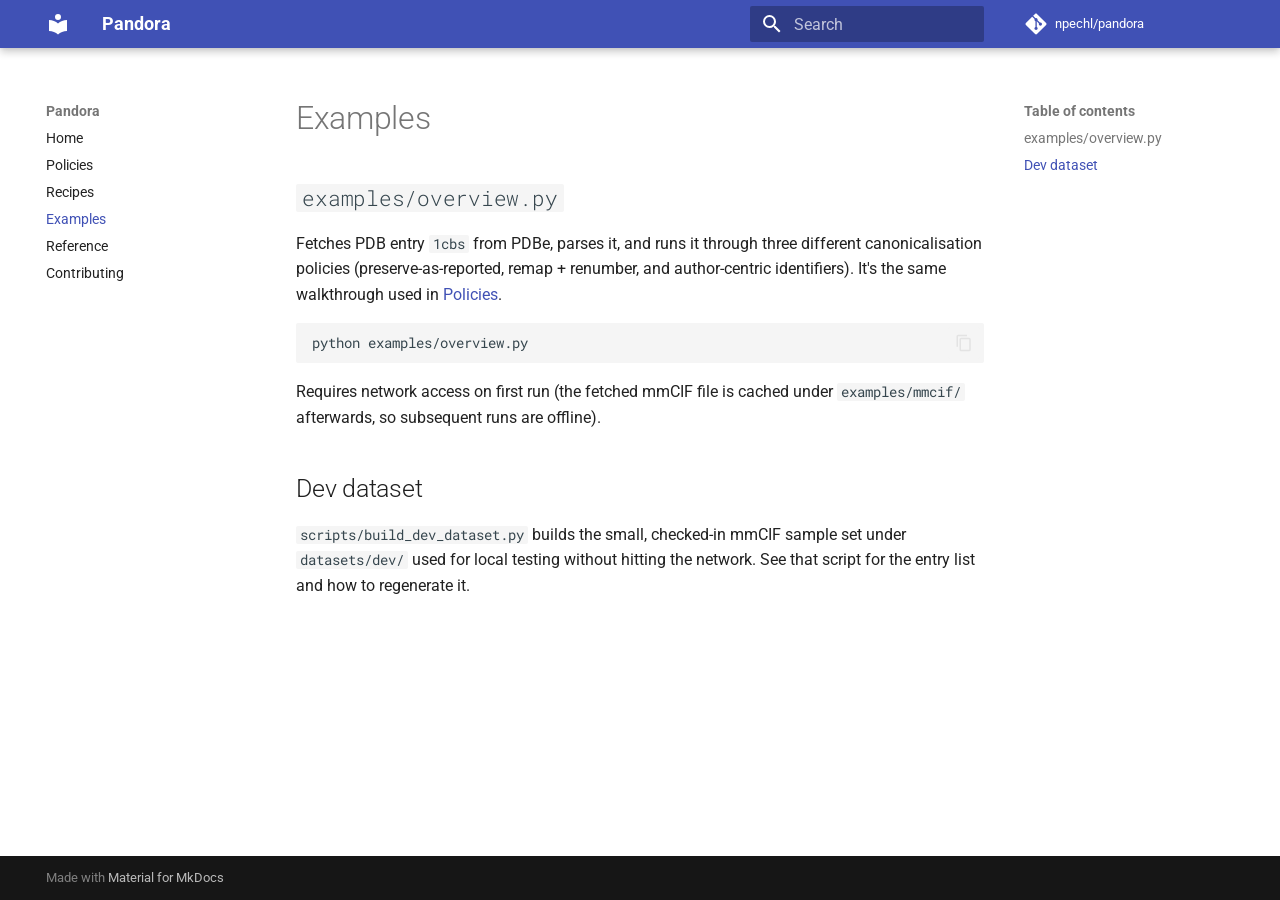
==== examples/index.html @ 92f37f32 "Deployed 9606a35 with MkDocs version: 1.6.1" ====
<!doctype html>
<html lang="en" class="no-js">
  <head>
    
      <meta charset="utf-8">
      <meta name="viewport" content="width=device-width,initial-scale=1">
      
      
      
      
        <link rel="prev" href="../recipes/">
      
      
        <link rel="next" href="../reference/">
      
      
        
      
      
      <link rel="icon" href="../assets/images/favicon.png">
      <meta name="generator" content="mkdocs-1.6.1, mkdocs-material-9.7.6">
    
    
      
        <title>Examples - Pandora</title>
      
    
    
      <link rel="stylesheet" href="../assets/stylesheets/main.484c7ddc.min.css">
      
      


    
    
      
    
    
      
        
        
        <link rel="preconnect" href="https://fonts.gstatic.com" crossorigin>
        <link rel="stylesheet" href="https://fonts.googleapis.com/css?family=Roboto:300,300i,400,400i,700,700i%7CRoboto+Mono:400,400i,700,700i&display=fallback">
        <style>:root{--md-text-font:"Roboto";--md-code-font:"Roboto Mono"}</style>
      
    
    
      <link rel="stylesheet" href="../assets/_mkdocstrings.css">
    
    <script>__md_scope=new URL("..",location),__md_hash=e=>[...e].reduce(((e,_)=>(e<<5)-e+_.charCodeAt(0)),0),__md_get=(e,_=localStorage,t=__md_scope)=>JSON.parse(_.getItem(t.pathname+"."+e)),__md_set=(e,_,t=localStorage,a=__md_scope)=>{try{t.setItem(a.pathname+"."+e,JSON.stringify(_))}catch(e){}}</script>
    
      

    
    
  </head>
  
  
    <body dir="ltr">
  
    
    <input class="md-toggle" data-md-toggle="drawer" type="checkbox" id="__drawer" autocomplete="off">
    <input class="md-toggle" data-md-toggle="search" type="checkbox" id="__search" autocomplete="off">
    <label class="md-overlay" for="__drawer"></label>
    <div data-md-component="skip">
      
        
        <a href="#examples" class="md-skip">
          Skip to content
        </a>
      
    </div>
    <div data-md-component="announce">
      
    </div>
    
    
      

  

<header class="md-header md-header--shadow" data-md-component="header">
  <nav class="md-header__inner md-grid" aria-label="Header">
    <a href=".." title="Pandora" class="md-header__button md-logo" aria-label="Pandora" data-md-component="logo">
      
  
  <svg xmlns="http://www.w3.org/2000/svg" viewBox="0 0 24 24"><path d="M12 8a3 3 0 0 0 3-3 3 3 0 0 0-3-3 3 3 0 0 0-3 3 3 3 0 0 0 3 3m0 3.54C9.64 9.35 6.5 8 3 8v11c3.5 0 6.64 1.35 9 3.54 2.36-2.19 5.5-3.54 9-3.54V8c-3.5 0-6.64 1.35-9 3.54"/></svg>

    </a>
    <label class="md-header__button md-icon" for="__drawer">
      
      <svg xmlns="http://www.w3.org/2000/svg" viewBox="0 0 24 24"><path d="M3 6h18v2H3zm0 5h18v2H3zm0 5h18v2H3z"/></svg>
    </label>
    <div class="md-header__title" data-md-component="header-title">
      <div class="md-header__ellipsis">
        <div class="md-header__topic">
          <span class="md-ellipsis">
            Pandora
          </span>
        </div>
        <div class="md-header__topic" data-md-component="header-topic">
          <span class="md-ellipsis">
            
              Examples
            
          </span>
        </div>
      </div>
    </div>
    
    
      <script>var palette=__md_get("__palette");if(palette&&palette.color){if("(prefers-color-scheme)"===palette.color.media){var media=matchMedia("(prefers-color-scheme: light)"),input=document.querySelector(media.matches?"[data-md-color-media='(prefers-color-scheme: light)']":"[data-md-color-media='(prefers-color-scheme: dark)']");palette.color.media=input.getAttribute("data-md-color-media"),palette.color.scheme=input.getAttribute("data-md-color-scheme"),palette.color.primary=input.getAttribute("data-md-color-primary"),palette.color.accent=input.getAttribute("data-md-color-accent")}for(var[key,value]of Object.entries(palette.color))document.body.setAttribute("data-md-color-"+key,value)}</script>
    
    
    
      
      
        <label class="md-header__button md-icon" for="__search">
          
          <svg xmlns="http://www.w3.org/2000/svg" viewBox="0 0 24 24"><path d="M9.5 3A6.5 6.5 0 0 1 16 9.5c0 1.61-.59 3.09-1.56 4.23l.27.27h.79l5 5-1.5 1.5-5-5v-.79l-.27-.27A6.52 6.52 0 0 1 9.5 16 6.5 6.5 0 0 1 3 9.5 6.5 6.5 0 0 1 9.5 3m0 2C7 5 5 7 5 9.5S7 14 9.5 14 14 12 14 9.5 12 5 9.5 5"/></svg>
        </label>
        <div class="md-search" data-md-component="search" role="dialog">
  <label class="md-search__overlay" for="__search"></label>
  <div class="md-search__inner" role="search">
    <form class="md-search__form" name="search">
      <input type="text" class="md-search__input" name="query" aria-label="Search" placeholder="Search" autocapitalize="off" autocorrect="off" autocomplete="off" spellcheck="false" data-md-component="search-query" required>
      <label class="md-search__icon md-icon" for="__search">
        
        <svg xmlns="http://www.w3.org/2000/svg" viewBox="0 0 24 24"><path d="M9.5 3A6.5 6.5 0 0 1 16 9.5c0 1.61-.59 3.09-1.56 4.23l.27.27h.79l5 5-1.5 1.5-5-5v-.79l-.27-.27A6.52 6.52 0 0 1 9.5 16 6.5 6.5 0 0 1 3 9.5 6.5 6.5 0 0 1 9.5 3m0 2C7 5 5 7 5 9.5S7 14 9.5 14 14 12 14 9.5 12 5 9.5 5"/></svg>
        
        <svg xmlns="http://www.w3.org/2000/svg" viewBox="0 0 24 24"><path d="M20 11v2H8l5.5 5.5-1.42 1.42L4.16 12l7.92-7.92L13.5 5.5 8 11z"/></svg>
      </label>
      <nav class="md-search__options" aria-label="Search">
        
        <button type="reset" class="md-search__icon md-icon" title="Clear" aria-label="Clear" tabindex="-1">
          
          <svg xmlns="http://www.w3.org/2000/svg" viewBox="0 0 24 24"><path d="M19 6.41 17.59 5 12 10.59 6.41 5 5 6.41 10.59 12 5 17.59 6.41 19 12 13.41 17.59 19 19 17.59 13.41 12z"/></svg>
        </button>
      </nav>
      
    </form>
    <div class="md-search__output">
      <div class="md-search__scrollwrap" tabindex="0" data-md-scrollfix>
        <div class="md-search-result" data-md-component="search-result">
          <div class="md-search-result__meta">
            Initializing search
          </div>
          <ol class="md-search-result__list" role="presentation"></ol>
        </div>
      </div>
    </div>
  </div>
</div>
      
    
    
      <div class="md-header__source">
        <a href="https://github.com/npechl/pandora" title="Go to repository" class="md-source" data-md-component="source">
  <div class="md-source__icon md-icon">
    
    <svg xmlns="http://www.w3.org/2000/svg" viewBox="0 0 448 512"><!--! Font Awesome Free 7.1.0 by @fontawesome - https://fontawesome.com License - https://fontawesome.com/license/free (Icons: CC BY 4.0, Fonts: SIL OFL 1.1, Code: MIT License) Copyright 2025 Fonticons, Inc.--><path d="M439.6 236.1 244 40.5c-5.4-5.5-12.8-8.5-20.4-8.5s-15 3-20.4 8.4L162.5 81l51.5 51.5c27.1-9.1 52.7 16.8 43.4 43.7l49.7 49.7c34.2-11.8 61.2 31 35.5 56.7-26.5 26.5-70.2-2.9-56-37.3L240.3 199v121.9c25.3 12.5 22.3 41.8 9.1 55-6.4 6.4-15.2 10.1-24.3 10.1s-17.8-3.6-24.3-10.1c-17.6-17.6-11.1-46.9 11.2-56v-123c-20.8-8.5-24.6-30.7-18.6-45L142.6 101 8.5 235.1C3 240.6 0 247.9 0 255.5s3 15 8.5 20.4l195.6 195.7c5.4 5.4 12.7 8.4 20.4 8.4s15-3 20.4-8.4l194.7-194.7c5.4-5.4 8.4-12.8 8.4-20.4s-3-15-8.4-20.4"/></svg>
  </div>
  <div class="md-source__repository">
    npechl/pandora
  </div>
</a>
      </div>
    
  </nav>
  
</header>
    
    <div class="md-container" data-md-component="container">
      
      
        
          
        
      
      <main class="md-main" data-md-component="main">
        <div class="md-main__inner md-grid">
          
            
              
              <div class="md-sidebar md-sidebar--primary" data-md-component="sidebar" data-md-type="navigation" >
                <div class="md-sidebar__scrollwrap">
                  <div class="md-sidebar__inner">
                    



<nav class="md-nav md-nav--primary" aria-label="Navigation" data-md-level="0">
  <label class="md-nav__title" for="__drawer">
    <a href=".." title="Pandora" class="md-nav__button md-logo" aria-label="Pandora" data-md-component="logo">
      
  
  <svg xmlns="http://www.w3.org/2000/svg" viewBox="0 0 24 24"><path d="M12 8a3 3 0 0 0 3-3 3 3 0 0 0-3-3 3 3 0 0 0-3 3 3 3 0 0 0 3 3m0 3.54C9.64 9.35 6.5 8 3 8v11c3.5 0 6.64 1.35 9 3.54 2.36-2.19 5.5-3.54 9-3.54V8c-3.5 0-6.64 1.35-9 3.54"/></svg>

    </a>
    Pandora
  </label>
  
    <div class="md-nav__source">
      <a href="https://github.com/npechl/pandora" title="Go to repository" class="md-source" data-md-component="source">
  <div class="md-source__icon md-icon">
    
    <svg xmlns="http://www.w3.org/2000/svg" viewBox="0 0 448 512"><!--! Font Awesome Free 7.1.0 by @fontawesome - https://fontawesome.com License - https://fontawesome.com/license/free (Icons: CC BY 4.0, Fonts: SIL OFL 1.1, Code: MIT License) Copyright 2025 Fonticons, Inc.--><path d="M439.6 236.1 244 40.5c-5.4-5.5-12.8-8.5-20.4-8.5s-15 3-20.4 8.4L162.5 81l51.5 51.5c27.1-9.1 52.7 16.8 43.4 43.7l49.7 49.7c34.2-11.8 61.2 31 35.5 56.7-26.5 26.5-70.2-2.9-56-37.3L240.3 199v121.9c25.3 12.5 22.3 41.8 9.1 55-6.4 6.4-15.2 10.1-24.3 10.1s-17.8-3.6-24.3-10.1c-17.6-17.6-11.1-46.9 11.2-56v-123c-20.8-8.5-24.6-30.7-18.6-45L142.6 101 8.5 235.1C3 240.6 0 247.9 0 255.5s3 15 8.5 20.4l195.6 195.7c5.4 5.4 12.7 8.4 20.4 8.4s15-3 20.4-8.4l194.7-194.7c5.4-5.4 8.4-12.8 8.4-20.4s-3-15-8.4-20.4"/></svg>
  </div>
  <div class="md-source__repository">
    npechl/pandora
  </div>
</a>
    </div>
  
  <ul class="md-nav__list" data-md-scrollfix>
    
      
      
  
  
  
  
    <li class="md-nav__item">
      <a href=".." class="md-nav__link">
        
  
  
  <span class="md-ellipsis">
    
  
    Home
  

    
  </span>
  
  

      </a>
    </li>
  

    
      
      
  
  
  
  
    <li class="md-nav__item">
      <a href="../policies/" class="md-nav__link">
        
  
  
  <span class="md-ellipsis">
    
  
    Policies
  

    
  </span>
  
  

      </a>
    </li>
  

    
      
      
  
  
  
  
    <li class="md-nav__item">
      <a href="../recipes/" class="md-nav__link">
        
  
  
  <span class="md-ellipsis">
    
  
    Recipes
  

    
  </span>
  
  

      </a>
    </li>
  

    
      
      
  
  
    
  
  
  
    <li class="md-nav__item md-nav__item--active">
      
      <input class="md-nav__toggle md-toggle" type="checkbox" id="__toc">
      
      
        
      
      
        <label class="md-nav__link md-nav__link--active" for="__toc">
          
  
  
  <span class="md-ellipsis">
    
  
    Examples
  

    
  </span>
  
  

          <span class="md-nav__icon md-icon"></span>
        </label>
      
      <a href="./" class="md-nav__link md-nav__link--active">
        
  
  
  <span class="md-ellipsis">
    
  
    Examples
  

    
  </span>
  
  

      </a>
      
        

<nav class="md-nav md-nav--secondary" aria-label="Table of contents">
  
  
  
    
  
  
    <label class="md-nav__title" for="__toc">
      <span class="md-nav__icon md-icon"></span>
      Table of contents
    </label>
    <ul class="md-nav__list" data-md-component="toc" data-md-scrollfix>
      
        <li class="md-nav__item">
  <a href="#examplesoverviewpy" class="md-nav__link">
    <span class="md-ellipsis">
      
        examples/overview.py
      
    </span>
  </a>
  
</li>
      
        <li class="md-nav__item">
  <a href="#dev-dataset" class="md-nav__link">
    <span class="md-ellipsis">
      
        Dev dataset
      
    </span>
  </a>
  
</li>
      
    </ul>
  
</nav>
      
    </li>
  

    
      
      
  
  
  
  
    <li class="md-nav__item">
      <a href="../reference/" class="md-nav__link">
        
  
  
  <span class="md-ellipsis">
    
  
    Reference
  

    
  </span>
  
  

      </a>
    </li>
  

    
      
      
  
  
  
  
    <li class="md-nav__item">
      <a href="../contribute/" class="md-nav__link">
        
  
  
  <span class="md-ellipsis">
    
  
    Contributing
  

    
  </span>
  
  

      </a>
    </li>
  

    
  </ul>
</nav>
                  </div>
                </div>
              </div>
            
            
              
              <div class="md-sidebar md-sidebar--secondary" data-md-component="sidebar" data-md-type="toc" >
                <div class="md-sidebar__scrollwrap">
                  <div class="md-sidebar__inner">
                    

<nav class="md-nav md-nav--secondary" aria-label="Table of contents">
  
  
  
    
  
  
    <label class="md-nav__title" for="__toc">
      <span class="md-nav__icon md-icon"></span>
      Table of contents
    </label>
    <ul class="md-nav__list" data-md-component="toc" data-md-scrollfix>
      
        <li class="md-nav__item">
  <a href="#examplesoverviewpy" class="md-nav__link">
    <span class="md-ellipsis">
      
        examples/overview.py
      
    </span>
  </a>
  
</li>
      
        <li class="md-nav__item">
  <a href="#dev-dataset" class="md-nav__link">
    <span class="md-ellipsis">
      
        Dev dataset
      
    </span>
  </a>
  
</li>
      
    </ul>
  
</nav>
                  </div>
                </div>
              </div>
            
          
          
            <div class="md-content" data-md-component="content">
              
              <article class="md-content__inner md-typeset">
                
                  


  
  


<h1 id="examples">Examples</h1>
<h2 id="examplesoverviewpy"><code>examples/overview.py</code></h2>
<p>Fetches PDB entry <code>1cbs</code> from PDBe, parses it, and runs it through three
different canonicalisation policies (preserve-as-reported, remap +
renumber, and author-centric identifiers). It's the same walkthrough
used in <a href="../policies/#example-three-policies-one-structure">Policies</a>.</p>
<div class="highlight"><pre><span></span><code>python<span class="w"> </span>examples/overview.py
</code></pre></div>
<p>Requires network access on first run (the fetched mmCIF file is cached
under <code>examples/mmcif/</code> afterwards, so subsequent runs are offline).</p>
<h2 id="dev-dataset">Dev dataset</h2>
<p><code>scripts/build_dev_dataset.py</code> builds the small, checked-in mmCIF sample
set under <code>datasets/dev/</code> used for local testing without hitting the
network. See that script for the entry list and how to regenerate it.</p>











<script src="https://giscus.app/client.js"
        data-repo="npechl/pandora"
        data-repo-id="R_kgDOSu-lTw"
        data-category="General"
        data-category-id="DIC_kwDOSu-lT84DA0hw"
        data-mapping="pathname"
        data-strict="0"
        data-reactions-enabled="0"
        data-emit-metadata="1"
        data-input-position="top"
        data-theme="light"
        data-lang="en"
        data-loading="lazy"
        crossorigin="anonymous"
        async>
</script>
                
              </article>
            </div>
          
          
<script>var target=document.getElementById(location.hash.slice(1));target&&target.name&&(target.checked=target.name.startsWith("__tabbed_"))</script>
        </div>
        
      </main>
      
        <footer class="md-footer">
  
  <div class="md-footer-meta md-typeset">
    <div class="md-footer-meta__inner md-grid">
      <div class="md-copyright">
  
  
    Made with
    <a href="https://squidfunk.github.io/mkdocs-material/" target="_blank" rel="noopener">
      Material for MkDocs
    </a>
  
</div>
      
    </div>
  </div>
</footer>
      
    </div>
    <div class="md-dialog" data-md-component="dialog">
      <div class="md-dialog__inner md-typeset"></div>
    </div>
    
    
    
      
      
      <script id="__config" type="application/json">{"annotate": null, "base": "..", "features": ["navigation.sections", "content.code.copy"], "search": "../assets/javascripts/workers/search.2c215733.min.js", "tags": null, "translations": {"clipboard.copied": "Copied to clipboard", "clipboard.copy": "Copy to clipboard", "search.result.more.one": "1 more on this page", "search.result.more.other": "# more on this page", "search.result.none": "No matching documents", "search.result.one": "1 matching document", "search.result.other": "# matching documents", "search.result.placeholder": "Type to start searching", "search.result.term.missing": "Missing", "select.version": "Select version"}, "version": null}</script>
    
    
      <script src="../assets/javascripts/bundle.79ae519e.min.js"></script>
      
    
  </body>
</html>
---- assets/stylesheets/main.484c7ddc.min.css ----
@charset "UTF-8";html{-webkit-text-size-adjust:none;-moz-text-size-adjust:none;text-size-adjust:none;box-sizing:border-box}*,:after,:before{box-sizing:inherit}@media (prefers-reduced-motion){*,:after,:before{transition:none!important}}body{margin:0}a,button,input,label{-webkit-tap-highlight-color:transparent}a{color:inherit;text-decoration:none}hr{border:0;box-sizing:initial;display:block;height:.05rem;overflow:visible;padding:0}small{font-size:80%}sub,sup{line-height:1em}img{border-style:none}table{border-collapse:initial;border-spacing:0}td,th{font-weight:400;vertical-align:top}button{background:#0000;border:0;font-family:inherit;font-size:inherit;margin:0;padding:0}input{border:0;outline:none}:root{--md-primary-fg-color:#4051b5;--md-primary-fg-color--light:#5d6cc0;--md-primary-fg-color--dark:#303fa1;--md-primary-bg-color:#fff;--md-primary-bg-color--light:#ffffffb3;--md-accent-fg-color:#526cfe;--md-accent-fg-color--transparent:#526cfe1a;--md-accent-bg-color:#fff;--md-accent-bg-color--light:#ffffffb3}[data-md-color-scheme=default]{color-scheme:light}[data-md-color-scheme=default] img[src$="#gh-dark-mode-only"],[data-md-color-scheme=default] img[src$="#only-dark"]{display:none}:root,[data-md-color-scheme=default]{--md-hue:225deg;--md-default-fg-color:#000000de;--md-default-fg-color--light:#0000008a;--md-default-fg-color--lighter:#00000052;--md-default-fg-color--lightest:#00000012;--md-default-bg-color:#fff;--md-default-bg-color--light:#ffffffb3;--md-default-bg-color--lighter:#ffffff4d;--md-default-bg-color--lightest:#ffffff1f;--md-code-fg-color:#36464e;--md-code-bg-color:#f5f5f5;--md-code-bg-color--light:#f5f5f5b3;--md-code-bg-color--lighter:#f5f5f54d;--md-code-hl-color:#4287ff;--md-code-hl-color--light:#4287ff1a;--md-code-hl-number-color:#d52a2a;--md-code-hl-special-color:#db1457;--md-code-hl-function-color:#a846b9;--md-code-hl-constant-color:#6e59d9;--md-code-hl-keyword-color:#3f6ec6;--md-code-hl-string-color:#1c7d4d;--md-code-hl-name-color:var(--md-code-fg-color);--md-code-hl-operator-color:var(--md-default-fg-color--light);--md-code-hl-punctuation-color:var(--md-default-fg-color--light);--md-code-hl-comment-color:var(--md-default-fg-color--light);--md-code-hl-generic-color:var(--md-default-fg-color--light);--md-code-hl-variable-color:var(--md-default-fg-color--light);--md-typeset-color:var(--md-default-fg-color);--md-typeset-a-color:var(--md-primary-fg-color);--md-typeset-del-color:#f5503d26;--md-typeset-ins-color:#0bd57026;--md-typeset-kbd-color:#fafafa;--md-typeset-kbd-accent-color:#fff;--md-typeset-kbd-border-color:#b8b8b8;--md-typeset-mark-color:#ffff0080;--md-typeset-table-color:#0000001f;--md-typeset-table-color--light:rgba(0,0,0,.035);--md-admonition-fg-color:var(--md-default-fg-color);--md-admonition-bg-color:var(--md-default-bg-color);--md-warning-fg-color:#000000de;--md-warning-bg-color:#ff9;--md-footer-fg-color:#fff;--md-footer-fg-color--light:#ffffffb3;--md-footer-fg-color--lighter:#ffffff73;--md-footer-bg-color:#000000de;--md-footer-bg-color--dark:#00000052;--md-shadow-z1:0 0.2rem 0.5rem #0000000d,0 0 0.05rem #0000001a;--md-shadow-z2:0 0.2rem 0.5rem #0000001a,0 0 0.05rem #00000040;--md-shadow-z3:0 0.2rem 0.5rem #0003,0 0 0.05rem #00000059}.md-icon svg{fill:currentcolor;display:block;height:1.2rem;width:1.2rem}body{-webkit-font-smoothing:antialiased;-moz-osx-font-smoothing:grayscale;--md-text-font-family:var(--md-text-font,_),-apple-system,BlinkMacSystemFont,Helvetica,Arial,sans-serif;--md-code-font-family:var(--md-code-font,_),SFMono-Regular,Consolas,Menlo,monospace}aside,body,input{font-feature-settings:"kern","liga";color:var(--md-typeset-color);font-family:var(--md-text-font-family)}code,kbd,pre{font-feature-settings:"kern";font-family:var(--md-code-font-family)}:root{--md-typeset-table-sort-icon:url('data:image/svg+xml;charset=utf-8,<svg xmlns="http://www.w3.org/2000/svg" viewBox="0 0 24 24"><path d="m18 21-4-4h3V7h-3l4-4 4 4h-3v10h3M2 19v-2h10v2M2 13v-2h7v2M2 7V5h4v2z"/></svg>');--md-typeset-table-sort-icon--asc:url('data:image/svg+xml;charset=utf-8,<svg xmlns="http://www.w3.org/2000/svg" viewBox="0 0 24 24"><path d="M19 17h3l-4 4-4-4h3V3h2M2 17h10v2H2M6 5v2H2V5m0 6h7v2H2z"/></svg>');--md-typeset-table-sort-icon--desc:url('data:image/svg+xml;charset=utf-8,<svg xmlns="http://www.w3.org/2000/svg" viewBox="0 0 24 24"><path d="M19 7h3l-4-4-4 4h3v14h2M2 17h10v2H2M6 5v2H2V5m0 6h7v2H2z"/></svg>')}.md-typeset{-webkit-print-color-adjust:exact;color-adjust:exact;font-size:.8rem;line-height:1.6;overflow-wrap:break-word}@media print{.md-typeset{font-size:.68rem}}.md-typeset blockquote,.md-typeset dl,.md-typeset figure,.md-typeset ol,.md-typeset pre,.md-typeset ul{margin-bottom:1em;margin-top:1em}.md-typeset h1{color:var(--md-default-fg-color--light);font-size:2em;line-height:1.3;margin:0 0 1.25em}.md-typeset h1,.md-typeset h2{font-weight:300;letter-spacing:-.01em}.md-typeset h2{font-size:1.5625em;line-height:1.4;margin:1.6em 0 .64em}.md-typeset h3{font-size:1.25em;font-weight:400;letter-spacing:-.01em;line-height:1.5;margin:1.6em 0 .8em}.md-typeset h2+h3{margin-top:.8em}.md-typeset h4{font-weight:700;letter-spacing:-.01em;margin:1em 0}.md-typeset h5,.md-typeset h6{color:var(--md-default-fg-color--light);font-size:.8em;font-weight:700;letter-spacing:-.01em;margin:1.25em 0}.md-typeset h5{text-transform:uppercase}.md-typeset h5 code{text-transform:none}.md-typeset hr{border-bottom:.05rem solid var(--md-default-fg-color--lightest);display:flow-root;margin:1.5em 0}.md-typeset a{color:var(--md-typeset-a-color);word-break:break-word}.md-typeset a,.md-typeset a:before{transition:color 125ms}.md-typeset a:focus,.md-typeset a:hover{color:var(--md-accent-fg-color)}.md-typeset a:focus code,.md-typeset a:hover code{background-color:var(--md-accent-fg-color--transparent);color:var(--md-accent-fg-color)}.md-typeset a code{color:var(--md-typeset-a-color)}.md-typeset a.focus-visible{outline-color:var(--md-accent-fg-color);outline-offset:.2rem}.md-typeset code,.md-typeset kbd,.md-typeset pre{color:var(--md-code-fg-color);direction:ltr;font-variant-ligatures:none;transition:background-color 125ms}@media print{.md-typeset code,.md-typeset kbd,.md-typeset pre{white-space:pre-wrap}}.md-typeset code{background-color:var(--md-code-bg-color);border-radius:.1rem;-webkit-box-decoration-break:clone;box-decoration-break:clone;font-size:.85em;padding:0 .2941176471em;transition:color 125ms,background-color 125ms;word-break:break-word}.md-typeset code:not(.focus-visible){-webkit-tap-highlight-color:transparent;outline:none}.md-typeset pre{display:flow-root;line-height:1.4;position:relative}.md-typeset pre>code{-webkit-box-decoration-break:slice;box-decoration-break:slice;box-shadow:none;display:block;margin:0;outline-color:var(--md-accent-fg-color);overflow:auto;padding:.7720588235em 1.1764705882em;scrollbar-color:var(--md-default-fg-color--lighter) #0000;scrollbar-width:thin;touch-action:auto;word-break:normal}.md-typeset pre>code:hover{scrollbar-color:var(--md-accent-fg-color) #0000}.md-typeset pre>code::-webkit-scrollbar{height:.2rem;width:.2rem}.md-typeset pre>code::-webkit-scrollbar-thumb{background-color:var(--md-default-fg-color--lighter)}.md-typeset pre>code::-webkit-scrollbar-thumb:hover{background-color:var(--md-accent-fg-color)}.md-typeset kbd{background-color:var(--md-typeset-kbd-color);border-radius:.1rem;box-shadow:0 .1rem 0 .05rem var(--md-typeset-kbd-border-color),0 .1rem 0 var(--md-typeset-kbd-border-color),0 -.1rem .2rem var(--md-typeset-kbd-accent-color) inset;color:var(--md-default-fg-color);display:inline-block;font-size:.75em;padding:0 .6666666667em;vertical-align:text-top;word-break:break-word}.md-typeset mark{background-color:var(--md-typeset-mark-color);-webkit-box-decoration-break:clone;box-decoration-break:clone;color:inherit;word-break:break-word}.md-typeset abbr{cursor:help;text-decoration:none}.md-typeset [data-preview],.md-typeset abbr{border-bottom:.05rem dotted var(--md-default-fg-color--light)}.md-typeset small{opacity:.75}[dir=ltr] .md-typeset sub,[dir=ltr] .md-typeset sup{margin-left:.078125em}[dir=rtl] .md-typeset sub,[dir=rtl] .md-typeset sup{margin-right:.078125em}[dir=ltr] .md-typeset blockquote{padding-left:.6rem}[dir=rtl] .md-typeset blockquote{padding-right:.6rem}[dir=ltr] .md-typeset blockquote{border-left:.2rem solid var(--md-default-fg-color--lighter)}[dir=rtl] .md-typeset blockquote{border-right:.2rem solid var(--md-default-fg-color--lighter)}.md-typeset blockquote{color:var(--md-default-fg-color--light);margin-left:0;margin-right:0}.md-typeset ul{list-style-type:disc}.md-typeset ul[type]{list-style-type:revert-layer}[dir=ltr] .md-typeset ol,[dir=ltr] .md-typeset ul{margin-left:.625em}[dir=rtl] .md-typeset ol,[dir=rtl] .md-typeset ul{margin-right:.625em}.md-typeset ol,.md-typeset ul{padding:0}.md-typeset ol:not([hidden]),.md-typeset ul:not([hidden]){display:flow-root}.md-typeset ol ol,.md-typeset ul ol{list-style-type:lower-alpha}.md-typeset ol ol ol,.md-typeset ul ol ol{list-style-type:lower-roman}.md-typeset ol ol ol ol,.md-typeset ul ol ol ol{list-style-type:upper-alpha}.md-typeset ol ol ol ol ol,.md-typeset ul ol ol ol ol{list-style-type:upper-roman}.md-typeset ol[type],.md-typeset ul[type]{list-style-type:revert-layer}[dir=ltr] .md-typeset ol li,[dir=ltr] .md-typeset ul li{margin-left:1.25em}[dir=rtl] .md-typeset ol li,[dir=rtl] .md-typeset ul li{margin-right:1.25em}.md-typeset ol li,.md-typeset ul li{margin-bottom:.5em}.md-typeset ol li blockquote,.md-typeset ol li p,.md-typeset ul li blockquote,.md-typeset ul li p{margin:.5em 0}.md-typeset ol li:last-child,.md-typeset ul li:last-child{margin-bottom:0}[dir=ltr] .md-typeset ol li ol,[dir=ltr] .md-typeset ol li ul,[dir=ltr] .md-typeset ul li ol,[dir=ltr] .md-typeset ul li ul{margin-left:.625em}[dir=rtl] .md-typeset ol li ol,[dir=rtl] .md-typeset ol li ul,[dir=rtl] .md-typeset ul li ol,[dir=rtl] .md-typeset ul li ul{margin-right:.625em}.md-typeset ol li ol,.md-typeset ol li ul,.md-typeset ul li ol,.md-typeset ul li ul{margin-bottom:.5em;margin-top:.5em}[dir=ltr] .md-typeset dd{margin-left:1.875em}[dir=rtl] .md-typeset dd{margin-right:1.875em}.md-typeset dd{margin-bottom:1.5em;margin-top:1em}.md-typeset img,.md-typeset svg,.md-typeset video{height:auto;max-width:100%}.md-typeset img[align=left]{margin:1em 1em 1em 0}.md-typeset img[align=right]{margin:1em 0 1em 1em}.md-typeset img[align]:only-child{margin-top:0}.md-typeset figure{display:flow-root;margin:1em auto;max-width:100%;text-align:center;width:fit-content}.md-typeset figure img{display:block;margin:0 auto}.md-typeset figcaption{font-style:italic;margin:1em auto;max-width:24rem}.md-typeset iframe{max-width:100%}.md-typeset table:not([class]){background-color:var(--md-default-bg-color);border:.05rem solid var(--md-typeset-table-color);border-radius:.1rem;display:inline-block;font-size:.64rem;max-width:100%;overflow:auto;touch-action:auto}@media print{.md-typeset table:not([class]){display:table}}.md-typeset table:not([class])+*{margin-top:1.5em}.md-typeset table:not([class]) td>:first-child,.md-typeset table:not([class]) th>:first-child{margin-top:0}.md-typeset table:not([class]) td>:last-child,.md-typeset table:not([class]) th>:last-child{margin-bottom:0}.md-typeset table:not([class]) td:not([align]),.md-typeset table:not([class]) th:not([align]){text-align:left}[dir=rtl] .md-typeset table:not([class]) td:not([align]),[dir=rtl] .md-typeset table:not([class]) th:not([align]){text-align:right}.md-typeset table:not([class]) th{font-weight:700;min-width:5rem;padding:.9375em 1.25em;vertical-align:top}.md-typeset table:not([class]) td{border-top:.05rem solid var(--md-typeset-table-color);padding:.9375em 1.25em;vertical-align:top}.md-typeset table:not([class]) tbody tr{transition:background-color 125ms}.md-typeset table:not([class]) tbody tr:hover{background-color:var(--md-typeset-table-color--light);box-shadow:0 .05rem 0 var(--md-default-bg-color) inset}.md-typeset table:not([class]) a{word-break:normal}.md-typeset table th[role=columnheader]{cursor:pointer}[dir=ltr] .md-typeset table th[role=columnheader]:after{margin-left:.5em}[dir=rtl] .md-typeset table th[role=columnheader]:after{margin-right:.5em}.md-typeset table th[role=columnheader]:after{content:"";display:inline-block;height:1.2em;-webkit-mask-image:var(--md-typeset-table-sort-icon);mask-image:var(--md-typeset-table-sort-icon);-webkit-mask-repeat:no-repeat;mask-repeat:no-repeat;-webkit-mask-size:contain;mask-size:contain;transition:background-color 125ms;vertical-align:text-bottom;width:1.2em}.md-typeset table th[role=columnheader]:hover:after{background-color:var(--md-default-fg-color--lighter)}.md-typeset table th[role=columnheader][aria-sort=ascending]:after{background-color:var(--md-default-fg-color--light);-webkit-mask-image:var(--md-typeset-table-sort-icon--asc);mask-image:var(--md-typeset-table-sort-icon--asc)}.md-typeset table th[role=columnheader][aria-sort=descending]:after{background-color:var(--md-default-fg-color--light);-webkit-mask-image:var(--md-typeset-table-sort-icon--desc);mask-image:var(--md-typeset-table-sort-icon--desc)}.md-typeset__scrollwrap{margin:1em -.8rem;overflow-x:auto;touch-action:auto}.md-typeset__table{display:inline-block;margin-bottom:.5em;padding:0 .8rem}@media print{.md-typeset__table{display:block}}html .md-typeset__table table{display:table;margin:0;overflow:hidden;width:100%}@media screen and (max-width:44.984375em){.md-content__inner>pre{margin:1em -.8rem}.md-content__inner>pre code{border-radius:0}}.md-typeset .md-author{border-radius:100%;display:block;flex-shrink:0;height:1.6rem;overflow:hidden;position:relative;transition:color 125ms,transform 125ms;width:1.6rem}.md-typeset .md-author img{display:block}.md-typeset .md-author--more{background:var(--md-default-fg-color--lightest);color:var(--md-default-fg-color--lighter);font-size:.6rem;font-weight:700;line-height:1.6rem;text-align:center}.md-typeset .md-author--long{height:2.4rem;width:2.4rem}.md-typeset a.md-author{transform:scale(1)}.md-typeset a.md-author img{border-radius:100%;filter:grayscale(100%) opacity(75%);transition:filter 125ms}.md-typeset a.md-author:focus,.md-typeset a.md-author:hover{transform:scale(1.1);z-index:1}.md-typeset a.md-author:focus img,.md-typeset a.md-author:hover img{filter:grayscale(0)}.md-banner{background-color:var(--md-footer-bg-color);color:var(--md-footer-fg-color);overflow:auto}@media print{.md-banner{display:none}}.md-banner--warning{background-color:var(--md-warning-bg-color);color:var(--md-warning-fg-color)}.md-banner__inner{font-size:.7rem;margin:.6rem auto;padding:0 .8rem}[dir=ltr] .md-banner__button{float:right}[dir=rtl] .md-banner__button{float:left}.md-banner__button{color:inherit;cursor:pointer;transition:opacity .25s}.no-js .md-banner__button{display:none}.md-banner__button:hover{opacity:.7}html{font-size:125%;height:100%;overflow-x:hidden}@media screen and (min-width:100em){html{font-size:137.5%}}@media screen and (min-width:125em){html{font-size:150%}}body{background-color:var(--md-default-bg-color);display:flex;flex-direction:column;font-size:.5rem;min-height:100%;position:relative;width:100%}@media print{body{display:block}}@media screen and (max-width:59.984375em){body[data-md-scrolllock]{position:fixed}}.md-grid{margin-left:auto;margin-right:auto;max-width:61rem}.md-container{display:flex;flex-direction:column;flex-grow:1}@media print{.md-container{display:block}}.md-main{flex-grow:1}.md-main__inner{display:flex;height:100%;margin-top:1.5rem}.md-ellipsis{overflow:hidden;text-overflow:ellipsis}.md-toggle{display:none}.md-option{height:0;opacity:0;position:absolute;width:0}.md-option:checked+label:not([hidden]){display:block}.md-option.focus-visible+label{outline-color:var(--md-accent-fg-color);outline-style:auto}.md-skip{background-color:var(--md-default-fg-color);border-radius:.1rem;color:var(--md-default-bg-color);font-size:.64rem;margin:.5rem;opacity:0;outline-color:var(--md-accent-fg-color);padding:.3rem .5rem;position:fixed;transform:translateY(.4rem);z-index:-1}.md-skip:focus{opacity:1;transform:translateY(0);transition:transform .25s cubic-bezier(.4,0,.2,1),opacity 175ms 75ms;z-index:10}@page{margin:25mm}:root{--md-clipboard-icon:url('data:image/svg+xml;charset=utf-8,<svg xmlns="http://www.w3.org/2000/svg" viewBox="0 0 24 24"><path d="M19 21H8V7h11m0-2H8a2 2 0 0 0-2 2v14a2 2 0 0 0 2 2h11a2 2 0 0 0 2-2V7a2 2 0 0 0-2-2m-3-4H4a2 2 0 0 0-2 2v14h2V3h12z"/></svg>')}.md-clipboard{border-radius:.1rem;color:var(--md-default-fg-color--lightest);cursor:pointer;height:1.5em;outline-color:var(--md-accent-fg-color);outline-offset:.1rem;transition:color .25s;width:1.5em;z-index:1}@media print{.md-clipboard{display:none}}.md-clipboard:not(.focus-visible){-webkit-tap-highlight-color:transparent;outline:none}:hover>.md-clipboard{color:var(--md-default-fg-color--light)}.md-clipboard:focus,.md-clipboard:hover{color:var(--md-accent-fg-color)}.md-clipboard:after{background-color:currentcolor;content:"";display:block;height:1.125em;margin:0 auto;-webkit-mask-image:var(--md-clipboard-icon);mask-image:var(--md-clipboard-icon);-webkit-mask-position:center;mask-position:center;-webkit-mask-repeat:no-repeat;mask-repeat:no-repeat;-webkit-mask-size:contain;mask-size:contain;width:1.125em}.md-clipboard--inline{cursor:pointer}.md-clipboard--inline code{transition:color .25s,background-color .25s}.md-clipboard--inline:focus code,.md-clipboard--inline:hover code{background-color:var(--md-accent-fg-color--transparent);color:var(--md-accent-fg-color)}:root{--md-code-select-icon:url('data:image/svg+xml;charset=utf-8,<svg xmlns="http://www.w3.org/2000/svg" viewBox="0 0 24 24"><path d="M19 19h-4v2h4c1.1 0 2-.9 2-2v-4h-2m0-12h-4v2h4v4h2V5c0-1.1-.9-2-2-2M5 5h4V3H5c-1.1 0-2 .9-2 2v4h2m0 6H3v4c0 1.1.9 2 2 2h4v-2H5zm2-4h2v2H7zm4 0h2v2h-2zm4 0h2v2h-2zM7 7h2v2H7zm4 0h2v2h-2zm4 0h2v2h-2zm-8 8h2v2H7zm4 0h2v2h-2zm4 0h2v2h-2z"/></svg>');--md-code-copy-icon:url('data:image/svg+xml;charset=utf-8,<svg xmlns="http://www.w3.org/2000/svg" viewBox="0 0 24 24"><path d="M19 21H8V7h11m0-2H8a2 2 0 0 0-2 2v14a2 2 0 0 0 2 2h11a2 2 0 0 0 2-2V7a2 2 0 0 0-2-2m-3-4H4a2 2 0 0 0-2 2v14h2V3h12z"/></svg>')}.md-typeset .md-code__content{display:grid}.md-code__nav{background-color:var(--md-code-bg-color--lighter);border-radius:.1rem;display:flex;gap:.2rem;padding:.2rem;position:absolute;right:.25em;top:.25em;transition:background-color .25s;z-index:1}:hover>.md-code__nav{background-color:var(--md-code-bg-color--light)}.md-code__button{color:var(--md-default-fg-color--lightest);cursor:pointer;display:block;height:1.5em;outline-color:var(--md-accent-fg-color);outline-offset:.1rem;transition:color .25s;width:1.5em}:hover>*>.md-code__button{color:var(--md-default-fg-color--light)}.md-code__button.focus-visible,.md-code__button:hover{color:var(--md-accent-fg-color)}.md-code__button--active{color:var(--md-default-fg-color)!important}.md-code__button:after{background-color:currentcolor;content:"";display:block;height:1.125em;margin:0 auto;-webkit-mask-position:center;mask-position:center;-webkit-mask-repeat:no-repeat;mask-repeat:no-repeat;-webkit-mask-size:contain;mask-size:contain;width:1.125em}.md-code__button[data-md-type=select]:after{-webkit-mask-image:var(--md-code-select-icon);mask-image:var(--md-code-select-icon)}.md-code__button[data-md-type=copy]:after{-webkit-mask-image:var(--md-code-copy-icon);mask-image:var(--md-code-copy-icon)}@keyframes consent{0%{opacity:0;transform:translateY(100%)}to{opacity:1;transform:translateY(0)}}@keyframes overlay{0%{opacity:0}to{opacity:1}}.md-consent__overlay{animation:overlay .25s both;-webkit-backdrop-filter:blur(.1rem);backdrop-filter:blur(.1rem);background-color:#0000008a;height:100%;opacity:1;position:fixed;top:0;width:100%;z-index:5}.md-consent__inner{animation:consent .5s cubic-bezier(.1,.7,.1,1) both;background-color:var(--md-default-bg-color);border:0;border-radius:.1rem;bottom:0;box-shadow:0 0 .2rem #0000001a,0 .2rem .4rem #0003;max-height:100%;overflow:auto;padding:0;position:fixed;width:100%;z-index:5}.md-consent__form{padding:.8rem}.md-consent__settings{display:none;margin:1em 0}input:checked+.md-consent__settings{display:block}.md-consent__controls{margin-bottom:.8rem}.md-typeset .md-consent__controls .md-button{display:inline}@media screen and (max-width:44.984375em){.md-typeset .md-consent__controls .md-button{display:block;margin-top:.4rem;text-align:center;width:100%}}.md-consent label{cursor:pointer}.md-content{flex-grow:1;min-width:0}.md-content__inner{margin:0 .8rem 1.2rem;padding-top:.6rem}@media screen and (min-width:76.25em){[dir=ltr] .md-sidebar--primary:not([hidden])~.md-content>.md-content__inner{margin-left:1.2rem}[dir=ltr] .md-sidebar--secondary:not([hidden])~.md-content>.md-content__inner,[dir=rtl] .md-sidebar--primary:not([hidden])~.md-content>.md-content__inner{margin-right:1.2rem}[dir=rtl] .md-sidebar--secondary:not([hidden])~.md-content>.md-content__inner{margin-left:1.2rem}}.md-content__inner:before{content:"";display:block;height:.4rem}.md-content__inner>:last-child{margin-bottom:0}[dir=ltr] .md-content__button{float:right}[dir=rtl] .md-content__button{float:left}[dir=ltr] .md-content__button{margin-left:.4rem}[dir=rtl] .md-content__button{margin-right:.4rem}.md-content__button{margin:.4rem 0;padding:0}@media print{.md-content__button{display:none}}.md-typeset .md-content__button{color:var(--md-default-fg-color--lighter)}.md-content__button svg{display:inline;vertical-align:top}[dir=rtl] .md-content__button svg{transform:scaleX(-1)}[dir=ltr] .md-dialog{right:.8rem}[dir=rtl] .md-dialog{left:.8rem}.md-dialog{background-color:var(--md-default-fg-color);border-radius:.1rem;bottom:.8rem;box-shadow:var(--md-shadow-z3);min-width:11.1rem;opacity:0;padding:.4rem .6rem;pointer-events:none;position:fixed;transform:translateY(100%);transition:transform 0ms .4s,opacity .4s;z-index:4}@media print{.md-dialog{display:none}}.md-dialog--active{opacity:1;pointer-events:auto;transform:translateY(0);transition:transform .4s cubic-bezier(.075,.85,.175,1),opacity .4s}.md-dialog__inner{color:var(--md-default-bg-color);font-size:.7rem}.md-feedback{margin:2em 0 1em;text-align:center}.md-feedback fieldset{border:none;margin:0;padding:0}.md-feedback__title{font-weight:700;margin:1em auto}.md-feedback__inner{position:relative}.md-feedback__list{display:flex;flex-wrap:wrap;place-content:baseline center;position:relative}.md-feedback__list:hover .md-icon:not(:disabled){color:var(--md-default-fg-color--lighter)}:disabled .md-feedback__list{min-height:1.8rem}.md-feedback__icon{color:var(--md-default-fg-color--light);cursor:pointer;flex-shrink:0;margin:0 .1rem;transition:color 125ms}.md-feedback__icon:not(:disabled).md-icon:hover{color:var(--md-accent-fg-color)}.md-feedback__icon:disabled{color:var(--md-default-fg-color--lightest);pointer-events:none}.md-feedback__note{opacity:0;position:relative;transform:translateY(.4rem);transition:transform .4s cubic-bezier(.1,.7,.1,1),opacity .15s}.md-feedback__note>*{margin:0 auto;max-width:16rem}:disabled .md-feedback__note{opacity:1;transform:translateY(0)}@media print{.md-feedback{display:none}}.md-footer{background-color:var(--md-footer-bg-color);color:var(--md-footer-fg-color)}@media print{.md-footer{display:none}}.md-footer__inner{justify-content:space-between;overflow:auto;padding:.2rem}.md-footer__inner:not([hidden]){display:flex}.md-footer__link{align-items:end;display:flex;flex-grow:0.01;margin-bottom:.4rem;margin-top:1rem;max-width:100%;outline-color:var(--md-accent-fg-color);overflow:hidden;transition:opacity .25s}.md-footer__link:focus,.md-footer__link:hover{opacity:.7}[dir=rtl] .md-footer__link svg{transform:scaleX(-1)}@media screen and (max-width:44.984375em){.md-footer__link--prev{flex-shrink:0}.md-footer__link--prev .md-footer__title{display:none}}[dir=ltr] .md-footer__link--next{margin-left:auto}[dir=rtl] .md-footer__link--next{margin-right:auto}.md-footer__link--next{text-align:right}[dir=rtl] .md-footer__link--next{text-align:left}.md-footer__title{flex-grow:1;font-size:.9rem;margin-bottom:.7rem;max-width:calc(100% - 2.4rem);padding:0 1rem;white-space:nowrap}.md-footer__button{margin:.2rem;padding:.4rem}.md-footer__direction{font-size:.64rem;opacity:.7}.md-footer-meta{background-color:var(--md-footer-bg-color--dark)}.md-footer-meta__inner{display:flex;flex-wrap:wrap;justify-content:space-between;padding:.2rem}html .md-footer-meta.md-typeset a{color:var(--md-footer-fg-color--light)}html .md-footer-meta.md-typeset a:focus,html .md-footer-meta.md-typeset a:hover{color:var(--md-footer-fg-color)}.md-copyright{color:var(--md-footer-fg-color--lighter);font-size:.64rem;margin:auto .6rem;padding:.4rem 0;width:100%}@media screen and (min-width:45em){.md-copyright{width:auto}}.md-copyright__highlight{color:var(--md-footer-fg-color--light)}.md-social{display:inline-flex;gap:.2rem;margin:0 .4rem;padding:.2rem 0 .6rem}@media screen and (min-width:45em){.md-social{padding:.6rem 0}}.md-social__link{display:inline-block;height:1.6rem;text-align:center;width:1.6rem}.md-social__link:before{line-height:1.9}.md-social__link svg{fill:currentcolor;max-height:.8rem;vertical-align:-25%}.md-typeset .md-button{border:.1rem solid;border-radius:.1rem;color:var(--md-primary-fg-color);cursor:pointer;display:inline-block;font-weight:700;padding:.625em 2em;transition:color 125ms,background-color 125ms,border-color 125ms}.md-typeset .md-button--primary{background-color:var(--md-primary-fg-color);border-color:var(--md-primary-fg-color);color:var(--md-primary-bg-color)}.md-typeset .md-button:focus,.md-typeset .md-button:hover{background-color:var(--md-accent-fg-color);border-color:var(--md-accent-fg-color);color:var(--md-accent-bg-color)}[dir=ltr] .md-typeset .md-input{border-top-left-radius:.1rem}[dir=ltr] .md-typeset .md-input,[dir=rtl] .md-typeset .md-input{border-top-right-radius:.1rem}[dir=rtl] .md-typeset .md-input{border-top-left-radius:.1rem}.md-typeset .md-input{border-bottom:.1rem solid var(--md-default-fg-color--lighter);box-shadow:var(--md-shadow-z1);font-size:.8rem;height:1.8rem;padding:0 .6rem;transition:border .25s,box-shadow .25s}.md-typeset .md-input:focus,.md-typeset .md-input:hover{border-bottom-color:var(--md-accent-fg-color);box-shadow:var(--md-shadow-z2)}.md-typeset .md-input--stretch{width:100%}.md-header{background-color:var(--md-primary-fg-color);box-shadow:0 0 .2rem #0000,0 .2rem .4rem #0000;color:var(--md-primary-bg-color);display:block;left:0;position:sticky;right:0;top:0;z-index:4}@media print{.md-header{display:none}}.md-header[hidden]{transform:translateY(-100%);transition:transform .25s cubic-bezier(.8,0,.6,1),box-shadow .25s}.md-header--shadow{box-shadow:0 0 .2rem #0000001a,0 .2rem .4rem #0003;transition:transform .25s cubic-bezier(.1,.7,.1,1),box-shadow .25s}.md-header__inner{align-items:center;display:flex;padding:0 .2rem}.md-header__button{color:currentcolor;cursor:pointer;margin:.2rem;outline-color:var(--md-accent-fg-color);padding:.4rem;position:relative;transition:opacity .25s;vertical-align:middle;z-index:1}.md-header__button:hover{opacity:.7}.md-header__button:not([hidden]){display:inline-block}.md-header__button:not(.focus-visible){-webkit-tap-highlight-color:transparent;outline:none}.md-header__button.md-logo{margin:.2rem;padding:.4rem}@media screen and (max-width:76.234375em){.md-header__button.md-logo{display:none}}.md-header__button.md-logo img,.md-header__button.md-logo svg{fill:currentcolor;display:block;height:1.2rem;width:auto}@media screen and (min-width:60em){.md-header__button[for=__search]{display:none}}.no-js .md-header__button[for=__search]{display:none}[dir=rtl] .md-header__button[for=__search] svg{transform:scaleX(-1)}@media screen and (min-width:76.25em){.md-header__button[for=__drawer]{display:none}}.md-header__topic{display:flex;max-width:100%;position:absolute;transition:transform .4s cubic-bezier(.1,.7,.1,1),opacity .15s;white-space:nowrap}.md-header__topic+.md-header__topic{opacity:0;pointer-events:none;transform:translateX(1.25rem);transition:transform .4s cubic-bezier(1,.7,.1,.1),opacity .15s;z-index:-1}[dir=rtl] .md-header__topic+.md-header__topic{transform:translateX(-1.25rem)}.md-header__topic:first-child{font-weight:700}[dir=ltr] .md-header__title{margin-left:1rem;margin-right:.4rem}[dir=rtl] .md-header__title{margin-left:.4rem;margin-right:1rem}.md-header__title{flex-grow:1;font-size:.9rem;height:2.4rem;line-height:2.4rem}.md-header__title--active .md-header__topic{opacity:0;pointer-events:none;transform:translateX(-1.25rem);transition:transform .4s cubic-bezier(1,.7,.1,.1),opacity .15s;z-index:-1}[dir=rtl] .md-header__title--active .md-header__topic{transform:translateX(1.25rem)}.md-header__title--active .md-header__topic+.md-header__topic{opacity:1;pointer-events:auto;transform:translateX(0);transition:transform .4s cubic-bezier(.1,.7,.1,1),opacity .15s;z-index:0}.md-header__title>.md-header__ellipsis{height:100%;position:relative;width:100%}.md-header__option{display:flex;flex-shrink:0;max-width:100%;transition:max-width 0ms .25s,opacity .25s .25s;white-space:nowrap}[data-md-toggle=search]:checked~.md-header .md-header__option{max-width:0;opacity:0;transition:max-width 0ms,opacity 0ms}.md-header__option>input{bottom:0}.md-header__source{display:none}@media screen and (min-width:60em){[dir=ltr] .md-header__source{margin-left:1rem}[dir=rtl] .md-header__source{margin-right:1rem}.md-header__source{display:block;max-width:11.7rem;width:11.7rem}}@media screen and (min-width:76.25em){[dir=ltr] .md-header__source{margin-left:1.4rem}[dir=rtl] .md-header__source{margin-right:1.4rem}}.md-meta{color:var(--md-default-fg-color--light);font-size:.7rem;line-height:1.3}.md-meta__list{display:inline-flex;flex-wrap:wrap;list-style:none;margin:0;padding:0}.md-meta__item:not(:last-child):after{content:"·";margin-left:.2rem;margin-right:.2rem}.md-meta__link{color:var(--md-typeset-a-color)}.md-meta__link:focus,.md-meta__link:hover{color:var(--md-accent-fg-color)}.md-draft{background-color:#ff1744;border-radius:.125em;color:#fff;display:inline-block;font-weight:700;padding-left:.5714285714em;padding-right:.5714285714em}:root{--md-nav-icon--prev:url('data:image/svg+xml;charset=utf-8,<svg xmlns="http://www.w3.org/2000/svg" viewBox="0 0 24 24"><path d="M20 11v2H8l5.5 5.5-1.42 1.42L4.16 12l7.92-7.92L13.5 5.5 8 11z"/></svg>');--md-nav-icon--next:url('data:image/svg+xml;charset=utf-8,<svg xmlns="http://www.w3.org/2000/svg" viewBox="0 0 24 24"><path d="M8.59 16.58 13.17 12 8.59 7.41 10 6l6 6-6 6z"/></svg>');--md-toc-icon:url('data:image/svg+xml;charset=utf-8,<svg xmlns="http://www.w3.org/2000/svg" viewBox="0 0 24 24"><path d="M3 9h14V7H3zm0 4h14v-2H3zm0 4h14v-2H3zm16 0h2v-2h-2zm0-10v2h2V7zm0 6h2v-2h-2z"/></svg>')}.md-nav{font-size:.7rem;line-height:1.3}.md-nav__title{color:var(--md-default-fg-color--light);display:block;font-weight:700;overflow:hidden;padding:0 .6rem;text-overflow:ellipsis}.md-nav__title .md-nav__button{display:none}.md-nav__title .md-nav__button img{height:100%;width:auto}.md-nav__title .md-nav__button.md-logo img,.md-nav__title .md-nav__button.md-logo svg{fill:currentcolor;display:block;height:2.4rem;max-width:100%;object-fit:contain;width:auto}.md-nav__list{list-style:none;margin:0;padding:0}.md-nav__link{align-items:flex-start;display:flex;gap:.4rem;margin-top:.625em;scroll-snap-align:start;transition:color 125ms}.md-nav__link--passed,.md-nav__link--passed code{color:var(--md-default-fg-color--light)}.md-nav__item .md-nav__link--active,.md-nav__item .md-nav__link--active code{color:var(--md-typeset-a-color)}.md-nav__link .md-ellipsis{position:relative}.md-nav__link .md-ellipsis code{word-break:normal}[dir=ltr] .md-nav__link .md-icon:last-child{margin-left:auto}[dir=rtl] .md-nav__link .md-icon:last-child{margin-right:auto}.md-nav__link .md-typeset{font-size:.7rem;line-height:1.3}.md-nav__link svg{fill:currentcolor;flex-shrink:0;height:1.3em;position:relative}.md-nav__link[for]:focus,.md-nav__link[for]:hover,.md-nav__link[href]:focus,.md-nav__link[href]:hover{color:var(--md-accent-fg-color);cursor:pointer}.md-nav__link[for]:focus code,.md-nav__link[for]:hover code,.md-nav__link[href]:focus code,.md-nav__link[href]:hover code{background-color:var(--md-accent-fg-color--transparent);color:var(--md-accent-fg-color)}.md-nav__link.focus-visible{outline-color:var(--md-accent-fg-color);outline-offset:.2rem}.md-nav--primary .md-nav__link[for=__toc]{display:none}.md-nav--primary .md-nav__link[for=__toc] .md-icon:after{background-color:currentcolor;display:block;height:100%;-webkit-mask-image:var(--md-toc-icon);mask-image:var(--md-toc-icon);width:100%}.md-nav--primary .md-nav__link[for=__toc]~.md-nav{display:none}.md-nav__container>.md-nav__link{margin-top:0}.md-nav__container>.md-nav__link:first-child{flex-grow:1;min-width:0}.md-nav__icon{flex-shrink:0}.md-nav__source{display:none}@media screen and (max-width:76.234375em){.md-nav--primary,.md-nav--primary .md-nav{background-color:var(--md-default-bg-color);display:flex;flex-direction:column;height:100%;left:0;position:absolute;right:0;top:0;z-index:1}.md-nav--primary .md-nav__item,.md-nav--primary .md-nav__title{font-size:.8rem;line-height:1.5}.md-nav--primary .md-nav__title{background-color:var(--md-default-fg-color--lightest);color:var(--md-default-fg-color--light);cursor:pointer;height:5.6rem;line-height:2.4rem;padding:3rem .8rem .2rem;position:relative;white-space:nowrap}[dir=ltr] .md-nav--primary .md-nav__title .md-nav__icon{left:.4rem}[dir=rtl] .md-nav--primary .md-nav__title .md-nav__icon{right:.4rem}.md-nav--primary .md-nav__title .md-nav__icon{display:block;height:1.2rem;margin:.2rem;position:absolute;top:.4rem;width:1.2rem}.md-nav--primary .md-nav__title .md-nav__icon:after{background-color:currentcolor;content:"";display:block;height:100%;-webkit-mask-image:var(--md-nav-icon--prev);mask-image:var(--md-nav-icon--prev);-webkit-mask-position:center;mask-position:center;-webkit-mask-repeat:no-repeat;mask-repeat:no-repeat;-webkit-mask-size:contain;mask-size:contain;width:100%}.md-nav--primary .md-nav__title~.md-nav__list{background-color:var(--md-default-bg-color);box-shadow:0 .05rem 0 var(--md-default-fg-color--lightest) inset;overflow-y:auto;scroll-snap-type:y mandatory;touch-action:pan-y}.md-nav--primary .md-nav__title~.md-nav__list>:first-child{border-top:0}.md-nav--primary .md-nav__title[for=__drawer]{background-color:var(--md-primary-fg-color);color:var(--md-primary-bg-color);font-weight:700}.md-nav--primary .md-nav__title .md-logo{display:block;left:.2rem;margin:.2rem;padding:.4rem;position:absolute;right:.2rem;top:.2rem}.md-nav--primary .md-nav__list{flex:1}.md-nav--primary .md-nav__item{border-top:.05rem solid var(--md-default-fg-color--lightest)}.md-nav--primary .md-nav__item--active>.md-nav__link{color:var(--md-typeset-a-color)}.md-nav--primary .md-nav__item--active>.md-nav__link:focus,.md-nav--primary .md-nav__item--active>.md-nav__link:hover{color:var(--md-accent-fg-color)}.md-nav--primary .md-nav__link{margin-top:0;padding:.6rem .8rem}.md-nav--primary .md-nav__link svg{margin-top:.1em}.md-nav--primary .md-nav__link>.md-nav__link{padding:0}[dir=ltr] .md-nav--primary .md-nav__link .md-nav__icon{margin-right:-.2rem}[dir=rtl] .md-nav--primary .md-nav__link .md-nav__icon{margin-left:-.2rem}.md-nav--primary .md-nav__link .md-nav__icon{font-size:1.2rem;height:1.2rem;width:1.2rem}.md-nav--primary .md-nav__link .md-nav__icon:after{background-color:currentcolor;content:"";display:block;height:100%;-webkit-mask-image:var(--md-nav-icon--next);mask-image:var(--md-nav-icon--next);-webkit-mask-position:center;mask-position:center;-webkit-mask-repeat:no-repeat;mask-repeat:no-repeat;-webkit-mask-size:contain;mask-size:contain;width:100%}[dir=rtl] .md-nav--primary .md-nav__icon:after{transform:scale(-1)}.md-nav--primary .md-nav--secondary .md-nav{background-color:initial;position:static}[dir=ltr] .md-nav--primary .md-nav--secondary .md-nav .md-nav__link{padding-left:1.4rem}[dir=rtl] .md-nav--primary .md-nav--secondary .md-nav .md-nav__link{padding-right:1.4rem}[dir=ltr] .md-nav--primary .md-nav--secondary .md-nav .md-nav .md-nav__link{padding-left:2rem}[dir=rtl] .md-nav--primary .md-nav--secondary .md-nav .md-nav .md-nav__link{padding-right:2rem}[dir=ltr] .md-nav--primary .md-nav--secondary .md-nav .md-nav .md-nav .md-nav__link{padding-left:2.6rem}[dir=rtl] .md-nav--primary .md-nav--secondary .md-nav .md-nav .md-nav .md-nav__link{padding-right:2.6rem}[dir=ltr] .md-nav--primary .md-nav--secondary .md-nav .md-nav .md-nav .md-nav .md-nav__link{padding-left:3.2rem}[dir=rtl] .md-nav--primary .md-nav--secondary .md-nav .md-nav .md-nav .md-nav .md-nav__link{padding-right:3.2rem}.md-nav--secondary{background-color:initial}.md-nav__toggle~.md-nav{display:flex;opacity:0;transform:translateX(100%);transition:transform .25s cubic-bezier(.8,0,.6,1),opacity 125ms 50ms}[dir=rtl] .md-nav__toggle~.md-nav{transform:translateX(-100%)}.md-nav__toggle:checked~.md-nav{opacity:1;transform:translateX(0);transition:transform .25s cubic-bezier(.4,0,.2,1),opacity 125ms 125ms}.md-nav__toggle:checked~.md-nav>.md-nav__list{backface-visibility:hidden}}@media screen and (max-width:59.984375em){.md-nav--primary .md-nav__link[for=__toc]{display:flex}.md-nav--primary .md-nav__link[for=__toc] .md-icon:after{content:""}.md-nav--primary .md-nav__link[for=__toc]+.md-nav__link{display:none}.md-nav--primary .md-nav__link[for=__toc]~.md-nav{display:flex}.md-nav__source{background-color:var(--md-primary-fg-color--dark);color:var(--md-primary-bg-color);display:block;padding:0 .2rem}}@media screen and (min-width:60em) and (max-width:76.234375em){.md-nav--integrated .md-nav__link[for=__toc]{display:flex}.md-nav--integrated .md-nav__link[for=__toc] .md-icon:after{content:""}.md-nav--integrated .md-nav__link[for=__toc]+.md-nav__link{display:none}.md-nav--integrated .md-nav__link[for=__toc]~.md-nav{display:flex}}@media screen and (min-width:60em){.md-nav{margin-bottom:-.4rem}.md-nav--secondary .md-nav__title{background:var(--md-default-bg-color);box-shadow:0 0 .4rem .4rem var(--md-default-bg-color);position:sticky;top:0;z-index:1}.md-nav--secondary .md-nav__title[for=__toc]{scroll-snap-align:start}.md-nav--secondary .md-nav__title .md-nav__icon{display:none}[dir=ltr] .md-nav--secondary .md-nav__list{padding-left:.6rem}[dir=rtl] .md-nav--secondary .md-nav__list{padding-right:.6rem}.md-nav--secondary .md-nav__list{padding-bottom:.4rem}[dir=ltr] .md-nav--secondary .md-nav__item>.md-nav__link{margin-right:.4rem}[dir=rtl] .md-nav--secondary .md-nav__item>.md-nav__link{margin-left:.4rem}}@media screen and (min-width:76.25em){.md-nav{margin-bottom:-.4rem;transition:max-height .25s cubic-bezier(.86,0,.07,1)}.md-nav--primary .md-nav__title{background:var(--md-default-bg-color);box-shadow:0 0 .4rem .4rem var(--md-default-bg-color);position:sticky;top:0;z-index:1}.md-nav--primary .md-nav__title[for=__drawer]{scroll-snap-align:start}.md-nav--primary .md-nav__title .md-nav__icon{display:none}[dir=ltr] .md-nav--primary .md-nav__list{padding-left:.6rem}[dir=rtl] .md-nav--primary .md-nav__list{padding-right:.6rem}.md-nav--primary .md-nav__list{padding-bottom:.4rem}[dir=ltr] .md-nav--primary .md-nav__item>.md-nav__link{margin-right:.4rem}[dir=rtl] .md-nav--primary .md-nav__item>.md-nav__link{margin-left:.4rem}.md-nav__toggle~.md-nav{display:grid;grid-template-rows:minmax(.4rem,0fr);opacity:0;transition:grid-template-rows .25s cubic-bezier(.86,0,.07,1),opacity .25s,visibility 0ms .25s;visibility:collapse}.md-nav__toggle~.md-nav>.md-nav__list{overflow:hidden}.md-nav__toggle.md-toggle--indeterminate~.md-nav,.md-nav__toggle:checked~.md-nav{grid-template-rows:minmax(.4rem,1fr);opacity:1;transition:grid-template-rows .25s cubic-bezier(.86,0,.07,1),opacity .15s .1s,visibility 0ms;visibility:visible}.md-nav__toggle.md-toggle--indeterminate~.md-nav{transition:none}.md-nav__item--nested>.md-nav>.md-nav__title{display:none}.md-nav__item--section{display:block;margin:1.25em 0}.md-nav__item--section:last-child{margin-bottom:0}.md-nav__item--section>.md-nav__link{font-weight:700}.md-nav__item--section>.md-nav__link[for]{color:var(--md-default-fg-color--light)}.md-nav__item--section>.md-nav__link:not(.md-nav__container){pointer-events:none}.md-nav__item--section>.md-nav__link .md-icon,.md-nav__item--section>.md-nav__link>[for]{display:none}[dir=ltr] .md-nav__item--section>.md-nav{margin-left:-.6rem}[dir=rtl] .md-nav__item--section>.md-nav{margin-right:-.6rem}.md-nav__item--section>.md-nav{display:block;opacity:1;visibility:visible}.md-nav__item--section>.md-nav>.md-nav__list>.md-nav__item{padding:0}.md-nav__icon{border-radius:100%;height:.9rem;transition:background-color .25s;width:.9rem}.md-nav__icon:hover{background-color:var(--md-accent-fg-color--transparent)}.md-nav__icon:after{background-color:currentcolor;border-radius:100%;content:"";display:inline-block;height:100%;-webkit-mask-image:var(--md-nav-icon--next);mask-image:var(--md-nav-icon--next);-webkit-mask-position:center;mask-position:center;-webkit-mask-repeat:no-repeat;mask-repeat:no-repeat;-webkit-mask-size:contain;mask-size:contain;transition:transform .25s;vertical-align:-.1rem;width:100%}[dir=rtl] .md-nav__icon:after{transform:rotate(180deg)}.md-nav__item--nested .md-nav__toggle:checked~.md-nav__link .md-nav__icon:after,.md-nav__item--nested .md-toggle--indeterminate~.md-nav__link .md-nav__icon:after{transform:rotate(90deg)}.md-nav--lifted>.md-nav__list>.md-nav__item,.md-nav--lifted>.md-nav__title{display:none}.md-nav--lifted>.md-nav__list>.md-nav__item--active{display:block}.md-nav--lifted>.md-nav__list>.md-nav__item--active>.md-nav__link{background:var(--md-default-bg-color);box-shadow:0 0 .4rem .4rem var(--md-default-bg-color);margin-top:0;position:sticky;top:0;z-index:1}.md-nav--lifted>.md-nav__list>.md-nav__item--active>.md-nav__link:not(.md-nav__container){pointer-events:none}.md-nav--lifted>.md-nav__list>.md-nav__item--active.md-nav__item--section{margin:0}[dir=ltr] .md-nav--lifted>.md-nav__list>.md-nav__item>.md-nav:not(.md-nav--secondary){margin-left:-.6rem}[dir=rtl] .md-nav--lifted>.md-nav__list>.md-nav__item>.md-nav:not(.md-nav--secondary){margin-right:-.6rem}.md-nav--lifted>.md-nav__list>.md-nav__item>[for]{color:var(--md-default-fg-color--light)}.md-nav--lifted .md-nav[data-md-level="1"]{grid-template-rows:minmax(.4rem,1fr);opacity:1;visibility:visible}[dir=ltr] .md-nav--integrated>.md-nav__list>.md-nav__item--active .md-nav--secondary{border-left:.05rem solid var(--md-primary-fg-color)}[dir=rtl] .md-nav--integrated>.md-nav__list>.md-nav__item--active .md-nav--secondary{border-right:.05rem solid var(--md-primary-fg-color)}.md-nav--integrated>.md-nav__list>.md-nav__item--active .md-nav--secondary{display:block;margin-bottom:1.25em;opacity:1;visibility:visible}.md-nav--integrated>.md-nav__list>.md-nav__item--active .md-nav--secondary>.md-nav__list{overflow:visible;padding-bottom:0}.md-nav--integrated>.md-nav__list>.md-nav__item--active .md-nav--secondary>.md-nav__title{display:none}}.md-pagination{font-size:.8rem;font-weight:700;gap:.4rem}.md-pagination,.md-pagination>*{align-items:center;display:flex;justify-content:center}.md-pagination>*{border-radius:.2rem;height:1.8rem;min-width:1.8rem;text-align:center}.md-pagination__current{background-color:var(--md-default-fg-color--lightest);color:var(--md-default-fg-color--light)}.md-pagination__link{transition:color 125ms,background-color 125ms}.md-pagination__link:focus,.md-pagination__link:hover{background-color:var(--md-accent-fg-color--transparent);color:var(--md-accent-fg-color)}.md-pagination__link:focus svg,.md-pagination__link:hover svg{color:var(--md-accent-fg-color)}.md-pagination__link.focus-visible{outline-color:var(--md-accent-fg-color);outline-offset:.2rem}.md-pagination__link svg{fill:currentcolor;color:var(--md-default-fg-color--lighter);display:block;max-height:100%;width:1.2rem}:root{--md-path-icon:url('data:image/svg+xml;charset=utf-8,<svg xmlns="http://www.w3.org/2000/svg" viewBox="0 0 24 24"><path d="M8.59 16.58 13.17 12 8.59 7.41 10 6l6 6-6 6z"/></svg>')}.md-path{font-size:.7rem;margin:0 .8rem;overflow:auto;padding-top:1.2rem}.md-path:not([hidden]){display:block}@media screen and (min-width:76.25em){.md-path{margin:0 1.2rem}}.md-path__list{align-items:center;display:flex;gap:.2rem;list-style:none;margin:0;padding:0}.md-path__item:not(:first-child){display:inline-flex;gap:.2rem;white-space:nowrap}.md-path__item:not(:first-child):before{background-color:var(--md-default-fg-color--lighter);content:"";display:inline;height:.8rem;-webkit-mask-image:var(--md-path-icon);mask-image:var(--md-path-icon);width:.8rem}.md-path__link{align-items:center;color:var(--md-default-fg-color--light);display:flex}.md-path__link:focus,.md-path__link:hover{color:var(--md-accent-fg-color)}:root{--md-post-pin-icon:url('data:image/svg+xml;charset=utf-8,<svg xmlns="http://www.w3.org/2000/svg" viewBox="0 0 24 24"><path d="M16 12V4h1V2H7v2h1v8l-2 2v2h5.2v6h1.6v-6H18v-2z"/></svg>')}.md-post__back{border-bottom:.05rem solid var(--md-default-fg-color--lightest);margin-bottom:1.2rem;padding-bottom:1.2rem}@media screen and (max-width:76.234375em){.md-post__back{display:none}}[dir=rtl] .md-post__back svg{transform:scaleX(-1)}.md-post__authors{display:flex;flex-direction:column;gap:.6rem;margin:0 .6rem 1.2rem}.md-post .md-post__meta a{transition:color 125ms}.md-post .md-post__meta a:focus,.md-post .md-post__meta a:hover{color:var(--md-accent-fg-color)}.md-post__title{color:var(--md-default-fg-color--light);font-weight:700}.md-post--excerpt{margin-bottom:3.2rem}.md-post--excerpt .md-post__header{align-items:center;display:flex;gap:.6rem;min-height:1.6rem}.md-post--excerpt .md-post__authors{align-items:center;display:inline-flex;flex-direction:row;gap:.2rem;margin:0;min-height:2.4rem}[dir=ltr] .md-post--excerpt .md-post__meta .md-meta__list{margin-right:.4rem}[dir=rtl] .md-post--excerpt .md-post__meta .md-meta__list{margin-left:.4rem}.md-post--excerpt .md-post__content>:first-child{--md-scroll-margin:6rem;margin-top:0}.md-post>.md-nav--secondary{margin:1em 0}.md-pin{background:var(--md-default-fg-color--lightest);border-radius:1rem;margin-top:-.05rem;padding:.2rem}.md-pin:after{background-color:currentcolor;content:"";display:block;height:.6rem;margin:0 auto;-webkit-mask-image:var(--md-post-pin-icon);mask-image:var(--md-post-pin-icon);-webkit-mask-position:center;mask-position:center;-webkit-mask-repeat:no-repeat;mask-repeat:no-repeat;-webkit-mask-size:contain;mask-size:contain;width:.6rem}.md-profile{align-items:center;display:flex;font-size:.7rem;gap:.6rem;line-height:1.4;width:100%}.md-profile__description{flex-grow:1}.md-content--post{display:flex}@media screen and (max-width:76.234375em){.md-content--post{flex-flow:column-reverse}}.md-content--post>.md-content__inner{flex-grow:1;min-width:0}@media screen and (min-width:76.25em){[dir=ltr] .md-content--post>.md-content__inner{margin-left:1.2rem}[dir=rtl] .md-content--post>.md-content__inner{margin-right:1.2rem}}@media screen and (max-width:76.234375em){.md-sidebar.md-sidebar--post{padding:0;position:static;width:100%}.md-sidebar.md-sidebar--post .md-sidebar__scrollwrap{overflow:visible}.md-sidebar.md-sidebar--post .md-sidebar__inner{padding:0}.md-sidebar.md-sidebar--post .md-post__meta{margin-left:.6rem;margin-right:.6rem}.md-sidebar.md-sidebar--post .md-nav__item{border:none;display:inline}.md-sidebar.md-sidebar--post .md-nav__list{display:inline-flex;flex-wrap:wrap;gap:.6rem;padding-bottom:.6rem;padding-top:.6rem}.md-sidebar.md-sidebar--post .md-nav__link{padding:0}.md-sidebar.md-sidebar--post .md-nav{height:auto;margin-bottom:0;position:static}}:root{--md-progress-value:0;--md-progress-delay:400ms}.md-progress{background:var(--md-primary-bg-color);height:.075rem;opacity:min(clamp(0,var(--md-progress-value),1),clamp(0,100 - var(--md-progress-value),1));position:fixed;top:0;transform:scaleX(calc(var(--md-progress-value)*1%));transform-origin:left;transition:transform .5s cubic-bezier(.19,1,.22,1),opacity .25s var(--md-progress-delay);width:100%;z-index:4}:root{--md-search-result-icon:url('data:image/svg+xml;charset=utf-8,<svg xmlns="http://www.w3.org/2000/svg" viewBox="0 0 24 24"><path d="M14 2H6a2 2 0 0 0-2 2v16a2 2 0 0 0 2 2h7c-.41-.25-.8-.56-1.14-.9-.33-.33-.61-.7-.86-1.1H6V4h7v5h5v1.18c.71.16 1.39.43 2 .82V8zm6.31 16.9c1.33-2.11.69-4.9-1.4-6.22-2.11-1.33-4.91-.68-6.22 1.4-1.34 2.11-.69 4.89 1.4 6.22 1.46.93 3.32.93 4.79.02L22 23.39 23.39 22zm-3.81.1a2.5 2.5 0 0 1-2.5-2.5 2.5 2.5 0 0 1 2.5-2.5 2.5 2.5 0 0 1 2.5 2.5 2.5 2.5 0 0 1-2.5 2.5"/></svg>')}.md-search{position:relative}@media screen and (min-width:60em){.md-search{padding:.2rem 0}}.no-js .md-search{display:none}.md-search__overlay{opacity:0;z-index:1}@media screen and (max-width:59.984375em){[dir=ltr] .md-search__overlay{left:-2.2rem}[dir=rtl] .md-search__overlay{right:-2.2rem}.md-search__overlay{background-color:var(--md-default-bg-color);border-radius:1rem;height:2rem;overflow:hidden;pointer-events:none;position:absolute;top:-1rem;transform-origin:center;transition:transform .3s .1s,opacity .2s .2s;width:2rem}[data-md-toggle=search]:checked~.md-header .md-search__overlay{opacity:1;transition:transform .4s,opacity .1s}}@media screen and (min-width:60em){[dir=ltr] .md-search__overlay{left:0}[dir=rtl] .md-search__overlay{right:0}.md-search__overlay{background-color:#0000008a;cursor:pointer;height:0;position:fixed;top:0;transition:width 0ms .25s,height 0ms .25s,opacity .25s;width:0}[data-md-toggle=search]:checked~.md-header .md-search__overlay{height:200vh;opacity:1;transition:width 0ms,height 0ms,opacity .25s;width:100%}}@media screen and (max-width:29.984375em){[data-md-toggle=search]:checked~.md-header .md-search__overlay{transform:scale(45)}}@media screen and (min-width:30em) and (max-width:44.984375em){[data-md-toggle=search]:checked~.md-header .md-search__overlay{transform:scale(60)}}@media screen and (min-width:45em) and (max-width:59.984375em){[data-md-toggle=search]:checked~.md-header .md-search__overlay{transform:scale(75)}}.md-search__inner{backface-visibility:hidden}@media screen and (max-width:59.984375em){[dir=ltr] .md-search__inner{left:0}[dir=rtl] .md-search__inner{right:0}.md-search__inner{height:0;opacity:0;overflow:hidden;position:fixed;top:0;transform:translateX(5%);transition:width 0ms .3s,height 0ms .3s,transform .15s cubic-bezier(.4,0,.2,1) .15s,opacity .15s .15s;width:0;z-index:2}[dir=rtl] .md-search__inner{transform:translateX(-5%)}[data-md-toggle=search]:checked~.md-header .md-search__inner{height:100%;opacity:1;transform:translateX(0);transition:width 0ms 0ms,height 0ms 0ms,transform .15s cubic-bezier(.1,.7,.1,1) .15s,opacity .15s .15s;width:100%}}@media screen and (min-width:60em){[dir=ltr] .md-search__inner{float:right}[dir=rtl] .md-search__inner{float:left}.md-search__inner{padding:.1rem 0;position:relative;transition:width .25s cubic-bezier(.1,.7,.1,1);width:11.7rem}}@media screen and (min-width:60em) and (max-width:76.234375em){[data-md-toggle=search]:checked~.md-header .md-search__inner{width:23.4rem}}@media screen and (min-width:76.25em){[data-md-toggle=search]:checked~.md-header .md-search__inner{width:34.4rem}}.md-search__form{background-color:var(--md-default-bg-color);box-shadow:0 0 .6rem #0000;height:2.4rem;position:relative;transition:color .25s,background-color .25s;z-index:2}@media screen and (min-width:60em){.md-search__form{background-color:#00000042;border-radius:.1rem;height:1.8rem}.md-search__form:hover{background-color:#ffffff1f}}[data-md-toggle=search]:checked~.md-header .md-search__form{background-color:var(--md-default-bg-color);border-radius:.1rem .1rem 0 0;box-shadow:0 0 .6rem #00000012;color:var(--md-default-fg-color)}[dir=ltr] .md-search__input{padding-left:3.6rem;padding-right:2.2rem}[dir=rtl] .md-search__input{padding-left:2.2rem;padding-right:3.6rem}.md-search__input{background:#0000;font-size:.9rem;height:100%;position:relative;text-overflow:ellipsis;width:100%;z-index:2}.md-search__input::placeholder{transition:color .25s}.md-search__input::placeholder,.md-search__input~.md-search__icon{color:var(--md-default-fg-color--light)}.md-search__input::-ms-clear{display:none}@media screen and (max-width:59.984375em){.md-search__input{font-size:.9rem;height:2.4rem;width:100%}}@media screen and (min-width:60em){[dir=ltr] .md-search__input{padding-left:2.2rem}[dir=rtl] .md-search__input{padding-right:2.2rem}.md-search__input{color:inherit;font-size:.8rem}.md-search__input::placeholder{color:var(--md-primary-bg-color--light)}.md-search__input+.md-search__icon{color:var(--md-primary-bg-color)}[data-md-toggle=search]:checked~.md-header .md-search__input{text-overflow:clip}[data-md-toggle=search]:checked~.md-header .md-search__input+.md-search__icon{color:var(--md-default-fg-color--light)}[data-md-toggle=search]:checked~.md-header .md-search__input::placeholder{color:#0000}}.md-search__icon{cursor:pointer;display:inline-block;height:1.2rem;transition:color .25s,opacity .25s;width:1.2rem}.md-search__icon:hover{opacity:.7}[dir=ltr] .md-search__icon[for=__search]{left:.5rem}[dir=rtl] .md-search__icon[for=__search]{right:.5rem}.md-search__icon[for=__search]{position:absolute;top:.3rem;z-index:2}[dir=rtl] .md-search__icon[for=__search] svg{transform:scaleX(-1)}@media screen and (max-width:59.984375em){[dir=ltr] .md-search__icon[for=__search]{left:.8rem}[dir=rtl] .md-search__icon[for=__search]{right:.8rem}.md-search__icon[for=__search]{top:.6rem}.md-search__icon[for=__search] svg:first-child{display:none}}@media screen and (min-width:60em){.md-search__icon[for=__search]{pointer-events:none}.md-search__icon[for=__search] svg:last-child{display:none}}[dir=ltr] .md-search__options{right:.5rem}[dir=rtl] .md-search__options{left:.5rem}.md-search__options{pointer-events:none;position:absolute;top:.3rem;z-index:2}@media screen and (max-width:59.984375em){[dir=ltr] .md-search__options{right:.8rem}[dir=rtl] .md-search__options{left:.8rem}.md-search__options{top:.6rem}}[dir=ltr] .md-search__options>.md-icon{margin-left:.2rem}[dir=rtl] .md-search__options>.md-icon{margin-right:.2rem}.md-search__options>.md-icon{color:var(--md-default-fg-color--light);opacity:0;transform:scale(.75);transition:transform .15s cubic-bezier(.1,.7,.1,1),opacity .15s}.md-search__options>.md-icon:not(.focus-visible){-webkit-tap-highlight-color:transparent;outline:none}[data-md-toggle=search]:checked~.md-header .md-search__input:valid~.md-search__options>.md-icon{opacity:1;pointer-events:auto;transform:scale(1)}[data-md-toggle=search]:checked~.md-header .md-search__input:valid~.md-search__options>.md-icon:hover{opacity:.7}[dir=ltr] .md-search__suggest{padding-left:3.6rem;padding-right:2.2rem}[dir=rtl] .md-search__suggest{padding-left:2.2rem;padding-right:3.6rem}.md-search__suggest{align-items:center;color:var(--md-default-fg-color--lighter);display:flex;font-size:.9rem;height:100%;opacity:0;position:absolute;top:0;transition:opacity 50ms;white-space:nowrap;width:100%}@media screen and (min-width:60em){[dir=ltr] .md-search__suggest{padding-left:2.2rem}[dir=rtl] .md-search__suggest{padding-right:2.2rem}.md-search__suggest{font-size:.8rem}}[data-md-toggle=search]:checked~.md-header .md-search__suggest{opacity:1;transition:opacity .3s .1s}[dir=ltr] .md-search__output{border-bottom-left-radius:.1rem}[dir=ltr] .md-search__output,[dir=rtl] .md-search__output{border-bottom-right-radius:.1rem}[dir=rtl] .md-search__output{border-bottom-left-radius:.1rem}.md-search__output{overflow:hidden;position:absolute;width:100%;z-index:1}@media screen and (max-width:59.984375em){.md-search__output{bottom:0;top:2.4rem}}@media screen and (min-width:60em){.md-search__output{opacity:0;top:1.9rem;transition:opacity .4s}[data-md-toggle=search]:checked~.md-header .md-search__output{box-shadow:var(--md-shadow-z3);opacity:1}}.md-search__scrollwrap{backface-visibility:hidden;background-color:var(--md-default-bg-color);height:100%;overflow-y:auto;touch-action:pan-y}@media (-webkit-max-device-pixel-ratio:1),(max-resolution:1dppx){.md-search__scrollwrap{transform:translateZ(0)}}@media screen and (min-width:60em) and (max-width:76.234375em){.md-search__scrollwrap{width:23.4rem}}@media screen and (min-width:76.25em){.md-search__scrollwrap{width:34.4rem}}@media screen and (min-width:60em){.md-search__scrollwrap{max-height:0;scrollbar-color:var(--md-default-fg-color--lighter) #0000;scrollbar-width:thin}[data-md-toggle=search]:checked~.md-header .md-search__scrollwrap{max-height:75vh}.md-search__scrollwrap:hover{scrollbar-color:var(--md-accent-fg-color) #0000}.md-search__scrollwrap::-webkit-scrollbar{height:.2rem;width:.2rem}.md-search__scrollwrap::-webkit-scrollbar-thumb{background-color:var(--md-default-fg-color--lighter)}.md-search__scrollwrap::-webkit-scrollbar-thumb:hover{background-color:var(--md-accent-fg-color)}}.md-search-result{color:var(--md-default-fg-color);word-break:break-word}.md-search-result__meta{background-color:var(--md-default-fg-color--lightest);color:var(--md-default-fg-color--light);font-size:.64rem;line-height:1.8rem;padding:0 .8rem;scroll-snap-align:start}@media screen and (min-width:60em){[dir=ltr] .md-search-result__meta{padding-left:2.2rem}[dir=rtl] .md-search-result__meta{padding-right:2.2rem}}.md-search-result__list{list-style:none;margin:0;padding:0;-webkit-user-select:none;user-select:none}.md-search-result__item{box-shadow:0 -.05rem var(--md-default-fg-color--lightest)}.md-search-result__item:first-child{box-shadow:none}.md-search-result__link{display:block;outline:none;scroll-snap-align:start;transition:background-color .25s}.md-search-result__link:focus,.md-search-result__link:hover{background-color:var(--md-accent-fg-color--transparent)}.md-search-result__link:last-child p:last-child{margin-bottom:.6rem}.md-search-result__more>summary{cursor:pointer;display:block;outline:none;position:sticky;scroll-snap-align:start;top:0;z-index:1}.md-search-result__more>summary::marker{display:none}.md-search-result__more>summary::-webkit-details-marker{display:none}.md-search-result__more>summary>div{color:var(--md-typeset-a-color);font-size:.64rem;padding:.75em .8rem;transition:color .25s,background-color .25s}@media screen and (min-width:60em){[dir=ltr] .md-search-result__more>summary>div{padding-left:2.2rem}[dir=rtl] .md-search-result__more>summary>div{padding-right:2.2rem}}.md-search-result__more>summary:focus>div,.md-search-result__more>summary:hover>div{background-color:var(--md-accent-fg-color--transparent);color:var(--md-accent-fg-color)}.md-search-result__more[open]>summary{background-color:var(--md-default-bg-color)}.md-search-result__article{overflow:hidden;padding:0 .8rem;position:relative}@media screen and (min-width:60em){[dir=ltr] .md-search-result__article{padding-left:2.2rem}[dir=rtl] .md-search-result__article{padding-right:2.2rem}}[dir=ltr] .md-search-result__icon{left:0}[dir=rtl] .md-search-result__icon{right:0}.md-search-result__icon{color:var(--md-default-fg-color--light);height:1.2rem;margin:.5rem;position:absolute;width:1.2rem}@media screen and (max-width:59.984375em){.md-search-result__icon{display:none}}.md-search-result__icon:after{background-color:currentcolor;content:"";display:inline-block;height:100%;-webkit-mask-image:var(--md-search-result-icon);mask-image:var(--md-search-result-icon);-webkit-mask-position:center;mask-position:center;-webkit-mask-repeat:no-repeat;mask-repeat:no-repeat;-webkit-mask-size:contain;mask-size:contain;width:100%}[dir=rtl] .md-search-result__icon:after{transform:scaleX(-1)}.md-search-result .md-typeset{color:var(--md-default-fg-color--light);font-size:.64rem;line-height:1.6}.md-search-result .md-typeset h1{color:var(--md-default-fg-color);font-size:.8rem;font-weight:400;line-height:1.4;margin:.55rem 0}.md-search-result .md-typeset h1 mark{text-decoration:none}.md-search-result .md-typeset h2{color:var(--md-default-fg-color);font-size:.64rem;font-weight:700;line-height:1.6;margin:.5em 0}.md-search-result .md-typeset h2 mark{text-decoration:none}.md-search-result__terms{color:var(--md-default-fg-color);display:block;font-size:.64rem;font-style:italic;margin:.5em 0}.md-search-result mark{background-color:initial;color:var(--md-accent-fg-color);text-decoration:underline}.md-select{position:relative;z-index:1}.md-select__inner{background-color:var(--md-default-bg-color);border-radius:.1rem;box-shadow:var(--md-shadow-z2);color:var(--md-default-fg-color);left:50%;margin-top:.2rem;max-height:0;opacity:0;position:absolute;top:calc(100% - .2rem);transform:translate3d(-50%,.3rem,0);transition:transform .25s 375ms,opacity .25s .25s,max-height 0ms .5s}.md-select:focus-within .md-select__inner,.md-select:hover .md-select__inner{max-height:10rem;opacity:1;transform:translate3d(-50%,0,0);transition:transform .25s cubic-bezier(.1,.7,.1,1),opacity .25s,max-height 0ms}.md-select__inner:after{border-bottom:.2rem solid #0000;border-bottom-color:var(--md-default-bg-color);border-left:.2rem solid #0000;border-right:.2rem solid #0000;border-top:0;content:"";height:0;left:50%;margin-left:-.2rem;margin-top:-.2rem;position:absolute;top:0;width:0}.md-select__list{border-radius:.1rem;font-size:.8rem;list-style-type:none;margin:0;max-height:inherit;overflow:auto;padding:0}.md-select__item{line-height:1.8rem}[dir=ltr] .md-select__link{padding-left:.6rem;padding-right:1.2rem}[dir=rtl] .md-select__link{padding-left:1.2rem;padding-right:.6rem}.md-select__link{cursor:pointer;display:block;outline:none;scroll-snap-align:start;transition:background-color .25s,color .25s;width:100%}.md-select__link:focus,.md-select__link:hover{color:var(--md-accent-fg-color)}.md-select__link:focus{background-color:var(--md-default-fg-color--lightest)}.md-sidebar{align-self:flex-start;flex-shrink:0;padding:1.2rem 0;position:sticky;top:2.4rem;width:12.1rem}@media print{.md-sidebar{display:none}}@media screen and (max-width:76.234375em){[dir=ltr] .md-sidebar--primary{left:-12.1rem}[dir=rtl] .md-sidebar--primary{right:-12.1rem}.md-sidebar--primary{background-color:var(--md-default-bg-color);display:block;height:100%;position:fixed;top:0;transform:translateX(0);transition:transform .25s cubic-bezier(.4,0,.2,1),box-shadow .25s;width:12.1rem;z-index:5}[data-md-toggle=drawer]:checked~.md-container .md-sidebar--primary{box-shadow:var(--md-shadow-z3);transform:translateX(12.1rem)}[dir=rtl] [data-md-toggle=drawer]:checked~.md-container .md-sidebar--primary{transform:translateX(-12.1rem)}.md-sidebar--primary .md-sidebar__scrollwrap{bottom:0;left:0;margin:0;overflow:hidden;position:absolute;right:0;scroll-snap-type:none;top:0}}@media screen and (min-width:76.25em){.md-sidebar{height:0}.no-js .md-sidebar{height:auto}.md-header--lifted~.md-container .md-sidebar{top:4.8rem}}.md-sidebar--secondary{display:none;order:2}@media screen and (min-width:60em){.md-sidebar--secondary{height:0}.no-js .md-sidebar--secondary{height:auto}.md-sidebar--secondary:not([hidden]){display:block}.md-sidebar--secondary .md-sidebar__scrollwrap{touch-action:pan-y}}.md-sidebar__scrollwrap{backface-visibility:hidden;margin:0 .2rem;overflow-y:auto;scrollbar-color:var(--md-default-fg-color--lighter) #0000}@media screen and (min-width:60em){.md-sidebar__scrollwrap{scrollbar-gutter:stable;scrollbar-width:thin}}.md-sidebar__scrollwrap::-webkit-scrollbar{height:.2rem;width:.2rem}.md-sidebar__scrollwrap:focus-within,.md-sidebar__scrollwrap:hover{scrollbar-color:var(--md-accent-fg-color) #0000}.md-sidebar__scrollwrap:focus-within::-webkit-scrollbar-thumb,.md-sidebar__scrollwrap:hover::-webkit-scrollbar-thumb{background-color:var(--md-default-fg-color--lighter)}.md-sidebar__scrollwrap:focus-within::-webkit-scrollbar-thumb:hover,.md-sidebar__scrollwrap:hover::-webkit-scrollbar-thumb:hover{background-color:var(--md-accent-fg-color)}@supports selector(::-webkit-scrollbar){.md-sidebar__scrollwrap{scrollbar-gutter:auto}[dir=ltr] .md-sidebar__inner{padding-right:calc(100% - 11.5rem)}[dir=rtl] .md-sidebar__inner{padding-left:calc(100% - 11.5rem)}}@media screen and (max-width:76.234375em){.md-overlay{background-color:#0000008a;height:0;opacity:0;position:fixed;top:0;transition:width 0ms .25s,height 0ms .25s,opacity .25s;width:0;z-index:5}[data-md-toggle=drawer]:checked~.md-overlay{height:100%;opacity:1;transition:width 0ms,height 0ms,opacity .25s;width:100%}}@keyframes facts{0%{height:0}to{height:.65rem}}@keyframes fact{0%{opacity:0;transform:translateY(100%)}50%{opacity:0}to{opacity:1;transform:translateY(0)}}:root{--md-source-forks-icon:url('data:image/svg+xml;charset=utf-8,<svg xmlns="http://www.w3.org/2000/svg" viewBox="0 0 16 16"><path d="M5 5.372v.878c0 .414.336.75.75.75h4.5a.75.75 0 0 0 .75-.75v-.878a2.25 2.25 0 1 1 1.5 0v.878a2.25 2.25 0 0 1-2.25 2.25h-1.5v2.128a2.251 2.251 0 1 1-1.5 0V8.5h-1.5A2.25 2.25 0 0 1 3.5 6.25v-.878a2.25 2.25 0 1 1 1.5 0M5 3.25a.75.75 0 1 0-1.5 0 .75.75 0 0 0 1.5 0m6.75.75a.75.75 0 1 0 0-1.5.75.75 0 0 0 0 1.5m-3 8.75a.75.75 0 1 0-1.5 0 .75.75 0 0 0 1.5 0"/></svg>');--md-source-repositories-icon:url('data:image/svg+xml;charset=utf-8,<svg xmlns="http://www.w3.org/2000/svg" viewBox="0 0 16 16"><path d="M2 2.5A2.5 2.5 0 0 1 4.5 0h8.75a.75.75 0 0 1 .75.75v12.5a.75.75 0 0 1-.75.75h-2.5a.75.75 0 0 1 0-1.5h1.75v-2h-8a1 1 0 0 0-.714 1.7.75.75 0 1 1-1.072 1.05A2.5 2.5 0 0 1 2 11.5Zm10.5-1h-8a1 1 0 0 0-1 1v6.708A2.5 2.5 0 0 1 4.5 9h8ZM5 12.25a.25.25 0 0 1 .25-.25h3.5a.25.25 0 0 1 .25.25v3.25a.25.25 0 0 1-.4.2l-1.45-1.087a.25.25 0 0 0-.3 0L5.4 15.7a.25.25 0 0 1-.4-.2Z"/></svg>');--md-source-stars-icon:url('data:image/svg+xml;charset=utf-8,<svg xmlns="http://www.w3.org/2000/svg" viewBox="0 0 16 16"><path d="M8 .25a.75.75 0 0 1 .673.418l1.882 3.815 4.21.612a.75.75 0 0 1 .416 1.279l-3.046 2.97.719 4.192a.751.751 0 0 1-1.088.791L8 12.347l-3.766 1.98a.75.75 0 0 1-1.088-.79l.72-4.194L.818 6.374a.75.75 0 0 1 .416-1.28l4.21-.611L7.327.668A.75.75 0 0 1 8 .25m0 2.445L6.615 5.5a.75.75 0 0 1-.564.41l-3.097.45 2.24 2.184a.75.75 0 0 1 .216.664l-.528 3.084 2.769-1.456a.75.75 0 0 1 .698 0l2.77 1.456-.53-3.084a.75.75 0 0 1 .216-.664l2.24-2.183-3.096-.45a.75.75 0 0 1-.564-.41z"/></svg>');--md-source-version-icon:url('data:image/svg+xml;charset=utf-8,<svg xmlns="http://www.w3.org/2000/svg" viewBox="0 0 16 16"><path d="M1 7.775V2.75C1 1.784 1.784 1 2.75 1h5.025c.464 0 .91.184 1.238.513l6.25 6.25a1.75 1.75 0 0 1 0 2.474l-5.026 5.026a1.75 1.75 0 0 1-2.474 0l-6.25-6.25A1.75 1.75 0 0 1 1 7.775m1.5 0c0 .066.026.13.073.177l6.25 6.25a.25.25 0 0 0 .354 0l5.025-5.025a.25.25 0 0 0 0-.354l-6.25-6.25a.25.25 0 0 0-.177-.073H2.75a.25.25 0 0 0-.25.25ZM6 5a1 1 0 1 1 0 2 1 1 0 0 1 0-2"/></svg>')}.md-source{backface-visibility:hidden;display:block;font-size:.65rem;line-height:1.2;outline-color:var(--md-accent-fg-color);transition:opacity .25s;white-space:nowrap}.md-source:hover{opacity:.7}.md-source__icon{display:inline-block;height:2.4rem;vertical-align:middle;width:2rem}[dir=ltr] .md-source__icon svg{margin-left:.6rem}[dir=rtl] .md-source__icon svg{margin-right:.6rem}.md-source__icon svg{margin-top:.6rem}[dir=ltr] .md-source__icon+.md-source__repository{padding-left:2rem}[dir=rtl] .md-source__icon+.md-source__repository{padding-right:2rem}[dir=ltr] .md-source__icon+.md-source__repository{margin-left:-2rem}[dir=rtl] .md-source__icon+.md-source__repository{margin-right:-2rem}[dir=ltr] .md-source__repository{margin-left:.6rem}[dir=rtl] .md-source__repository{margin-right:.6rem}.md-source__repository{display:inline-block;max-width:calc(100% - 1.2rem);overflow:hidden;text-overflow:ellipsis;vertical-align:middle}.md-source__facts{display:flex;font-size:.55rem;gap:.4rem;list-style-type:none;margin:.1rem 0 0;opacity:.75;overflow:hidden;padding:0;width:100%}.md-source__repository--active .md-source__facts{animation:facts .25s ease-in}.md-source__fact{overflow:hidden;text-overflow:ellipsis}.md-source__repository--active .md-source__fact{animation:fact .4s ease-out}[dir=ltr] .md-source__fact:before{margin-right:.1rem}[dir=rtl] .md-source__fact:before{margin-left:.1rem}.md-source__fact:before{background-color:currentcolor;content:"";display:inline-block;height:.6rem;-webkit-mask-position:center;mask-position:center;-webkit-mask-repeat:no-repeat;mask-repeat:no-repeat;-webkit-mask-size:contain;mask-size:contain;vertical-align:text-top;width:.6rem}.md-source__fact:nth-child(1n+2){flex-shrink:0}.md-source__fact--version:before{-webkit-mask-image:var(--md-source-version-icon);mask-image:var(--md-source-version-icon)}.md-source__fact--stars:before{-webkit-mask-image:var(--md-source-stars-icon);mask-image:var(--md-source-stars-icon)}.md-source__fact--forks:before{-webkit-mask-image:var(--md-source-forks-icon);mask-image:var(--md-source-forks-icon)}.md-source__fact--repositories:before{-webkit-mask-image:var(--md-source-repositories-icon);mask-image:var(--md-source-repositories-icon)}.md-source-file{margin:1em 0}[dir=ltr] .md-source-file__fact{margin-right:.6rem}[dir=rtl] .md-source-file__fact{margin-left:.6rem}.md-source-file__fact{align-items:center;color:var(--md-default-fg-color--light);display:inline-flex;font-size:.68rem;gap:.3rem}.md-source-file__fact .md-icon{flex-shrink:0;margin-bottom:.05rem}[dir=ltr] .md-source-file__fact .md-author{float:left}[dir=rtl] .md-source-file__fact .md-author{float:right}.md-source-file__fact .md-author{margin-right:.2rem}.md-source-file__fact svg{width:.9rem}:root{--md-status:url('data:image/svg+xml;charset=utf-8,<svg xmlns="http://www.w3.org/2000/svg" viewBox="0 0 24 24"><path d="M11 9h2V7h-2m1 13c-4.41 0-8-3.59-8-8s3.59-8 8-8 8 3.59 8 8-3.59 8-8 8m0-18A10 10 0 0 0 2 12a10 10 0 0 0 10 10 10 10 0 0 0 10-10A10 10 0 0 0 12 2m-1 15h2v-6h-2z"/></svg>');--md-status--new:url('data:image/svg+xml;charset=utf-8,<svg xmlns="http://www.w3.org/2000/svg" viewBox="0 0 24 24"><path d="m23 12-2.44-2.78.34-3.68-3.61-.82-1.89-3.18L12 3 8.6 1.54 6.71 4.72l-3.61.81.34 3.68L1 12l2.44 2.78-.34 3.69 3.61.82 1.89 3.18L12 21l3.4 1.46 1.89-3.18 3.61-.82-.34-3.68zm-10 5h-2v-2h2zm0-4h-2V7h2z"/></svg>');--md-status--deprecated:url('data:image/svg+xml;charset=utf-8,<svg xmlns="http://www.w3.org/2000/svg" viewBox="0 0 24 24"><path d="M9 3v1H4v2h1v13a2 2 0 0 0 2 2h10a2 2 0 0 0 2-2V6h1V4h-5V3zm0 5h2v9H9zm4 0h2v9h-2z"/></svg>');--md-status--encrypted:url('data:image/svg+xml;charset=utf-8,<svg xmlns="http://www.w3.org/2000/svg" viewBox="0 0 24 24"><path d="M12 1 3 5v6c0 5.55 3.84 10.74 9 12 5.16-1.26 9-6.45 9-12V5zm0 6c1.4 0 2.8 1.1 2.8 2.5V11c.6 0 1.2.6 1.2 1.3v3.5c0 .6-.6 1.2-1.3 1.2H9.2c-.6 0-1.2-.6-1.2-1.3v-3.5c0-.6.6-1.2 1.2-1.2V9.5C9.2 8.1 10.6 7 12 7m0 1.2c-.8 0-1.5.5-1.5 1.3V11h3V9.5c0-.8-.7-1.3-1.5-1.3"/></svg>')}.md-status:after{background-color:var(--md-default-fg-color--light);content:"";display:inline-block;height:1.125em;-webkit-mask-image:var(--md-status);mask-image:var(--md-status);-webkit-mask-position:center;mask-position:center;-webkit-mask-repeat:no-repeat;mask-repeat:no-repeat;-webkit-mask-size:contain;mask-size:contain;vertical-align:text-bottom;width:1.125em}.md-status:hover:after{background-color:currentcolor}.md-status--new:after{-webkit-mask-image:var(--md-status--new);mask-image:var(--md-status--new)}.md-status--deprecated:after{-webkit-mask-image:var(--md-status--deprecated);mask-image:var(--md-status--deprecated)}.md-status--encrypted:after{-webkit-mask-image:var(--md-status--encrypted);mask-image:var(--md-status--encrypted)}.md-tabs{background-color:var(--md-primary-fg-color);color:var(--md-primary-bg-color);display:block;line-height:1.3;overflow:auto;width:100%;z-index:3}@media print{.md-tabs{display:none}}@media screen and (max-width:76.234375em){.md-tabs{display:none}}.md-tabs[hidden]{pointer-events:none}[dir=ltr] .md-tabs__list{margin-left:.2rem}[dir=rtl] .md-tabs__list{margin-right:.2rem}.md-tabs__list{contain:content;display:flex;list-style:none;margin:0;overflow:auto;padding:0;scrollbar-width:none;white-space:nowrap}.md-tabs__list::-webkit-scrollbar{display:none}.md-tabs__item{height:2.4rem;padding-left:.6rem;padding-right:.6rem}.md-tabs__item--active .md-tabs__link{color:inherit;opacity:1}.md-tabs__link{backface-visibility:hidden;display:flex;font-size:.7rem;margin-top:.8rem;opacity:.7;outline-color:var(--md-accent-fg-color);outline-offset:.2rem;transition:transform .4s cubic-bezier(.1,.7,.1,1),opacity .25s}.md-tabs__link:focus,.md-tabs__link:hover{color:inherit;opacity:1}[dir=ltr] .md-tabs__link svg{margin-right:.4rem}[dir=rtl] .md-tabs__link svg{margin-left:.4rem}.md-tabs__link svg{fill:currentcolor;height:1.3em}.md-tabs__item:nth-child(2) .md-tabs__link{transition-delay:20ms}.md-tabs__item:nth-child(3) .md-tabs__link{transition-delay:40ms}.md-tabs__item:nth-child(4) .md-tabs__link{transition-delay:60ms}.md-tabs__item:nth-child(5) .md-tabs__link{transition-delay:80ms}.md-tabs__item:nth-child(6) .md-tabs__link{transition-delay:.1s}.md-tabs__item:nth-child(7) .md-tabs__link{transition-delay:.12s}.md-tabs__item:nth-child(8) .md-tabs__link{transition-delay:.14s}.md-tabs__item:nth-child(9) .md-tabs__link{transition-delay:.16s}.md-tabs__item:nth-child(10) .md-tabs__link{transition-delay:.18s}.md-tabs__item:nth-child(11) .md-tabs__link{transition-delay:.2s}.md-tabs__item:nth-child(12) .md-tabs__link{transition-delay:.22s}.md-tabs__item:nth-child(13) .md-tabs__link{transition-delay:.24s}.md-tabs__item:nth-child(14) .md-tabs__link{transition-delay:.26s}.md-tabs__item:nth-child(15) .md-tabs__link{transition-delay:.28s}.md-tabs__item:nth-child(16) .md-tabs__link{transition-delay:.3s}.md-tabs[hidden] .md-tabs__link{opacity:0;transform:translateY(50%);transition:transform 0ms .1s,opacity .1s}:root{--md-tag-icon:url('data:image/svg+xml;charset=utf-8,<svg xmlns="http://www.w3.org/2000/svg" viewBox="0 0 24 24"><path d="m5.41 21 .71-4h-4l.35-2h4l1.06-6h-4l.35-2h4l.71-4h2l-.71 4h6l.71-4h2l-.71 4h4l-.35 2h-4l-1.06 6h4l-.35 2h-4l-.71 4h-2l.71-4h-6l-.71 4zM9.53 9l-1.06 6h6l1.06-6z"/></svg>')}.md-typeset .md-tags:not([hidden]){display:inline-flex;flex-wrap:wrap;gap:.5em;margin-bottom:.75em;margin-top:-.125em}.md-typeset .md-tag{align-items:center;background:var(--md-default-fg-color--lightest);border-radius:2.4rem;display:inline-flex;font-size:.64rem;font-size:min(.8em,.64rem);font-weight:700;gap:.5em;letter-spacing:normal;line-height:1.6;padding:.3125em .78125em}.md-typeset .md-tag[href]{-webkit-tap-highlight-color:transparent;color:inherit;outline:none;transition:color 125ms,background-color 125ms}.md-typeset .md-tag[href]:focus,.md-typeset .md-tag[href]:hover{background-color:var(--md-accent-fg-color);color:var(--md-accent-bg-color)}[id]>.md-typeset .md-tag{vertical-align:text-top}.md-typeset .md-tag-shadow{opacity:.5}.md-typeset .md-tag-icon:before{background-color:var(--md-default-fg-color--lighter);content:"";display:inline-block;height:1.2em;-webkit-mask-image:var(--md-tag-icon);mask-image:var(--md-tag-icon);-webkit-mask-position:center;mask-position:center;-webkit-mask-repeat:no-repeat;mask-repeat:no-repeat;-webkit-mask-size:contain;mask-size:contain;transition:background-color 125ms;vertical-align:text-bottom;width:1.2em}.md-typeset .md-tag-icon[href]:focus:before,.md-typeset .md-tag-icon[href]:hover:before{background-color:var(--md-accent-bg-color)}@keyframes pulse{0%{transform:scale(.95)}75%{transform:scale(1)}to{transform:scale(.95)}}:root{--md-annotation-bg-icon:url('data:image/svg+xml;charset=utf-8,<svg xmlns="http://www.w3.org/2000/svg" viewBox="0 0 24 24"><path d="M12 2A10 10 0 0 0 2 12a10 10 0 0 0 10 10 10 10 0 0 0 10-10A10 10 0 0 0 12 2"/></svg>');--md-annotation-icon:url('data:image/svg+xml;charset=utf-8,<svg xmlns="http://www.w3.org/2000/svg" viewBox="0 0 24 24"><path d="M17 13h-4v4h-2v-4H7v-2h4V7h2v4h4m-5-9A10 10 0 0 0 2 12a10 10 0 0 0 10 10 10 10 0 0 0 10-10A10 10 0 0 0 12 2"/></svg>')}.md-tooltip{backface-visibility:hidden;background-color:var(--md-default-bg-color);border-radius:.1rem;box-shadow:var(--md-shadow-z2);color:var(--md-default-fg-color);font-family:var(--md-text-font-family);left:clamp(var(--md-tooltip-0,0rem) + .8rem,var(--md-tooltip-x),100vw + var(--md-tooltip-0,0rem) + .8rem - var(--md-tooltip-width) - 2 * .8rem);max-width:calc(100vw - 1.6rem);opacity:0;position:absolute;top:var(--md-tooltip-y);transform:translateY(-.4rem);transition:transform 0ms .25s,opacity .25s,z-index .25s;width:var(--md-tooltip-width);z-index:0}.md-tooltip--active{opacity:1;transform:translateY(0);transition:transform .25s cubic-bezier(.1,.7,.1,1),opacity .25s,z-index 0ms;z-index:2}.md-tooltip--inline{font-weight:700;-webkit-user-select:none;user-select:none;width:auto}.md-tooltip--inline:not(.md-tooltip--active){transform:translateY(.2rem) scale(.9)}.md-tooltip--inline .md-tooltip__inner{font-size:.5rem;padding:.2rem .4rem}[hidden]+.md-tooltip--inline{display:none}.focus-visible>.md-tooltip,.md-tooltip:target{outline:var(--md-accent-fg-color) auto}.md-tooltip__inner{font-size:.64rem;padding:.8rem}.md-tooltip__inner.md-typeset>:first-child{margin-top:0}.md-tooltip__inner.md-typeset>:last-child{margin-bottom:0}.md-annotation{font-style:normal;font-weight:400;outline:none;text-align:initial;vertical-align:text-bottom;white-space:normal}[dir=rtl] .md-annotation{direction:rtl}code .md-annotation{font-family:var(--md-code-font-family);font-size:inherit}.md-annotation:not([hidden]){display:inline-block;line-height:1.25}.md-annotation__index{border-radius:.01px;cursor:pointer;display:inline-block;margin-left:.4ch;margin-right:.4ch;outline:none;overflow:hidden;position:relative;-webkit-user-select:none;user-select:none;vertical-align:text-top;z-index:0}.md-annotation .md-annotation__index{transition:z-index .25s}@media screen{.md-annotation__index{width:2.2ch}[data-md-visible]>.md-annotation__index{animation:pulse 2s infinite}.md-annotation__index:before{background:var(--md-default-bg-color);-webkit-mask-image:var(--md-annotation-bg-icon);mask-image:var(--md-annotation-bg-icon)}.md-annotation__index:after,.md-annotation__index:before{content:"";height:2.2ch;-webkit-mask-position:center;mask-position:center;-webkit-mask-repeat:no-repeat;mask-repeat:no-repeat;-webkit-mask-size:contain;mask-size:contain;position:absolute;top:-.1ch;width:2.2ch;z-index:-1}.md-annotation__index:after{background-color:var(--md-default-fg-color--lighter);-webkit-mask-image:var(--md-annotation-icon);mask-image:var(--md-annotation-icon);transform:scale(1.0001);transition:background-color .25s,transform .25s}.md-tooltip--active+.md-annotation__index:after{transform:rotate(45deg)}.md-tooltip--active+.md-annotation__index:after,:hover>.md-annotation__index:after{background-color:var(--md-accent-fg-color)}}.md-tooltip--active+.md-annotation__index{animation-play-state:paused;transition-duration:0ms;z-index:2}.md-annotation__index [data-md-annotation-id]{display:inline-block}@media print{.md-annotation__index [data-md-annotation-id]{background:var(--md-default-fg-color--lighter);border-radius:2ch;color:var(--md-default-bg-color);font-weight:700;padding:0 .6ch;white-space:nowrap}.md-annotation__index [data-md-annotation-id]:after{content:attr(data-md-annotation-id)}}.md-typeset .md-annotation-list{counter-reset:annotation;list-style:none!important}.md-typeset .md-annotation-list li{position:relative}[dir=ltr] .md-typeset .md-annotation-list li:before{left:-2.125em}[dir=rtl] .md-typeset .md-annotation-list li:before{right:-2.125em}.md-typeset .md-annotation-list li:before{background:var(--md-default-fg-color--lighter);border-radius:2ch;color:var(--md-default-bg-color);content:counter(annotation);counter-increment:annotation;font-size:.8875em;font-weight:700;height:2ch;line-height:1.25;min-width:2ch;padding:0 .6ch;position:absolute;text-align:center;top:.25em}:root{--md-tooltip-width:20rem;--md-tooltip-tail:0.3rem}.md-tooltip2{backface-visibility:hidden;color:var(--md-default-fg-color);font-family:var(--md-text-font-family);opacity:0;pointer-events:none;position:absolute;top:calc(var(--md-tooltip-host-y) + var(--md-tooltip-y));transform:translateY(-.4rem);transform-origin:calc(var(--md-tooltip-host-x) + var(--md-tooltip-x)) 0;transition:transform 0ms .25s,opacity .25s,z-index .25s;width:100%;z-index:0}.md-tooltip2:before{border-left:var(--md-tooltip-tail) solid #0000;border-right:var(--md-tooltip-tail) solid #0000;content:"";display:block;left:clamp(1.5 * .8rem,var(--md-tooltip-host-x) + var(--md-tooltip-x) - var(--md-tooltip-tail),100vw - 2 * var(--md-tooltip-tail) - 1.5 * .8rem);position:absolute;z-index:1}.md-tooltip2--top:before{border-top:var(--md-tooltip-tail) solid var(--md-default-bg-color);bottom:calc(var(--md-tooltip-tail)*-1 + .025rem);filter:drop-shadow(0 1px 0 hsla(0,0%,0%,.05))}.md-tooltip2--bottom:before{border-bottom:var(--md-tooltip-tail) solid var(--md-default-bg-color);filter:drop-shadow(0 -1px 0 hsla(0,0%,0%,.05));top:calc(var(--md-tooltip-tail)*-1 + .025rem)}.md-tooltip2--active{opacity:1;transform:translateY(0);transition:transform .4s cubic-bezier(0,1,.5,1),opacity .25s,z-index 0ms;z-index:2}.md-tooltip2__inner{scrollbar-gutter:stable;background-color:var(--md-default-bg-color);border-radius:.1rem;box-shadow:var(--md-shadow-z2);left:clamp(.8rem,var(--md-tooltip-host-x) - .8rem,100vw - var(--md-tooltip-width) - .8rem);max-height:40vh;max-width:calc(100vw - 1.6rem);position:relative;scrollbar-width:thin}.md-tooltip2__inner::-webkit-scrollbar{height:.2rem;width:.2rem}.md-tooltip2__inner::-webkit-scrollbar-thumb{background-color:var(--md-default-fg-color--lighter)}.md-tooltip2__inner::-webkit-scrollbar-thumb:hover{background-color:var(--md-accent-fg-color)}[role=dialog]>.md-tooltip2__inner{font-size:.64rem;overflow:auto;padding:0 .8rem;pointer-events:auto;width:var(--md-tooltip-width)}[role=dialog]>.md-tooltip2__inner:after,[role=dialog]>.md-tooltip2__inner:before{content:"";display:block;height:.8rem;position:sticky;width:100%;z-index:10}[role=dialog]>.md-tooltip2__inner:before{background:linear-gradient(var(--md-default-bg-color),#0000 75%);top:0}[role=dialog]>.md-tooltip2__inner:after{background:linear-gradient(#0000,var(--md-default-bg-color) 75%);bottom:0}[role=tooltip]>.md-tooltip2__inner{font-size:.5rem;font-weight:700;left:clamp(.8rem,var(--md-tooltip-host-x) + var(--md-tooltip-x) - var(--md-tooltip-width)/2,100vw - var(--md-tooltip-width) - .8rem);max-width:min(100vw - 2 * .8rem,400px);padding:.2rem .4rem;-webkit-user-select:none;user-select:none;width:fit-content}.md-tooltip2__inner.md-typeset>:first-child{margin-top:0}.md-tooltip2__inner.md-typeset>:last-child{margin-bottom:0}[dir=ltr] .md-top{margin-left:50%}[dir=rtl] .md-top{margin-right:50%}.md-top{background-color:var(--md-default-bg-color);border-radius:1.6rem;box-shadow:var(--md-shadow-z2);color:var(--md-default-fg-color--light);cursor:pointer;display:block;font-size:.7rem;outline:none;padding:.4rem .8rem;position:fixed;top:3.2rem;transform:translate(-50%);transition:color 125ms,background-color 125ms,transform 125ms cubic-bezier(.4,0,.2,1),opacity 125ms;z-index:2}@media print{.md-top{display:none}}[dir=rtl] .md-top{transform:translate(50%)}.md-top[hidden]{opacity:0;pointer-events:none;transform:translate(-50%,.2rem);transition-duration:0ms}[dir=rtl] .md-top[hidden]{transform:translate(50%,.2rem)}.md-top:focus,.md-top:hover{background-color:var(--md-accent-fg-color);color:var(--md-accent-bg-color)}.md-top svg{display:inline-block;vertical-align:-.5em}@keyframes hoverfix{0%{pointer-events:none}}:root{--md-version-icon:url('data:image/svg+xml;charset=utf-8,<svg xmlns="http://www.w3.org/2000/svg" viewBox="0 0 320 512"><!--! Font Awesome Free 7.1.0 by @fontawesome - https://fontawesome.com License - https://fontawesome.com/license/free (Icons: CC BY 4.0, Fonts: SIL OFL 1.1, Code: MIT License) Copyright 2025 Fonticons, Inc.--><path d="M140.3 376.8c12.6 10.2 31.1 9.5 42.8-2.2l128-128c9.2-9.2 11.9-22.9 6.9-34.9S301.4 192 288.5 192h-256c-12.9 0-24.6 7.8-29.6 19.8s-2.2 25.7 7 34.8l128 128z"/></svg>')}.md-version{flex-shrink:0;font-size:.8rem;height:2.4rem}[dir=ltr] .md-version__current{margin-left:1.4rem;margin-right:.4rem}[dir=rtl] .md-version__current{margin-left:.4rem;margin-right:1.4rem}.md-version__current{color:inherit;cursor:pointer;outline:none;position:relative;top:.05rem}[dir=ltr] .md-version__current:after{margin-left:.4rem}[dir=rtl] .md-version__current:after{margin-right:.4rem}.md-version__current:after{background-color:currentcolor;content:"";display:inline-block;height:.6rem;-webkit-mask-image:var(--md-version-icon);mask-image:var(--md-version-icon);-webkit-mask-position:center;mask-position:center;-webkit-mask-repeat:no-repeat;mask-repeat:no-repeat;-webkit-mask-size:contain;mask-size:contain;width:.4rem}.md-version__alias{margin-left:.3rem;opacity:.7}.md-version__list{background-color:var(--md-default-bg-color);border-radius:.1rem;box-shadow:var(--md-shadow-z2);color:var(--md-default-fg-color);list-style-type:none;margin:.2rem .8rem;max-height:0;opacity:0;overflow:auto;padding:0;position:absolute;scroll-snap-type:y mandatory;top:.15rem;transition:max-height 0ms .5s,opacity .25s .25s;z-index:3}.md-version:focus-within .md-version__list,.md-version:hover .md-version__list{max-height:10rem;opacity:1;transition:max-height 0ms,opacity .25s}@media (hover:none),(pointer:coarse){.md-version:hover .md-version__list{animation:hoverfix .25s forwards}.md-version:focus-within .md-version__list{animation:none}}.md-version__item{line-height:1.8rem}[dir=ltr] .md-version__link{padding-left:.6rem;padding-right:1.2rem}[dir=rtl] .md-version__link{padding-left:1.2rem;padding-right:.6rem}.md-version__link{cursor:pointer;display:block;outline:none;scroll-snap-align:start;transition:color .25s,background-color .25s;white-space:nowrap;width:100%}.md-version__link:focus,.md-version__link:hover{color:var(--md-accent-fg-color)}.md-version__link:focus{background-color:var(--md-default-fg-color--lightest)}:root{--md-admonition-icon--note:url('data:image/svg+xml;charset=utf-8,<svg xmlns="http://www.w3.org/2000/svg" viewBox="0 0 24 24"><path d="M12 2C6.47 2 2 6.47 2 12s4.47 10 10 10 10-4.47 10-10S17.53 2 12 2m3.1 5.07c.14 0 .28.05.4.16l1.27 1.27c.23.22.23.57 0 .78l-1 1-2.05-2.05 1-1c.1-.11.24-.16.38-.16m-1.97 1.74 2.06 2.06-6.06 6.06H7.07v-2.06z"/></svg>');--md-admonition-icon--abstract:url('data:image/svg+xml;charset=utf-8,<svg xmlns="http://www.w3.org/2000/svg" viewBox="0 0 24 24"><path d="M17 9H7V7h10m0 6H7v-2h10m-3 6H7v-2h7M12 3a1 1 0 0 1 1 1 1 1 0 0 1-1 1 1 1 0 0 1-1-1 1 1 0 0 1 1-1m7 0h-4.18C14.4 1.84 13.3 1 12 1s-2.4.84-2.82 2H5a2 2 0 0 0-2 2v14a2 2 0 0 0 2 2h14a2 2 0 0 0 2-2V5a2 2 0 0 0-2-2"/></svg>');--md-admonition-icon--info:url('data:image/svg+xml;charset=utf-8,<svg xmlns="http://www.w3.org/2000/svg" viewBox="0 0 24 24"><path d="M13 9h-2V7h2m0 10h-2v-6h2m-1-9A10 10 0 0 0 2 12a10 10 0 0 0 10 10 10 10 0 0 0 10-10A10 10 0 0 0 12 2"/></svg>');--md-admonition-icon--tip:url('data:image/svg+xml;charset=utf-8,<svg xmlns="http://www.w3.org/2000/svg" viewBox="0 0 24 24"><path d="M17.66 11.2c-.23-.3-.51-.56-.77-.82-.67-.6-1.43-1.03-2.07-1.66C13.33 7.26 13 4.85 13.95 3c-.95.23-1.78.75-2.49 1.32-2.59 2.08-3.61 5.75-2.39 8.9.04.1.08.2.08.33 0 .22-.15.42-.35.5-.23.1-.47.04-.66-.12a.6.6 0 0 1-.14-.17c-1.13-1.43-1.31-3.48-.55-5.12C5.78 10 4.87 12.3 5 14.47c.06.5.12 1 .29 1.5.14.6.41 1.2.71 1.73 1.08 1.73 2.95 2.97 4.96 3.22 2.14.27 4.43-.12 6.07-1.6 1.83-1.66 2.47-4.32 1.53-6.6l-.13-.26c-.21-.46-.77-1.26-.77-1.26m-3.16 6.3c-.28.24-.74.5-1.1.6-1.12.4-2.24-.16-2.9-.82 1.19-.28 1.9-1.16 2.11-2.05.17-.8-.15-1.46-.28-2.23-.12-.74-.1-1.37.17-2.06.19.38.39.76.63 1.06.77 1 1.98 1.44 2.24 2.8.04.14.06.28.06.43.03.82-.33 1.72-.93 2.27"/></svg>');--md-admonition-icon--success:url('data:image/svg+xml;charset=utf-8,<svg xmlns="http://www.w3.org/2000/svg" viewBox="0 0 24 24"><path d="M21 7 9 19l-5.5-5.5 1.41-1.41L9 16.17 19.59 5.59z"/></svg>');--md-admonition-icon--question:url('data:image/svg+xml;charset=utf-8,<svg xmlns="http://www.w3.org/2000/svg" viewBox="0 0 24 24"><path d="m15.07 11.25-.9.92C13.45 12.89 13 13.5 13 15h-2v-.5c0-1.11.45-2.11 1.17-2.83l1.24-1.26c.37-.36.59-.86.59-1.41a2 2 0 0 0-2-2 2 2 0 0 0-2 2H8a4 4 0 0 1 4-4 4 4 0 0 1 4 4 3.2 3.2 0 0 1-.93 2.25M13 19h-2v-2h2M12 2A10 10 0 0 0 2 12a10 10 0 0 0 10 10 10 10 0 0 0 10-10c0-5.53-4.5-10-10-10"/></svg>');--md-admonition-icon--warning:url('data:image/svg+xml;charset=utf-8,<svg xmlns="http://www.w3.org/2000/svg" viewBox="0 0 24 24"><path d="M13 14h-2V9h2m0 9h-2v-2h2M1 21h22L12 2z"/></svg>');--md-admonition-icon--failure:url('data:image/svg+xml;charset=utf-8,<svg xmlns="http://www.w3.org/2000/svg" viewBox="0 0 24 24"><path d="M19 6.41 17.59 5 12 10.59 6.41 5 5 6.41 10.59 12 5 17.59 6.41 19 12 13.41 17.59 19 19 17.59 13.41 12z"/></svg>');--md-admonition-icon--danger:url('data:image/svg+xml;charset=utf-8,<svg xmlns="http://www.w3.org/2000/svg" viewBox="0 0 24 24"><path d="m11.5 20 4.86-9.73H13V4l-5 9.73h3.5zM12 2c2.75 0 5.1 1 7.05 2.95S22 9.25 22 12s-1 5.1-2.95 7.05S14.75 22 12 22s-5.1-1-7.05-2.95S2 14.75 2 12s1-5.1 2.95-7.05S9.25 2 12 2"/></svg>');--md-admonition-icon--bug:url('data:image/svg+xml;charset=utf-8,<svg xmlns="http://www.w3.org/2000/svg" viewBox="0 0 24 24"><path d="M11 13h2v1h-2zm10-8v6c0 5.5-3.8 10.7-9 12-5.2-1.3-9-6.5-9-12V5l9-4zm-4 5h-2.2c-.2-.6-.6-1.1-1.1-1.5l1.2-1.2-.7-.7L12.8 8H12c-.2 0-.5 0-.7.1L9.9 6.6l-.8.8 1.2 1.2c-.5.3-.9.8-1.1 1.4H7v1h2v1H7v1h2v1H7v1h2.2c.4 1.2 1.5 2 2.8 2s2.4-.8 2.8-2H17v-1h-2v-1h2v-1h-2v-1h2zm-6 2h2v-1h-2z"/></svg>');--md-admonition-icon--example:url('data:image/svg+xml;charset=utf-8,<svg xmlns="http://www.w3.org/2000/svg" viewBox="0 0 24 24"><path d="M7 2v2h1v14a4 4 0 0 0 4 4 4 4 0 0 0 4-4V4h1V2zm4 14c-.6 0-1-.4-1-1s.4-1 1-1 1 .4 1 1-.4 1-1 1m2-4c-.6 0-1-.4-1-1s.4-1 1-1 1 .4 1 1-.4 1-1 1m1-5h-4V4h4z"/></svg>');--md-admonition-icon--quote:url('data:image/svg+xml;charset=utf-8,<svg xmlns="http://www.w3.org/2000/svg" viewBox="0 0 24 24"><path d="M14 17h3l2-4V7h-6v6h3M6 17h3l2-4V7H5v6h3z"/></svg>')}.md-typeset .admonition,.md-typeset details{background-color:var(--md-admonition-bg-color);border:.075rem solid #448aff;border-radius:.2rem;box-shadow:var(--md-shadow-z1);color:var(--md-admonition-fg-color);display:flow-root;font-size:.64rem;margin:1.5625em 0;padding:0 .6rem;page-break-inside:avoid;transition:box-shadow 125ms}@media print{.md-typeset .admonition,.md-typeset details{box-shadow:none}}.md-typeset .admonition:focus-within,.md-typeset details:focus-within{box-shadow:0 0 0 .2rem #448aff1a}.md-typeset .admonition>*,.md-typeset details>*{box-sizing:border-box}.md-typeset .admonition .admonition,.md-typeset .admonition details,.md-typeset details .admonition,.md-typeset details details{margin-bottom:1em;margin-top:1em}.md-typeset .admonition .md-typeset__scrollwrap,.md-typeset details .md-typeset__scrollwrap{margin:1em -.6rem}.md-typeset .admonition .md-typeset__table,.md-typeset details .md-typeset__table{padding:0 .6rem}.md-typeset .admonition>.tabbed-set:only-child,.md-typeset details>.tabbed-set:only-child{margin-top:0}html .md-typeset .admonition>:last-child,html .md-typeset details>:last-child{margin-bottom:.6rem}[dir=ltr] .md-typeset .admonition-title,[dir=ltr] .md-typeset summary{padding-left:2rem;padding-right:.6rem}[dir=rtl] .md-typeset .admonition-title,[dir=rtl] .md-typeset summary{padding-left:.6rem;padding-right:2rem}[dir=ltr] .md-typeset .admonition-title,[dir=ltr] .md-typeset summary{border-left-width:.2rem}[dir=rtl] .md-typeset .admonition-title,[dir=rtl] .md-typeset summary{border-right-width:.2rem}[dir=ltr] .md-typeset .admonition-title,[dir=ltr] .md-typeset summary{border-top-left-radius:.1rem}[dir=ltr] .md-typeset .admonition-title,[dir=ltr] .md-typeset summary,[dir=rtl] .md-typeset .admonition-title,[dir=rtl] .md-typeset summary{border-top-right-radius:.1rem}[dir=rtl] .md-typeset .admonition-title,[dir=rtl] .md-typeset summary{border-top-left-radius:.1rem}.md-typeset .admonition-title,.md-typeset summary{background-color:#448aff1a;border:none;font-weight:700;margin:0 -.6rem;padding-bottom:.4rem;padding-top:.4rem;position:relative}html .md-typeset .admonition-title:last-child,html .md-typeset summary:last-child{margin-bottom:0}[dir=ltr] .md-typeset .admonition-title:before,[dir=ltr] .md-typeset summary:before{left:.6rem}[dir=rtl] .md-typeset .admonition-title:before,[dir=rtl] .md-typeset summary:before{right:.6rem}.md-typeset .admonition-title:before,.md-typeset summary:before{background-color:#448aff;content:"";height:1rem;-webkit-mask-image:var(--md-admonition-icon--note);mask-image:var(--md-admonition-icon--note);-webkit-mask-position:center;mask-position:center;-webkit-mask-repeat:no-repeat;mask-repeat:no-repeat;-webkit-mask-size:contain;mask-size:contain;position:absolute;top:.625em;width:1rem}.md-typeset .admonition-title code,.md-typeset summary code{box-shadow:0 0 0 .05rem var(--md-default-fg-color--lightest)}.md-typeset .admonition.note,.md-typeset details.note{border-color:#448aff}.md-typeset .admonition.note:focus-within,.md-typeset details.note:focus-within{box-shadow:0 0 0 .2rem #448aff1a}.md-typeset .note>.admonition-title,.md-typeset .note>summary{background-color:#448aff1a}.md-typeset .note>.admonition-title:before,.md-typeset .note>summary:before{background-color:#448aff;-webkit-mask-image:var(--md-admonition-icon--note);mask-image:var(--md-admonition-icon--note)}.md-typeset .note>.admonition-title:after,.md-typeset .note>summary:after{color:#448aff}.md-typeset .admonition.abstract,.md-typeset details.abstract{border-color:#00b0ff}.md-typeset .admonition.abstract:focus-within,.md-typeset details.abstract:focus-within{box-shadow:0 0 0 .2rem #00b0ff1a}.md-typeset .abstract>.admonition-title,.md-typeset .abstract>summary{background-color:#00b0ff1a}.md-typeset .abstract>.admonition-title:before,.md-typeset .abstract>summary:before{background-color:#00b0ff;-webkit-mask-image:var(--md-admonition-icon--abstract);mask-image:var(--md-admonition-icon--abstract)}.md-typeset .abstract>.admonition-title:after,.md-typeset .abstract>summary:after{color:#00b0ff}.md-typeset .admonition.info,.md-typeset details.info{border-color:#00b8d4}.md-typeset .admonition.info:focus-within,.md-typeset details.info:focus-within{box-shadow:0 0 0 .2rem #00b8d41a}.md-typeset .info>.admonition-title,.md-typeset .info>summary{background-color:#00b8d41a}.md-typeset .info>.admonition-title:before,.md-typeset .info>summary:before{background-color:#00b8d4;-webkit-mask-image:var(--md-admonition-icon--info);mask-image:var(--md-admonition-icon--info)}.md-typeset .info>.admonition-title:after,.md-typeset .info>summary:after{color:#00b8d4}.md-typeset .admonition.tip,.md-typeset details.tip{border-color:#00bfa5}.md-typeset .admonition.tip:focus-within,.md-typeset details.tip:focus-within{box-shadow:0 0 0 .2rem #00bfa51a}.md-typeset .tip>.admonition-title,.md-typeset .tip>summary{background-color:#00bfa51a}.md-typeset .tip>.admonition-title:before,.md-typeset .tip>summary:before{background-color:#00bfa5;-webkit-mask-image:var(--md-admonition-icon--tip);mask-image:var(--md-admonition-icon--tip)}.md-typeset .tip>.admonition-title:after,.md-typeset .tip>summary:after{color:#00bfa5}.md-typeset .admonition.success,.md-typeset details.success{border-color:#00c853}.md-typeset .admonition.success:focus-within,.md-typeset details.success:focus-within{box-shadow:0 0 0 .2rem #00c8531a}.md-typeset .success>.admonition-title,.md-typeset .success>summary{background-color:#00c8531a}.md-typeset .success>.admonition-title:before,.md-typeset .success>summary:before{background-color:#00c853;-webkit-mask-image:var(--md-admonition-icon--success);mask-image:var(--md-admonition-icon--success)}.md-typeset .success>.admonition-title:after,.md-typeset .success>summary:after{color:#00c853}.md-typeset .admonition.question,.md-typeset details.question{border-color:#64dd17}.md-typeset .admonition.question:focus-within,.md-typeset details.question:focus-within{box-shadow:0 0 0 .2rem #64dd171a}.md-typeset .question>.admonition-title,.md-typeset .question>summary{background-color:#64dd171a}.md-typeset .question>.admonition-title:before,.md-typeset .question>summary:before{background-color:#64dd17;-webkit-mask-image:var(--md-admonition-icon--question);mask-image:var(--md-admonition-icon--question)}.md-typeset .question>.admonition-title:after,.md-typeset .question>summary:after{color:#64dd17}.md-typeset .admonition.warning,.md-typeset details.warning{border-color:#ff9100}.md-typeset .admonition.warning:focus-within,.md-typeset details.warning:focus-within{box-shadow:0 0 0 .2rem #ff91001a}.md-typeset .warning>.admonition-title,.md-typeset .warning>summary{background-color:#ff91001a}.md-typeset .warning>.admonition-title:before,.md-typeset .warning>summary:before{background-color:#ff9100;-webkit-mask-image:var(--md-admonition-icon--warning);mask-image:var(--md-admonition-icon--warning)}.md-typeset .warning>.admonition-title:after,.md-typeset .warning>summary:after{color:#ff9100}.md-typeset .admonition.failure,.md-typeset details.failure{border-color:#ff5252}.md-typeset .admonition.failure:focus-within,.md-typeset details.failure:focus-within{box-shadow:0 0 0 .2rem #ff52521a}.md-typeset .failure>.admonition-title,.md-typeset .failure>summary{background-color:#ff52521a}.md-typeset .failure>.admonition-title:before,.md-typeset .failure>summary:before{background-color:#ff5252;-webkit-mask-image:var(--md-admonition-icon--failure);mask-image:var(--md-admonition-icon--failure)}.md-typeset .failure>.admonition-title:after,.md-typeset .failure>summary:after{color:#ff5252}.md-typeset .admonition.danger,.md-typeset details.danger{border-color:#ff1744}.md-typeset .admonition.danger:focus-within,.md-typeset details.danger:focus-within{box-shadow:0 0 0 .2rem #ff17441a}.md-typeset .danger>.admonition-title,.md-typeset .danger>summary{background-color:#ff17441a}.md-typeset .danger>.admonition-title:before,.md-typeset .danger>summary:before{background-color:#ff1744;-webkit-mask-image:var(--md-admonition-icon--danger);mask-image:var(--md-admonition-icon--danger)}.md-typeset .danger>.admonition-title:after,.md-typeset .danger>summary:after{color:#ff1744}.md-typeset .admonition.bug,.md-typeset details.bug{border-color:#f50057}.md-typeset .admonition.bug:focus-within,.md-typeset details.bug:focus-within{box-shadow:0 0 0 .2rem #f500571a}.md-typeset .bug>.admonition-title,.md-typeset .bug>summary{background-color:#f500571a}.md-typeset .bug>.admonition-title:before,.md-typeset .bug>summary:before{background-color:#f50057;-webkit-mask-image:var(--md-admonition-icon--bug);mask-image:var(--md-admonition-icon--bug)}.md-typeset .bug>.admonition-title:after,.md-typeset .bug>summary:after{color:#f50057}.md-typeset .admonition.example,.md-typeset details.example{border-color:#7c4dff}.md-typeset .admonition.example:focus-within,.md-typeset details.example:focus-within{box-shadow:0 0 0 .2rem #7c4dff1a}.md-typeset .example>.admonition-title,.md-typeset .example>summary{background-color:#7c4dff1a}.md-typeset .example>.admonition-title:before,.md-typeset .example>summary:before{background-color:#7c4dff;-webkit-mask-image:var(--md-admonition-icon--example);mask-image:var(--md-admonition-icon--example)}.md-typeset .example>.admonition-title:after,.md-typeset .example>summary:after{color:#7c4dff}.md-typeset .admonition.quote,.md-typeset details.quote{border-color:#9e9e9e}.md-typeset .admonition.quote:focus-within,.md-typeset details.quote:focus-within{box-shadow:0 0 0 .2rem #9e9e9e1a}.md-typeset .quote>.admonition-title,.md-typeset .quote>summary{background-color:#9e9e9e1a}.md-typeset .quote>.admonition-title:before,.md-typeset .quote>summary:before{background-color:#9e9e9e;-webkit-mask-image:var(--md-admonition-icon--quote);mask-image:var(--md-admonition-icon--quote)}.md-typeset .quote>.admonition-title:after,.md-typeset .quote>summary:after{color:#9e9e9e}:root{--md-footnotes-icon:url('data:image/svg+xml;charset=utf-8,<svg xmlns="http://www.w3.org/2000/svg" viewBox="0 0 24 24"><path d="M19 7v4H5.83l3.58-3.59L8 6l-6 6 6 6 1.41-1.42L5.83 13H21V7z"/></svg>')}.md-typeset .footnote{color:var(--md-default-fg-color--light);font-size:.64rem}[dir=ltr] .md-typeset .footnote>ol{margin-left:0}[dir=rtl] .md-typeset .footnote>ol{margin-right:0}.md-typeset .footnote>ol>li{transition:color 125ms}.md-typeset .footnote>ol>li:target{color:var(--md-default-fg-color)}.md-typeset .footnote>ol>li:focus-within .footnote-backref{opacity:1;transform:translateX(0);transition:none}.md-typeset .footnote>ol>li:hover .footnote-backref,.md-typeset .footnote>ol>li:target .footnote-backref{opacity:1;transform:translateX(0)}.md-typeset .footnote>ol>li>:first-child{margin-top:0}.md-typeset .footnote-ref{font-size:.75em;font-weight:700}html .md-typeset .footnote-ref{outline-offset:.1rem}.md-typeset [id^="fnref:"]:target>.footnote-ref{outline:auto}.md-typeset .footnote-backref{color:var(--md-typeset-a-color);display:inline-block;font-size:0;opacity:0;transform:translateX(.25rem);transition:color .25s,transform .25s .25s,opacity 125ms .25s;vertical-align:text-bottom}@media print{.md-typeset .footnote-backref{color:var(--md-typeset-a-color);opacity:1;transform:translateX(0)}}[dir=rtl] .md-typeset .footnote-backref{transform:translateX(-.25rem)}.md-typeset .footnote-backref:hover{color:var(--md-accent-fg-color)}.md-typeset .footnote-backref:before{background-color:currentcolor;content:"";display:inline-block;height:.8rem;-webkit-mask-image:var(--md-footnotes-icon);mask-image:var(--md-footnotes-icon);-webkit-mask-position:center;mask-position:center;-webkit-mask-repeat:no-repeat;mask-repeat:no-repeat;-webkit-mask-size:contain;mask-size:contain;width:.8rem}[dir=rtl] .md-typeset .footnote-backref:before{transform:scaleX(-1)}[dir=ltr] .md-typeset .headerlink{margin-left:.5rem}[dir=rtl] .md-typeset .headerlink{margin-right:.5rem}.md-typeset .headerlink{color:var(--md-default-fg-color--lighter);display:inline-block;opacity:0;transition:color .25s,opacity 125ms}@media print{.md-typeset .headerlink{display:none}}.md-typeset .headerlink:focus,.md-typeset :hover>.headerlink,.md-typeset :target>.headerlink{opacity:1;transition:color .25s,opacity 125ms}.md-typeset .headerlink:focus,.md-typeset .headerlink:hover,.md-typeset :target>.headerlink{color:var(--md-accent-fg-color)}.md-typeset :target{--md-scroll-margin:3.6rem;--md-scroll-offset:0rem;scroll-margin-top:calc(var(--md-scroll-margin) - var(--md-scroll-offset))}@media screen and (min-width:76.25em){.md-header--lifted~.md-container .md-typeset :target{--md-scroll-margin:6rem}}.md-typeset h1:target,.md-typeset h2:target,.md-typeset h3:target{--md-scroll-offset:0.2rem}.md-typeset h4:target{--md-scroll-offset:0.15rem}.md-typeset div.arithmatex{overflow:auto}@media screen and (max-width:44.984375em){.md-typeset div.arithmatex{margin:0 -.8rem}.md-typeset div.arithmatex>*{width:min-content}}.md-typeset div.arithmatex>*{margin-left:auto!important;margin-right:auto!important;padding:0 .8rem;touch-action:auto}.md-typeset div.arithmatex>* mjx-container{margin:0!important}.md-typeset div.arithmatex mjx-assistive-mml{height:0}.md-typeset .katex-html svg{max-width:revert}.md-typeset del.critic{background-color:var(--md-typeset-del-color)}.md-typeset del.critic,.md-typeset ins.critic{-webkit-box-decoration-break:clone;box-decoration-break:clone}.md-typeset ins.critic{background-color:var(--md-typeset-ins-color)}.md-typeset .critic.comment{-webkit-box-decoration-break:clone;box-decoration-break:clone;color:var(--md-code-hl-comment-color)}.md-typeset .critic.comment:before{content:"/* "}.md-typeset .critic.comment:after{content:" */"}.md-typeset .critic.block{box-shadow:none;display:block;margin:1em 0;overflow:auto;padding-left:.8rem;padding-right:.8rem}.md-typeset .critic.block>:first-child{margin-top:.5em}.md-typeset .critic.block>:last-child{margin-bottom:.5em}:root{--md-details-icon:url('data:image/svg+xml;charset=utf-8,<svg xmlns="http://www.w3.org/2000/svg" viewBox="0 0 24 24"><path d="M8.59 16.58 13.17 12 8.59 7.41 10 6l6 6-6 6z"/></svg>')}.md-typeset details{display:flow-root;overflow:visible;padding-top:0}.md-typeset details[open]>summary:after{transform:rotate(90deg)}.md-typeset details:not([open]){box-shadow:none;padding-bottom:0}.md-typeset details:not([open])>summary{border-radius:.1rem}[dir=ltr] .md-typeset summary{padding-right:1.8rem}[dir=rtl] .md-typeset summary{padding-left:1.8rem}[dir=ltr] .md-typeset summary{border-top-left-radius:.1rem}[dir=ltr] .md-typeset summary,[dir=rtl] .md-typeset summary{border-top-right-radius:.1rem}[dir=rtl] .md-typeset summary{border-top-left-radius:.1rem}.md-typeset summary{cursor:pointer;display:block;min-height:1rem;overflow:hidden}.md-typeset summary.focus-visible{outline-color:var(--md-accent-fg-color);outline-offset:.2rem}.md-typeset summary:not(.focus-visible){-webkit-tap-highlight-color:transparent;outline:none}[dir=ltr] .md-typeset summary:after{right:.4rem}[dir=rtl] .md-typeset summary:after{left:.4rem}.md-typeset summary:after{background-color:currentcolor;content:"";height:1rem;-webkit-mask-image:var(--md-details-icon);mask-image:var(--md-details-icon);-webkit-mask-position:center;mask-position:center;-webkit-mask-repeat:no-repeat;mask-repeat:no-repeat;-webkit-mask-size:contain;mask-size:contain;position:absolute;top:.625em;transform:rotate(0deg);transition:transform .25s;width:1rem}[dir=rtl] .md-typeset summary:after{transform:rotate(180deg)}.md-typeset summary::marker{display:none}.md-typeset summary::-webkit-details-marker{display:none}.md-typeset .emojione,.md-typeset .gemoji,.md-typeset .twemoji{--md-icon-size:1.125em;display:inline-flex;height:var(--md-icon-size);vertical-align:text-top}.md-typeset .emojione svg,.md-typeset .gemoji svg,.md-typeset .twemoji svg{fill:currentcolor;max-height:100%;width:var(--md-icon-size)}.md-typeset .lg,.md-typeset .xl,.md-typeset .xxl,.md-typeset .xxxl{vertical-align:text-bottom}.md-typeset .middle{vertical-align:middle}.md-typeset .lg{--md-icon-size:1.5em}.md-typeset .xl{--md-icon-size:2.25em}.md-typeset .xxl{--md-icon-size:3em}.md-typeset .xxxl{--md-icon-size:4em}.highlight .o,.highlight .ow{color:var(--md-code-hl-operator-color)}.highlight .p{color:var(--md-code-hl-punctuation-color)}.highlight .cpf,.highlight .l,.highlight .s,.highlight .s1,.highlight .s2,.highlight .sb,.highlight .sc,.highlight .si,.highlight .ss{color:var(--md-code-hl-string-color)}.highlight .cp,.highlight .se,.highlight .sh,.highlight .sr,.highlight .sx{color:var(--md-code-hl-special-color)}.highlight .il,.highlight .m,.highlight .mb,.highlight .mf,.highlight .mh,.highlight .mi,.highlight .mo{color:var(--md-code-hl-number-color)}.highlight .k,.highlight .kd,.highlight .kn,.highlight .kp,.highlight .kr,.highlight .kt{color:var(--md-code-hl-keyword-color)}.highlight .kc,.highlight .n{color:var(--md-code-hl-name-color)}.highlight .bp,.highlight .nb,.highlight .no{color:var(--md-code-hl-constant-color)}.highlight .nc,.highlight .ne,.highlight .nf,.highlight .nn{color:var(--md-code-hl-function-color)}.highlight .nd,.highlight .ni,.highlight .nl,.highlight .nt{color:var(--md-code-hl-keyword-color)}.highlight .c,.highlight .c1,.highlight .ch,.highlight .cm,.highlight .cs,.highlight .sd{color:var(--md-code-hl-comment-color)}.highlight .na,.highlight .nv,.highlight .vc,.highlight .vg,.highlight .vi{color:var(--md-code-hl-variable-color)}.highlight .ge,.highlight .gh,.highlight .go,.highlight .gp,.highlight .gr,.highlight .gs,.highlight .gt,.highlight .gu{color:var(--md-code-hl-generic-color)}.highlight .gd,.highlight .gi{border-radius:.1rem;margin:0 -.125em;padding:0 .125em}.highlight .gd{background-color:var(--md-typeset-del-color)}.highlight .gi{background-color:var(--md-typeset-ins-color)}.highlight .hll{background-color:var(--md-code-hl-color--light);box-shadow:2px 0 0 0 var(--md-code-hl-color) inset;display:block;margin:0 -1.1764705882em;padding:0 1.1764705882em}.highlight span.filename{background-color:var(--md-code-bg-color);border-bottom:.05rem solid var(--md-default-fg-color--lightest);border-top-left-radius:.1rem;border-top-right-radius:.1rem;display:flow-root;font-size:.85em;font-weight:700;margin-top:1em;padding:.6617647059em 1.1764705882em;position:relative}.highlight span.filename+pre{margin-top:0}.highlight span.filename+pre>code{border-top-left-radius:0;border-top-right-radius:0}.highlight [data-linenos]:before{background-color:var(--md-code-bg-color);box-shadow:-.05rem 0 var(--md-default-fg-color--lightest) inset;color:var(--md-default-fg-color--light);content:attr(data-linenos);float:left;left:-1.1764705882em;margin-left:-1.1764705882em;margin-right:1.1764705882em;padding-left:1.1764705882em;position:sticky;-webkit-user-select:none;user-select:none;z-index:3}.highlight code a[id]{position:absolute;visibility:hidden}.highlight code[data-md-copying]{display:initial}.highlight code[data-md-copying] .hll{display:contents}.highlight code[data-md-copying] .md-annotation{display:none}.highlighttable{display:flow-root}.highlighttable tbody,.highlighttable td{display:block;padding:0}.highlighttable tr{display:flex}.highlighttable pre{margin:0}.highlighttable th.filename{flex-grow:1;padding:0;text-align:left}.highlighttable th.filename span.filename{margin-top:0}.highlighttable .linenos{background-color:var(--md-code-bg-color);border-bottom-left-radius:.1rem;border-top-left-radius:.1rem;font-size:.85em;padding:.7720588235em 0 .7720588235em 1.1764705882em;-webkit-user-select:none;user-select:none}.highlighttable .linenodiv{box-shadow:-.05rem 0 var(--md-default-fg-color--lightest) inset}.highlighttable .linenodiv pre{color:var(--md-default-fg-color--light);text-align:right}.highlighttable .linenodiv span[class]{padding-right:.5882352941em}.highlighttable .code{flex:1;min-width:0}.linenodiv a{color:inherit}.md-typeset .highlighttable{direction:ltr;margin:1em 0}.md-typeset .highlighttable>tbody>tr>.code>div>pre>code{border-bottom-left-radius:0;border-top-left-radius:0}.md-typeset .highlight+.result{border:.05rem solid var(--md-code-bg-color);border-bottom-left-radius:.1rem;border-bottom-right-radius:.1rem;border-top-width:.1rem;margin-top:-1.125em;overflow:visible;padding:0 1em}.md-typeset .highlight+.result:after{clear:both;content:"";display:block}@media screen and (max-width:44.984375em){.md-content__inner>.highlight{margin:1em -.8rem}.md-content__inner>.highlight>.filename,.md-content__inner>.highlight>.highlighttable>tbody>tr>.code>div>pre>code,.md-content__inner>.highlight>.highlighttable>tbody>tr>.filename span.filename,.md-content__inner>.highlight>.highlighttable>tbody>tr>.linenos,.md-content__inner>.highlight>pre>code{border-radius:0}.md-content__inner>.highlight+.result{border-left-width:0;border-radius:0;border-right-width:0;margin-left:-.8rem;margin-right:-.8rem}}.md-typeset .keys kbd:after,.md-typeset .keys kbd:before{-moz-osx-font-smoothing:initial;-webkit-font-smoothing:initial;color:inherit;margin:0;position:relative}.md-typeset .keys span{color:var(--md-default-fg-color--light);padding:0 .2em}.md-typeset .keys .key-alt:before,.md-typeset .keys .key-left-alt:before,.md-typeset .keys .key-right-alt:before{content:"⎇";padding-right:.4em}.md-typeset .keys .key-command:before,.md-typeset .keys .key-left-command:before,.md-typeset .keys .key-right-command:before{content:"⌘";padding-right:.4em}.md-typeset .keys .key-control:before,.md-typeset .keys .key-left-control:before,.md-typeset .keys .key-right-control:before{content:"⌃";padding-right:.4em}.md-typeset .keys .key-left-meta:before,.md-typeset .keys .key-meta:before,.md-typeset .keys .key-right-meta:before{content:"◆";padding-right:.4em}.md-typeset .keys .key-left-option:before,.md-typeset .keys .key-option:before,.md-typeset .keys .key-right-option:before{content:"⌥";padding-right:.4em}.md-typeset .keys .key-left-shift:before,.md-typeset .keys .key-right-shift:before,.md-typeset .keys .key-shift:before{content:"⇧";padding-right:.4em}.md-typeset .keys .key-left-super:before,.md-typeset .keys .key-right-super:before,.md-typeset .keys .key-super:before{content:"❖";padding-right:.4em}.md-typeset .keys .key-left-windows:before,.md-typeset .keys .key-right-windows:before,.md-typeset .keys .key-windows:before{content:"⊞";padding-right:.4em}.md-typeset .keys .key-arrow-down:before{content:"↓";padding-right:.4em}.md-typeset .keys .key-arrow-left:before{content:"←";padding-right:.4em}.md-typeset .keys .key-arrow-right:before{content:"→";padding-right:.4em}.md-typeset .keys .key-arrow-up:before{content:"↑";padding-right:.4em}.md-typeset .keys .key-backspace:before{content:"⌫";padding-right:.4em}.md-typeset .keys .key-backtab:before{content:"⇤";padding-right:.4em}.md-typeset .keys .key-caps-lock:before{content:"⇪";padding-right:.4em}.md-typeset .keys .key-clear:before{content:"⌧";padding-right:.4em}.md-typeset .keys .key-context-menu:before{content:"☰";padding-right:.4em}.md-typeset .keys .key-delete:before{content:"⌦";padding-right:.4em}.md-typeset .keys .key-eject:before{content:"⏏";padding-right:.4em}.md-typeset .keys .key-end:before{content:"⤓";padding-right:.4em}.md-typeset .keys .key-escape:before{content:"⎋";padding-right:.4em}.md-typeset .keys .key-home:before{content:"⤒";padding-right:.4em}.md-typeset .keys .key-insert:before{content:"⎀";padding-right:.4em}.md-typeset .keys .key-page-down:before{content:"⇟";padding-right:.4em}.md-typeset .keys .key-page-up:before{content:"⇞";padding-right:.4em}.md-typeset .keys .key-print-screen:before{content:"⎙";padding-right:.4em}.md-typeset .keys .key-tab:after{content:"⇥";padding-left:.4em}.md-typeset .keys .key-num-enter:after{content:"⌤";padding-left:.4em}.md-typeset .keys .key-enter:after{content:"⏎";padding-left:.4em}:root{--md-tabbed-icon--prev:url('data:image/svg+xml;charset=utf-8,<svg xmlns="http://www.w3.org/2000/svg" viewBox="0 0 24 24"><path d="M15.41 16.58 10.83 12l4.58-4.59L14 6l-6 6 6 6z"/></svg>');--md-tabbed-icon--next:url('data:image/svg+xml;charset=utf-8,<svg xmlns="http://www.w3.org/2000/svg" viewBox="0 0 24 24"><path d="M8.59 16.58 13.17 12 8.59 7.41 10 6l6 6-6 6z"/></svg>')}.md-typeset .tabbed-set{border-radius:.1rem;display:flex;flex-flow:column wrap;margin:1em 0;position:relative}.md-typeset .tabbed-set>input{height:0;opacity:0;position:absolute;width:0}.md-typeset .tabbed-set>input:target{--md-scroll-offset:0.625em}.md-typeset .tabbed-set>input.focus-visible~.tabbed-labels:before{background-color:var(--md-accent-fg-color)}.md-typeset .tabbed-labels{-ms-overflow-style:none;box-shadow:0 -.05rem var(--md-default-fg-color--lightest) inset;display:flex;max-width:100%;overflow:auto;scrollbar-width:none}@media print{.md-typeset .tabbed-labels{display:contents}}@media screen{.js .md-typeset .tabbed-labels{position:relative}.js .md-typeset .tabbed-labels:before{background:var(--md-default-fg-color);bottom:0;content:"";display:block;height:2px;left:0;position:absolute;transform:translateX(var(--md-indicator-x));transition:width 225ms,background-color .25s,transform .25s;transition-timing-function:cubic-bezier(.4,0,.2,1);width:var(--md-indicator-width)}}.md-typeset .tabbed-labels::-webkit-scrollbar{display:none}.md-typeset .tabbed-labels>label{border-bottom:.1rem solid #0000;border-radius:.1rem .1rem 0 0;color:var(--md-default-fg-color--light);cursor:pointer;flex-shrink:0;font-size:.64rem;font-weight:700;padding:.78125em 1.25em .625em;scroll-margin-inline-start:1rem;transition:background-color .25s,color .25s;white-space:nowrap;width:auto}@media print{.md-typeset .tabbed-labels>label:first-child{order:1}.md-typeset .tabbed-labels>label:nth-child(2){order:2}.md-typeset .tabbed-labels>label:nth-child(3){order:3}.md-typeset .tabbed-labels>label:nth-child(4){order:4}.md-typeset .tabbed-labels>label:nth-child(5){order:5}.md-typeset .tabbed-labels>label:nth-child(6){order:6}.md-typeset .tabbed-labels>label:nth-child(7){order:7}.md-typeset .tabbed-labels>label:nth-child(8){order:8}.md-typeset .tabbed-labels>label:nth-child(9){order:9}.md-typeset .tabbed-labels>label:nth-child(10){order:10}.md-typeset .tabbed-labels>label:nth-child(11){order:11}.md-typeset .tabbed-labels>label:nth-child(12){order:12}.md-typeset .tabbed-labels>label:nth-child(13){order:13}.md-typeset .tabbed-labels>label:nth-child(14){order:14}.md-typeset .tabbed-labels>label:nth-child(15){order:15}.md-typeset .tabbed-labels>label:nth-child(16){order:16}.md-typeset .tabbed-labels>label:nth-child(17){order:17}.md-typeset .tabbed-labels>label:nth-child(18){order:18}.md-typeset .tabbed-labels>label:nth-child(19){order:19}.md-typeset .tabbed-labels>label:nth-child(20){order:20}}.md-typeset .tabbed-labels>label:hover{color:var(--md-default-fg-color)}.md-typeset .tabbed-labels>label>[href]:first-child{color:inherit}.md-typeset .tabbed-labels--linked>label{padding:0}.md-typeset .tabbed-labels--linked>label>a{display:block;padding:.78125em 1.25em .625em}.md-typeset .tabbed-content{width:100%}@media print{.md-typeset .tabbed-content{display:contents}}.md-typeset .tabbed-block{display:none}@media print{.md-typeset .tabbed-block{display:block}.md-typeset .tabbed-block:first-child{order:1}.md-typeset .tabbed-block:nth-child(2){order:2}.md-typeset .tabbed-block:nth-child(3){order:3}.md-typeset .tabbed-block:nth-child(4){order:4}.md-typeset .tabbed-block:nth-child(5){order:5}.md-typeset .tabbed-block:nth-child(6){order:6}.md-typeset .tabbed-block:nth-child(7){order:7}.md-typeset .tabbed-block:nth-child(8){order:8}.md-typeset .tabbed-block:nth-child(9){order:9}.md-typeset .tabbed-block:nth-child(10){order:10}.md-typeset .tabbed-block:nth-child(11){order:11}.md-typeset .tabbed-block:nth-child(12){order:12}.md-typeset .tabbed-block:nth-child(13){order:13}.md-typeset .tabbed-block:nth-child(14){order:14}.md-typeset .tabbed-block:nth-child(15){order:15}.md-typeset .tabbed-block:nth-child(16){order:16}.md-typeset .tabbed-block:nth-child(17){order:17}.md-typeset .tabbed-block:nth-child(18){order:18}.md-typeset .tabbed-block:nth-child(19){order:19}.md-typeset .tabbed-block:nth-child(20){order:20}}.md-typeset .tabbed-block>.highlight:first-child>pre,.md-typeset .tabbed-block>pre:first-child{margin:0}.md-typeset .tabbed-block>.highlight:first-child>pre>code,.md-typeset .tabbed-block>pre:first-child>code{border-top-left-radius:0;border-top-right-radius:0}.md-typeset .tabbed-block>.highlight:first-child>.filename{border-top-left-radius:0;border-top-right-radius:0;margin:0}.md-typeset .tabbed-block>.highlight:first-child>.highlighttable{margin:0}.md-typeset .tabbed-block>.highlight:first-child>.highlighttable>tbody>tr>.filename span.filename,.md-typeset .tabbed-block>.highlight:first-child>.highlighttable>tbody>tr>.linenos{border-top-left-radius:0;border-top-right-radius:0;margin:0}.md-typeset .tabbed-block>.highlight:first-child>.highlighttable>tbody>tr>.code>div>pre>code{border-top-left-radius:0;border-top-right-radius:0}.md-typeset .tabbed-block>.highlight:first-child+.result{margin-top:-.125em}.md-typeset .tabbed-block>.tabbed-set{margin:0}.md-typeset .tabbed-button{align-self:center;border-radius:100%;color:var(--md-default-fg-color--light);cursor:pointer;display:block;height:.9rem;margin-top:.1rem;pointer-events:auto;transition:background-color .25s;width:.9rem}.md-typeset .tabbed-button:hover{background-color:var(--md-accent-fg-color--transparent);color:var(--md-accent-fg-color)}.md-typeset .tabbed-button:after{background-color:currentcolor;content:"";display:block;height:100%;-webkit-mask-image:var(--md-tabbed-icon--prev);mask-image:var(--md-tabbed-icon--prev);-webkit-mask-position:center;mask-position:center;-webkit-mask-repeat:no-repeat;mask-repeat:no-repeat;-webkit-mask-size:contain;mask-size:contain;transition:background-color .25s,transform .25s;width:100%}.md-typeset .tabbed-control{background:linear-gradient(to right,var(--md-default-bg-color) 60%,#0000);display:flex;height:1.9rem;justify-content:start;pointer-events:none;position:absolute;transition:opacity 125ms;width:1.2rem}[dir=rtl] .md-typeset .tabbed-control{transform:rotate(180deg)}.md-typeset .tabbed-control[hidden]{opacity:0}.md-typeset .tabbed-control--next{background:linear-gradient(to left,var(--md-default-bg-color) 60%,#0000);justify-content:end;right:0}.md-typeset .tabbed-control--next .tabbed-button:after{-webkit-mask-image:var(--md-tabbed-icon--next);mask-image:var(--md-tabbed-icon--next)}@media screen and (max-width:44.984375em){[dir=ltr] .md-content__inner>.tabbed-set .tabbed-labels{padding-left:.8rem}[dir=rtl] .md-content__inner>.tabbed-set .tabbed-labels{padding-right:.8rem}.md-content__inner>.tabbed-set .tabbed-labels{margin:0 -.8rem;max-width:100vw;scroll-padding-inline-start:.8rem}[dir=ltr] .md-content__inner>.tabbed-set .tabbed-labels:after{padding-right:.8rem}[dir=rtl] .md-content__inner>.tabbed-set .tabbed-labels:after{padding-left:.8rem}.md-content__inner>.tabbed-set .tabbed-labels:after{content:""}[dir=ltr] .md-content__inner>.tabbed-set .tabbed-labels~.tabbed-control--prev{padding-left:.8rem}[dir=rtl] .md-content__inner>.tabbed-set .tabbed-labels~.tabbed-control--prev{padding-right:.8rem}[dir=ltr] .md-content__inner>.tabbed-set .tabbed-labels~.tabbed-control--prev{margin-left:-.8rem}[dir=rtl] .md-content__inner>.tabbed-set .tabbed-labels~.tabbed-control--prev{margin-right:-.8rem}.md-content__inner>.tabbed-set .tabbed-labels~.tabbed-control--prev{width:2rem}[dir=ltr] .md-content__inner>.tabbed-set .tabbed-labels~.tabbed-control--next{padding-right:.8rem}[dir=rtl] .md-content__inner>.tabbed-set .tabbed-labels~.tabbed-control--next{padding-left:.8rem}[dir=ltr] .md-content__inner>.tabbed-set .tabbed-labels~.tabbed-control--next{margin-right:-.8rem}[dir=rtl] .md-content__inner>.tabbed-set .tabbed-labels~.tabbed-control--next{margin-left:-.8rem}.md-content__inner>.tabbed-set .tabbed-labels~.tabbed-control--next{width:2rem}}@media screen{.md-typeset .tabbed-set>input:first-child:checked~.tabbed-labels>:first-child,.md-typeset .tabbed-set>input:nth-child(10):checked~.tabbed-labels>:nth-child(10),.md-typeset .tabbed-set>input:nth-child(11):checked~.tabbed-labels>:nth-child(11),.md-typeset .tabbed-set>input:nth-child(12):checked~.tabbed-labels>:nth-child(12),.md-typeset .tabbed-set>input:nth-child(13):checked~.tabbed-labels>:nth-child(13),.md-typeset .tabbed-set>input:nth-child(14):checked~.tabbed-labels>:nth-child(14),.md-typeset .tabbed-set>input:nth-child(15):checked~.tabbed-labels>:nth-child(15),.md-typeset .tabbed-set>input:nth-child(16):checked~.tabbed-labels>:nth-child(16),.md-typeset .tabbed-set>input:nth-child(17):checked~.tabbed-labels>:nth-child(17),.md-typeset .tabbed-set>input:nth-child(18):checked~.tabbed-labels>:nth-child(18),.md-typeset .tabbed-set>input:nth-child(19):checked~.tabbed-labels>:nth-child(19),.md-typeset .tabbed-set>input:nth-child(2):checked~.tabbed-labels>:nth-child(2),.md-typeset .tabbed-set>input:nth-child(20):checked~.tabbed-labels>:nth-child(20),.md-typeset .tabbed-set>input:nth-child(3):checked~.tabbed-labels>:nth-child(3),.md-typeset .tabbed-set>input:nth-child(4):checked~.tabbed-labels>:nth-child(4),.md-typeset .tabbed-set>input:nth-child(5):checked~.tabbed-labels>:nth-child(5),.md-typeset .tabbed-set>input:nth-child(6):checked~.tabbed-labels>:nth-child(6),.md-typeset .tabbed-set>input:nth-child(7):checked~.tabbed-labels>:nth-child(7),.md-typeset .tabbed-set>input:nth-child(8):checked~.tabbed-labels>:nth-child(8),.md-typeset .tabbed-set>input:nth-child(9):checked~.tabbed-labels>:nth-child(9){color:var(--md-default-fg-color)}.md-typeset .no-js .tabbed-set>input:first-child:checked~.tabbed-labels>:first-child,.md-typeset .no-js .tabbed-set>input:nth-child(10):checked~.tabbed-labels>:nth-child(10),.md-typeset .no-js .tabbed-set>input:nth-child(11):checked~.tabbed-labels>:nth-child(11),.md-typeset .no-js .tabbed-set>input:nth-child(12):checked~.tabbed-labels>:nth-child(12),.md-typeset .no-js .tabbed-set>input:nth-child(13):checked~.tabbed-labels>:nth-child(13),.md-typeset .no-js .tabbed-set>input:nth-child(14):checked~.tabbed-labels>:nth-child(14),.md-typeset .no-js .tabbed-set>input:nth-child(15):checked~.tabbed-labels>:nth-child(15),.md-typeset .no-js .tabbed-set>input:nth-child(16):checked~.tabbed-labels>:nth-child(16),.md-typeset .no-js .tabbed-set>input:nth-child(17):checked~.tabbed-labels>:nth-child(17),.md-typeset .no-js .tabbed-set>input:nth-child(18):checked~.tabbed-labels>:nth-child(18),.md-typeset .no-js .tabbed-set>input:nth-child(19):checked~.tabbed-labels>:nth-child(19),.md-typeset .no-js .tabbed-set>input:nth-child(2):checked~.tabbed-labels>:nth-child(2),.md-typeset .no-js .tabbed-set>input:nth-child(20):checked~.tabbed-labels>:nth-child(20),.md-typeset .no-js .tabbed-set>input:nth-child(3):checked~.tabbed-labels>:nth-child(3),.md-typeset .no-js .tabbed-set>input:nth-child(4):checked~.tabbed-labels>:nth-child(4),.md-typeset .no-js .tabbed-set>input:nth-child(5):checked~.tabbed-labels>:nth-child(5),.md-typeset .no-js .tabbed-set>input:nth-child(6):checked~.tabbed-labels>:nth-child(6),.md-typeset .no-js .tabbed-set>input:nth-child(7):checked~.tabbed-labels>:nth-child(7),.md-typeset .no-js .tabbed-set>input:nth-child(8):checked~.tabbed-labels>:nth-child(8),.md-typeset .no-js .tabbed-set>input:nth-child(9):checked~.tabbed-labels>:nth-child(9),.md-typeset [role=dialog] .tabbed-set>input:first-child:checked~.tabbed-labels>:first-child,.md-typeset [role=dialog] .tabbed-set>input:nth-child(10):checked~.tabbed-labels>:nth-child(10),.md-typeset [role=dialog] .tabbed-set>input:nth-child(11):checked~.tabbed-labels>:nth-child(11),.md-typeset [role=dialog] .tabbed-set>input:nth-child(12):checked~.tabbed-labels>:nth-child(12),.md-typeset [role=dialog] .tabbed-set>input:nth-child(13):checked~.tabbed-labels>:nth-child(13),.md-typeset [role=dialog] .tabbed-set>input:nth-child(14):checked~.tabbed-labels>:nth-child(14),.md-typeset [role=dialog] .tabbed-set>input:nth-child(15):checked~.tabbed-labels>:nth-child(15),.md-typeset [role=dialog] .tabbed-set>input:nth-child(16):checked~.tabbed-labels>:nth-child(16),.md-typeset [role=dialog] .tabbed-set>input:nth-child(17):checked~.tabbed-labels>:nth-child(17),.md-typeset [role=dialog] .tabbed-set>input:nth-child(18):checked~.tabbed-labels>:nth-child(18),.md-typeset [role=dialog] .tabbed-set>input:nth-child(19):checked~.tabbed-labels>:nth-child(19),.md-typeset [role=dialog] .tabbed-set>input:nth-child(2):checked~.tabbed-labels>:nth-child(2),.md-typeset [role=dialog] .tabbed-set>input:nth-child(20):checked~.tabbed-labels>:nth-child(20),.md-typeset [role=dialog] .tabbed-set>input:nth-child(3):checked~.tabbed-labels>:nth-child(3),.md-typeset [role=dialog] .tabbed-set>input:nth-child(4):checked~.tabbed-labels>:nth-child(4),.md-typeset [role=dialog] .tabbed-set>input:nth-child(5):checked~.tabbed-labels>:nth-child(5),.md-typeset [role=dialog] .tabbed-set>input:nth-child(6):checked~.tabbed-labels>:nth-child(6),.md-typeset [role=dialog] .tabbed-set>input:nth-child(7):checked~.tabbed-labels>:nth-child(7),.md-typeset [role=dialog] .tabbed-set>input:nth-child(8):checked~.tabbed-labels>:nth-child(8),.md-typeset [role=dialog] .tabbed-set>input:nth-child(9):checked~.tabbed-labels>:nth-child(9),.no-js .md-typeset .tabbed-set>input:first-child:checked~.tabbed-labels>:first-child,.no-js .md-typeset .tabbed-set>input:nth-child(10):checked~.tabbed-labels>:nth-child(10),.no-js .md-typeset .tabbed-set>input:nth-child(11):checked~.tabbed-labels>:nth-child(11),.no-js .md-typeset .tabbed-set>input:nth-child(12):checked~.tabbed-labels>:nth-child(12),.no-js .md-typeset .tabbed-set>input:nth-child(13):checked~.tabbed-labels>:nth-child(13),.no-js .md-typeset .tabbed-set>input:nth-child(14):checked~.tabbed-labels>:nth-child(14),.no-js .md-typeset .tabbed-set>input:nth-child(15):checked~.tabbed-labels>:nth-child(15),.no-js .md-typeset .tabbed-set>input:nth-child(16):checked~.tabbed-labels>:nth-child(16),.no-js .md-typeset .tabbed-set>input:nth-child(17):checked~.tabbed-labels>:nth-child(17),.no-js .md-typeset .tabbed-set>input:nth-child(18):checked~.tabbed-labels>:nth-child(18),.no-js .md-typeset .tabbed-set>input:nth-child(19):checked~.tabbed-labels>:nth-child(19),.no-js .md-typeset .tabbed-set>input:nth-child(2):checked~.tabbed-labels>:nth-child(2),.no-js .md-typeset .tabbed-set>input:nth-child(20):checked~.tabbed-labels>:nth-child(20),.no-js .md-typeset .tabbed-set>input:nth-child(3):checked~.tabbed-labels>:nth-child(3),.no-js .md-typeset .tabbed-set>input:nth-child(4):checked~.tabbed-labels>:nth-child(4),.no-js .md-typeset .tabbed-set>input:nth-child(5):checked~.tabbed-labels>:nth-child(5),.no-js .md-typeset .tabbed-set>input:nth-child(6):checked~.tabbed-labels>:nth-child(6),.no-js .md-typeset .tabbed-set>input:nth-child(7):checked~.tabbed-labels>:nth-child(7),.no-js .md-typeset .tabbed-set>input:nth-child(8):checked~.tabbed-labels>:nth-child(8),.no-js .md-typeset .tabbed-set>input:nth-child(9):checked~.tabbed-labels>:nth-child(9),[role=dialog] .md-typeset .tabbed-set>input:first-child:checked~.tabbed-labels>:first-child,[role=dialog] .md-typeset .tabbed-set>input:nth-child(10):checked~.tabbed-labels>:nth-child(10),[role=dialog] .md-typeset .tabbed-set>input:nth-child(11):checked~.tabbed-labels>:nth-child(11),[role=dialog] .md-typeset .tabbed-set>input:nth-child(12):checked~.tabbed-labels>:nth-child(12),[role=dialog] .md-typeset .tabbed-set>input:nth-child(13):checked~.tabbed-labels>:nth-child(13),[role=dialog] .md-typeset .tabbed-set>input:nth-child(14):checked~.tabbed-labels>:nth-child(14),[role=dialog] .md-typeset .tabbed-set>input:nth-child(15):checked~.tabbed-labels>:nth-child(15),[role=dialog] .md-typeset .tabbed-set>input:nth-child(16):checked~.tabbed-labels>:nth-child(16),[role=dialog] .md-typeset .tabbed-set>input:nth-child(17):checked~.tabbed-labels>:nth-child(17),[role=dialog] .md-typeset .tabbed-set>input:nth-child(18):checked~.tabbed-labels>:nth-child(18),[role=dialog] .md-typeset .tabbed-set>input:nth-child(19):checked~.tabbed-labels>:nth-child(19),[role=dialog] .md-typeset .tabbed-set>input:nth-child(2):checked~.tabbed-labels>:nth-child(2),[role=dialog] .md-typeset .tabbed-set>input:nth-child(20):checked~.tabbed-labels>:nth-child(20),[role=dialog] .md-typeset .tabbed-set>input:nth-child(3):checked~.tabbed-labels>:nth-child(3),[role=dialog] .md-typeset .tabbed-set>input:nth-child(4):checked~.tabbed-labels>:nth-child(4),[role=dialog] .md-typeset .tabbed-set>input:nth-child(5):checked~.tabbed-labels>:nth-child(5),[role=dialog] .md-typeset .tabbed-set>input:nth-child(6):checked~.tabbed-labels>:nth-child(6),[role=dialog] .md-typeset .tabbed-set>input:nth-child(7):checked~.tabbed-labels>:nth-child(7),[role=dialog] .md-typeset .tabbed-set>input:nth-child(8):checked~.tabbed-labels>:nth-child(8),[role=dialog] .md-typeset .tabbed-set>input:nth-child(9):checked~.tabbed-labels>:nth-child(9){border-color:var(--md-default-fg-color)}}.md-typeset .tabbed-set>input:first-child.focus-visible~.tabbed-labels>:first-child,.md-typeset .tabbed-set>input:nth-child(10).focus-visible~.tabbed-labels>:nth-child(10),.md-typeset .tabbed-set>input:nth-child(11).focus-visible~.tabbed-labels>:nth-child(11),.md-typeset .tabbed-set>input:nth-child(12).focus-visible~.tabbed-labels>:nth-child(12),.md-typeset .tabbed-set>input:nth-child(13).focus-visible~.tabbed-labels>:nth-child(13),.md-typeset .tabbed-set>input:nth-child(14).focus-visible~.tabbed-labels>:nth-child(14),.md-typeset .tabbed-set>input:nth-child(15).focus-visible~.tabbed-labels>:nth-child(15),.md-typeset .tabbed-set>input:nth-child(16).focus-visible~.tabbed-labels>:nth-child(16),.md-typeset .tabbed-set>input:nth-child(17).focus-visible~.tabbed-labels>:nth-child(17),.md-typeset .tabbed-set>input:nth-child(18).focus-visible~.tabbed-labels>:nth-child(18),.md-typeset .tabbed-set>input:nth-child(19).focus-visible~.tabbed-labels>:nth-child(19),.md-typeset .tabbed-set>input:nth-child(2).focus-visible~.tabbed-labels>:nth-child(2),.md-typeset .tabbed-set>input:nth-child(20).focus-visible~.tabbed-labels>:nth-child(20),.md-typeset .tabbed-set>input:nth-child(3).focus-visible~.tabbed-labels>:nth-child(3),.md-typeset .tabbed-set>input:nth-child(4).focus-visible~.tabbed-labels>:nth-child(4),.md-typeset .tabbed-set>input:nth-child(5).focus-visible~.tabbed-labels>:nth-child(5),.md-typeset .tabbed-set>input:nth-child(6).focus-visible~.tabbed-labels>:nth-child(6),.md-typeset .tabbed-set>input:nth-child(7).focus-visible~.tabbed-labels>:nth-child(7),.md-typeset .tabbed-set>input:nth-child(8).focus-visible~.tabbed-labels>:nth-child(8),.md-typeset .tabbed-set>input:nth-child(9).focus-visible~.tabbed-labels>:nth-child(9){color:var(--md-accent-fg-color)}.md-typeset .tabbed-set>input:first-child:checked~.tabbed-content>:first-child,.md-typeset .tabbed-set>input:nth-child(10):checked~.tabbed-content>:nth-child(10),.md-typeset .tabbed-set>input:nth-child(11):checked~.tabbed-content>:nth-child(11),.md-typeset .tabbed-set>input:nth-child(12):checked~.tabbed-content>:nth-child(12),.md-typeset .tabbed-set>input:nth-child(13):checked~.tabbed-content>:nth-child(13),.md-typeset .tabbed-set>input:nth-child(14):checked~.tabbed-content>:nth-child(14),.md-typeset .tabbed-set>input:nth-child(15):checked~.tabbed-content>:nth-child(15),.md-typeset .tabbed-set>input:nth-child(16):checked~.tabbed-content>:nth-child(16),.md-typeset .tabbed-set>input:nth-child(17):checked~.tabbed-content>:nth-child(17),.md-typeset .tabbed-set>input:nth-child(18):checked~.tabbed-content>:nth-child(18),.md-typeset .tabbed-set>input:nth-child(19):checked~.tabbed-content>:nth-child(19),.md-typeset .tabbed-set>input:nth-child(2):checked~.tabbed-content>:nth-child(2),.md-typeset .tabbed-set>input:nth-child(20):checked~.tabbed-content>:nth-child(20),.md-typeset .tabbed-set>input:nth-child(3):checked~.tabbed-content>:nth-child(3),.md-typeset .tabbed-set>input:nth-child(4):checked~.tabbed-content>:nth-child(4),.md-typeset .tabbed-set>input:nth-child(5):checked~.tabbed-content>:nth-child(5),.md-typeset .tabbed-set>input:nth-child(6):checked~.tabbed-content>:nth-child(6),.md-typeset .tabbed-set>input:nth-child(7):checked~.tabbed-content>:nth-child(7),.md-typeset .tabbed-set>input:nth-child(8):checked~.tabbed-content>:nth-child(8),.md-typeset .tabbed-set>input:nth-child(9):checked~.tabbed-content>:nth-child(9){display:block}:root{--md-tasklist-icon:url('data:image/svg+xml;charset=utf-8,<svg xmlns="http://www.w3.org/2000/svg" viewBox="0 0 24 24"><path d="M1 12C1 5.925 5.925 1 12 1s11 4.925 11 11-4.925 11-11 11S1 18.075 1 12m16.28-2.72a.75.75 0 0 0-.018-1.042.75.75 0 0 0-1.042-.018l-5.97 5.97-2.47-2.47a.75.75 0 0 0-1.042.018.75.75 0 0 0-.018 1.042l3 3a.75.75 0 0 0 1.06 0Z"/></svg>');--md-tasklist-icon--checked:url('data:image/svg+xml;charset=utf-8,<svg xmlns="http://www.w3.org/2000/svg" viewBox="0 0 24 24"><path d="M1 12C1 5.925 5.925 1 12 1s11 4.925 11 11-4.925 11-11 11S1 18.075 1 12m16.28-2.72a.75.75 0 0 0-.018-1.042.75.75 0 0 0-1.042-.018l-5.97 5.97-2.47-2.47a.75.75 0 0 0-1.042.018.75.75 0 0 0-.018 1.042l3 3a.75.75 0 0 0 1.06 0Z"/></svg>')}.md-typeset .task-list-item{list-style-type:none;position:relative}[dir=ltr] .md-typeset .task-list-item [type=checkbox]{left:-2em}[dir=rtl] .md-typeset .task-list-item [type=checkbox]{right:-2em}.md-typeset .task-list-item [type=checkbox]{position:absolute;top:.45em}.md-typeset .task-list-control [type=checkbox]{opacity:0;z-index:-1}[dir=ltr] .md-typeset .task-list-indicator:before{left:-1.5em}[dir=rtl] .md-typeset .task-list-indicator:before{right:-1.5em}.md-typeset .task-list-indicator:before{background-color:var(--md-default-fg-color--lightest);content:"";height:1.25em;-webkit-mask-image:var(--md-tasklist-icon);mask-image:var(--md-tasklist-icon);-webkit-mask-position:center;mask-position:center;-webkit-mask-repeat:no-repeat;mask-repeat:no-repeat;-webkit-mask-size:contain;mask-size:contain;position:absolute;top:.15em;width:1.25em}.md-typeset [type=checkbox]:checked+.task-list-indicator:before{background-color:#00e676;-webkit-mask-image:var(--md-tasklist-icon--checked);mask-image:var(--md-tasklist-icon--checked)}@media print{.giscus,[id=__comments]{display:none}}:root>*{--md-mermaid-font-family:var(--md-text-font-family),sans-serif;--md-mermaid-edge-color:var(--md-code-fg-color);--md-mermaid-node-bg-color:var(--md-accent-fg-color--transparent);--md-mermaid-node-fg-color:var(--md-accent-fg-color);--md-mermaid-label-bg-color:var(--md-default-bg-color);--md-mermaid-label-fg-color:var(--md-code-fg-color);--md-mermaid-sequence-actor-bg-color:var(--md-mermaid-label-bg-color);--md-mermaid-sequence-actor-fg-color:var(--md-mermaid-label-fg-color);--md-mermaid-sequence-actor-border-color:var(--md-mermaid-node-fg-color);--md-mermaid-sequence-actor-line-color:var(--md-default-fg-color--lighter);--md-mermaid-sequence-actorman-bg-color:var(--md-mermaid-label-bg-color);--md-mermaid-sequence-actorman-line-color:var(--md-mermaid-node-fg-color);--md-mermaid-sequence-box-bg-color:var(--md-mermaid-node-bg-color);--md-mermaid-sequence-box-fg-color:var(--md-mermaid-edge-color);--md-mermaid-sequence-label-bg-color:var(--md-mermaid-node-bg-color);--md-mermaid-sequence-label-fg-color:var(--md-mermaid-node-fg-color);--md-mermaid-sequence-loop-bg-color:var(--md-mermaid-node-bg-color);--md-mermaid-sequence-loop-fg-color:var(--md-mermaid-edge-color);--md-mermaid-sequence-loop-border-color:var(--md-mermaid-node-fg-color);--md-mermaid-sequence-message-fg-color:var(--md-mermaid-edge-color);--md-mermaid-sequence-message-line-color:var(--md-mermaid-edge-color);--md-mermaid-sequence-note-bg-color:var(--md-mermaid-label-bg-color);--md-mermaid-sequence-note-fg-color:var(--md-mermaid-edge-color);--md-mermaid-sequence-note-border-color:var(--md-mermaid-label-fg-color);--md-mermaid-sequence-number-bg-color:var(--md-mermaid-node-fg-color);--md-mermaid-sequence-number-fg-color:var(--md-accent-bg-color)}.mermaid{line-height:normal;margin:1em 0}.md-typeset .grid{grid-gap:.4rem;display:grid;grid-template-columns:repeat(auto-fit,minmax(min(100%,16rem),1fr));margin:1em 0}.md-typeset .grid.cards>ol,.md-typeset .grid.cards>ul{display:contents}.md-typeset .grid.cards>ol>li,.md-typeset .grid.cards>ul>li,.md-typeset .grid>.card{border:.05rem solid var(--md-default-fg-color--lightest);border-radius:.1rem;display:block;margin:0;padding:.8rem;transition:border .25s,box-shadow .25s}.md-typeset .grid.cards>ol>li:focus-within,.md-typeset .grid.cards>ol>li:hover,.md-typeset .grid.cards>ul>li:focus-within,.md-typeset .grid.cards>ul>li:hover,.md-typeset .grid>.card:focus-within,.md-typeset .grid>.card:hover{border-color:#0000;box-shadow:var(--md-shadow-z2)}.md-typeset .grid.cards>ol>li>hr,.md-typeset .grid.cards>ul>li>hr,.md-typeset .grid>.card>hr{margin-bottom:1em;margin-top:1em}.md-typeset .grid.cards>ol>li>:first-child,.md-typeset .grid.cards>ul>li>:first-child,.md-typeset .grid>.card>:first-child{margin-top:0}.md-typeset .grid.cards>ol>li>:last-child,.md-typeset .grid.cards>ul>li>:last-child,.md-typeset .grid>.card>:last-child{margin-bottom:0}.md-typeset .grid>*,.md-typeset .grid>.admonition,.md-typeset .grid>.highlight>*,.md-typeset .grid>.highlighttable,.md-typeset .grid>.md-typeset details,.md-typeset .grid>details,.md-typeset .grid>pre{margin-bottom:0;margin-top:0}.md-typeset .grid>.highlight>pre:only-child,.md-typeset .grid>.highlight>pre>code,.md-typeset .grid>.highlighttable,.md-typeset .grid>.highlighttable>tbody,.md-typeset .grid>.highlighttable>tbody>tr,.md-typeset .grid>.highlighttable>tbody>tr>.code,.md-typeset .grid>.highlighttable>tbody>tr>.code>.highlight,.md-typeset .grid>.highlighttable>tbody>tr>.code>.highlight>pre,.md-typeset .grid>.highlighttable>tbody>tr>.code>.highlight>pre>code{height:100%}.md-typeset .grid>.tabbed-set{margin-bottom:0;margin-top:0}@media screen and (min-width:45em){[dir=ltr] .md-typeset .inline{float:left}[dir=rtl] .md-typeset .inline{float:right}[dir=ltr] .md-typeset .inline{margin-right:.8rem}[dir=rtl] .md-typeset .inline{margin-left:.8rem}.md-typeset .inline{margin-bottom:.8rem;margin-top:0;width:11.7rem}[dir=ltr] .md-typeset .inline.end{float:right}[dir=rtl] .md-typeset .inline.end{float:left}[dir=ltr] .md-typeset .inline.end{margin-left:.8rem;margin-right:0}[dir=rtl] .md-typeset .inline.end{margin-left:0;margin-right:.8rem}}
---- assets/_mkdocstrings.css ----
/* Avoid breaking parameter names, etc. in table cells. */
.doc-contents td code {
  word-break: normal !important;
}

/* No line break before first paragraph of descriptions. */
.doc-md-description,
.doc-md-description>p:first-child {
  display: inline;
}

/* No text transformation from Material for MkDocs for H5 headings. */
.md-typeset h5 .doc-object-name {
  text-transform: none;
}

/* Max width for docstring sections tables. */
.doc .md-typeset__table,
.doc .md-typeset__table table {
  display: table !important;
  width: 100%;
}

.doc .md-typeset__table tr {
  display: table-row;
}

/* Defaults in Spacy table style. */
.doc-param-default,
.doc-type_param-default {
  float: right;
}

/* Parameter headings must be inline, not blocks. */
.doc-heading-parameter,
.doc-heading-type_parameter {
  display: inline;
}

/* Default font size for parameter headings. */
.md-typeset .doc-heading-parameter {
  font-size: inherit;
}

/* Prefer space on the right, not the left of parameter permalinks. */
.doc-heading-parameter .headerlink,
.doc-heading-type_parameter .headerlink {
  margin-left: 0 !important;
  margin-right: 0.2rem;
}

/* Backward-compatibility: docstring section titles in bold. */
.doc-section-title {
  font-weight: bold;
}

/* Backlinks crumb separator. */
.doc-backlink-crumb {
  display: inline-flex;
  gap: .2rem;
  white-space: nowrap;
  align-items: center;
  vertical-align: middle;
}
.doc-backlink-crumb:not(:first-child)::before {
  background-color: var(--md-default-fg-color--lighter);
  content: "";
  display: inline;
  height: 1rem;
  --md-path-icon: url('data:image/svg+xml;charset=utf-8,<svg xmlns="http://www.w3.org/2000/svg" viewBox="0 0 24 24"><path d="M8.59 16.58 13.17 12 8.59 7.41 10 6l6 6-6 6z"/></svg>');
  -webkit-mask-image: var(--md-path-icon);
  mask-image: var(--md-path-icon);
  width: 1rem;
}
.doc-backlink-crumb.last {
  font-weight: bold;
}

/* Symbols in Navigation and ToC. */
:root, :host,
[data-md-color-scheme="default"] {
  --doc-symbol-parameter-fg-color: #df50af;
  --doc-symbol-type_parameter-fg-color: #df50af;
  --doc-symbol-attribute-fg-color: #953800;
  --doc-symbol-function-fg-color: #8250df;
  --doc-symbol-method-fg-color: #8250df;
  --doc-symbol-class-fg-color: #0550ae;
  --doc-symbol-type_alias-fg-color: #0550ae;
  --doc-symbol-module-fg-color: #5cad0f;

  --doc-symbol-parameter-bg-color: #df50af1a;
  --doc-symbol-type_parameter-bg-color: #df50af1a;
  --doc-symbol-attribute-bg-color: #9538001a;
  --doc-symbol-function-bg-color: #8250df1a;
  --doc-symbol-method-bg-color: #8250df1a;
  --doc-symbol-class-bg-color: #0550ae1a;
  --doc-symbol-type_alias-bg-color: #0550ae1a;
  --doc-symbol-module-bg-color: #5cad0f1a;
}

[data-md-color-scheme="slate"] {
  --doc-symbol-parameter-fg-color: #ffa8cc;
  --doc-symbol-type_parameter-fg-color: #ffa8cc;
  --doc-symbol-attribute-fg-color: #ffa657;
  --doc-symbol-function-fg-color: #d2a8ff;
  --doc-symbol-method-fg-color: #d2a8ff;
  --doc-symbol-class-fg-color: #79c0ff;
  --doc-symbol-type_alias-fg-color: #79c0ff;
  --doc-symbol-module-fg-color: #baff79;

  --doc-symbol-parameter-bg-color: #ffa8cc1a;
  --doc-symbol-type_parameter-bg-color: #ffa8cc1a;
  --doc-symbol-attribute-bg-color: #ffa6571a;
  --doc-symbol-function-bg-color: #d2a8ff1a;
  --doc-symbol-method-bg-color: #d2a8ff1a;
  --doc-symbol-class-bg-color: #79c0ff1a;
  --doc-symbol-type_alias-bg-color: #79c0ff1a;
  --doc-symbol-module-bg-color: #baff791a;
}

code.doc-symbol {
  border-radius: .1rem;
  font-size: .85em;
  padding: 0 .3em;
  font-weight: bold;
}

code.doc-symbol-parameter,
a code.doc-symbol-parameter {
  color: var(--doc-symbol-parameter-fg-color);
  background-color: var(--doc-symbol-parameter-bg-color);
}

code.doc-symbol-parameter::after {
  content: "param";
}

code.doc-symbol-type_parameter,
a code.doc-symbol-type_parameter {
  color: var(--doc-symbol-type_parameter-fg-color);
  background-color: var(--doc-symbol-type_parameter-bg-color);
}

code.doc-symbol-type_parameter::after {
  content: "type-param";
}

code.doc-symbol-attribute,
a code.doc-symbol-attribute {
  color: var(--doc-symbol-attribute-fg-color);
  background-color: var(--doc-symbol-attribute-bg-color);
}

code.doc-symbol-attribute::after {
  content: "attr";
}

code.doc-symbol-function,
a code.doc-symbol-function {
  color: var(--doc-symbol-function-fg-color);
  background-color: var(--doc-symbol-function-bg-color);
}

code.doc-symbol-function::after {
  content: "func";
}

code.doc-symbol-method,
a code.doc-symbol-method {
  color: var(--doc-symbol-method-fg-color);
  background-color: var(--doc-symbol-method-bg-color);
}

code.doc-symbol-method::after {
  content: "meth";
}

code.doc-symbol-class,
a code.doc-symbol-class {
  color: var(--doc-symbol-class-fg-color);
  background-color: var(--doc-symbol-class-bg-color);
}

code.doc-symbol-class::after {
  content: "class";
}


code.doc-symbol-type_alias,
a code.doc-symbol-type_alias {
  color: var(--doc-symbol-type_alias-fg-color);
  background-color: var(--doc-symbol-type_alias-bg-color);
}

code.doc-symbol-type_alias::after {
  content: "type";
}

code.doc-symbol-module,
a code.doc-symbol-module {
  color: var(--doc-symbol-module-fg-color);
  background-color: var(--doc-symbol-module-bg-color);
}

code.doc-symbol-module::after {
  content: "mod";
}

.doc-signature .autorefs {
  color: inherit;
  border-bottom: 1px dotted currentcolor;
}

/* Source code blocks (admonitions). */
:root {
  --md-admonition-icon--mkdocstrings-source: url('data:image/svg+xml;charset=utf-8,<svg xmlns="http://www.w3.org/2000/svg" viewBox="0 0 24 24"><path d="M15.22 4.97a.75.75 0 0 1 1.06 0l6.5 6.5a.75.75 0 0 1 0 1.06l-6.5 6.5a.749.749 0 0 1-1.275-.326.75.75 0 0 1 .215-.734L21.19 12l-5.97-5.97a.75.75 0 0 1 0-1.06m-6.44 0a.75.75 0 0 1 0 1.06L2.81 12l5.97 5.97a.749.749 0 0 1-.326 1.275.75.75 0 0 1-.734-.215l-6.5-6.5a.75.75 0 0 1 0-1.06l6.5-6.5a.75.75 0 0 1 1.06 0"/></svg>')
}
.md-typeset .admonition.mkdocstrings-source,
.md-typeset details.mkdocstrings-source {
  border: none;
  padding: 0;
}
.md-typeset .admonition.mkdocstrings-source:focus-within,
.md-typeset details.mkdocstrings-source:focus-within {
  box-shadow: none;
}
.md-typeset .mkdocstrings-source > .admonition-title,
.md-typeset .mkdocstrings-source > summary {
  background-color: inherit;
}
.md-typeset .mkdocstrings-source > .admonition-title::before,
.md-typeset .mkdocstrings-source > summary::before {
  background-color: var(--md-default-fg-color);
  -webkit-mask-image: var(--md-admonition-icon--mkdocstrings-source);
          mask-image: var(--md-admonition-icon--mkdocstrings-source);
}
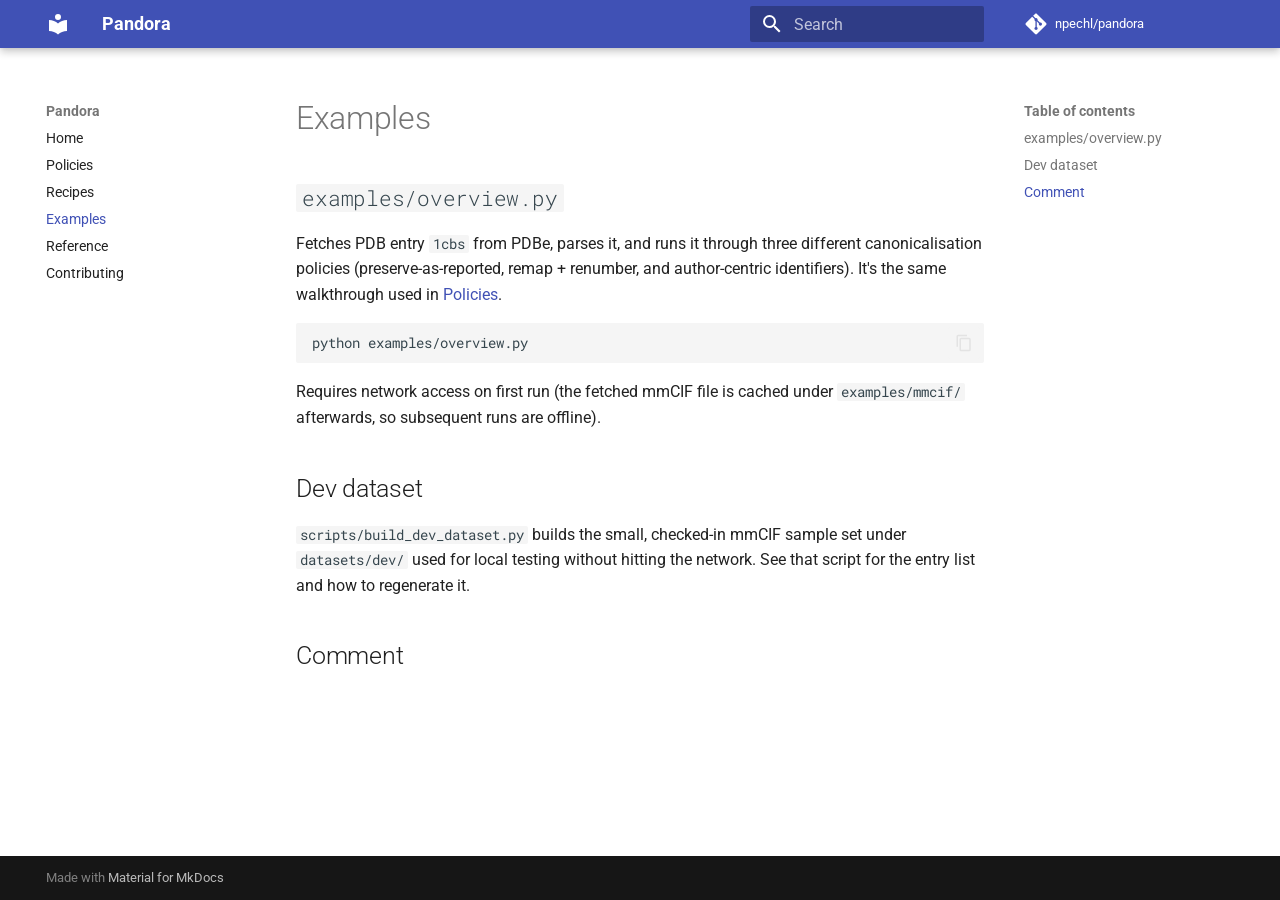
==== commit 13e3590f: "Deployed 5e9b53e with MkDocs version: 1.6.1" ====
--- a/examples/index.html
+++ b/examples/index.html
@@ -384,6 +384,17 @@
   
 </li>
       
+        <li class="md-nav__item">
+  <a href="#comment" class="md-nav__link">
+    <span class="md-ellipsis">
+      
+        Comment
+      
+    </span>
+  </a>
+  
+</li>
+      
     </ul>
   
 </nav>
@@ -488,6 +499,17 @@
     <span class="md-ellipsis">
       
         Dev dataset
+      
+    </span>
+  </a>
+  
+</li>
+      
+        <li class="md-nav__item">
+  <a href="#comment" class="md-nav__link">
+    <span class="md-ellipsis">
+      
+        Comment
       
     </span>
   </a>
@@ -528,6 +550,7 @@
 <p><code>scripts/build_dev_dataset.py</code> builds the small, checked-in mmCIF sample
 set under <code>datasets/dev/</code> used for local testing without hitting the
 network. See that script for the entry list and how to regenerate it.</p>
+<h2 id="comment">Comment</h2>
 
 
 
